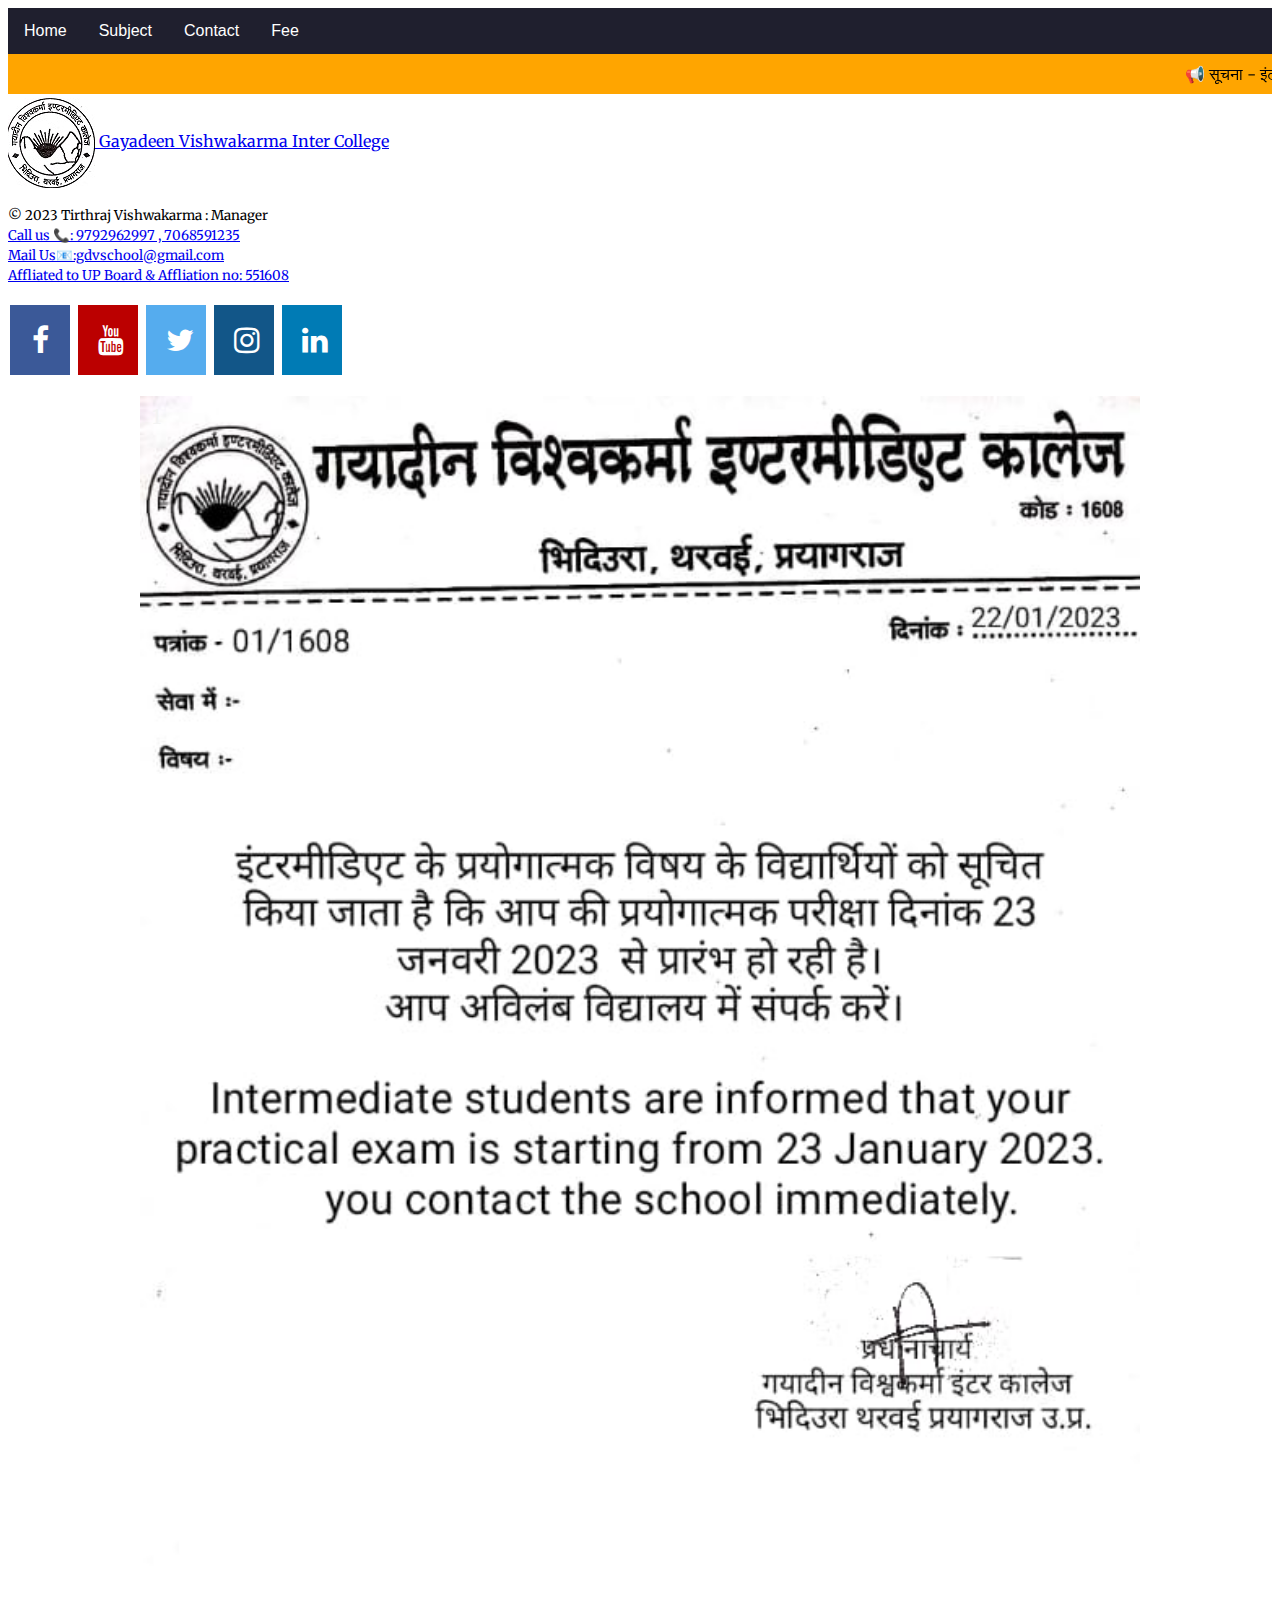
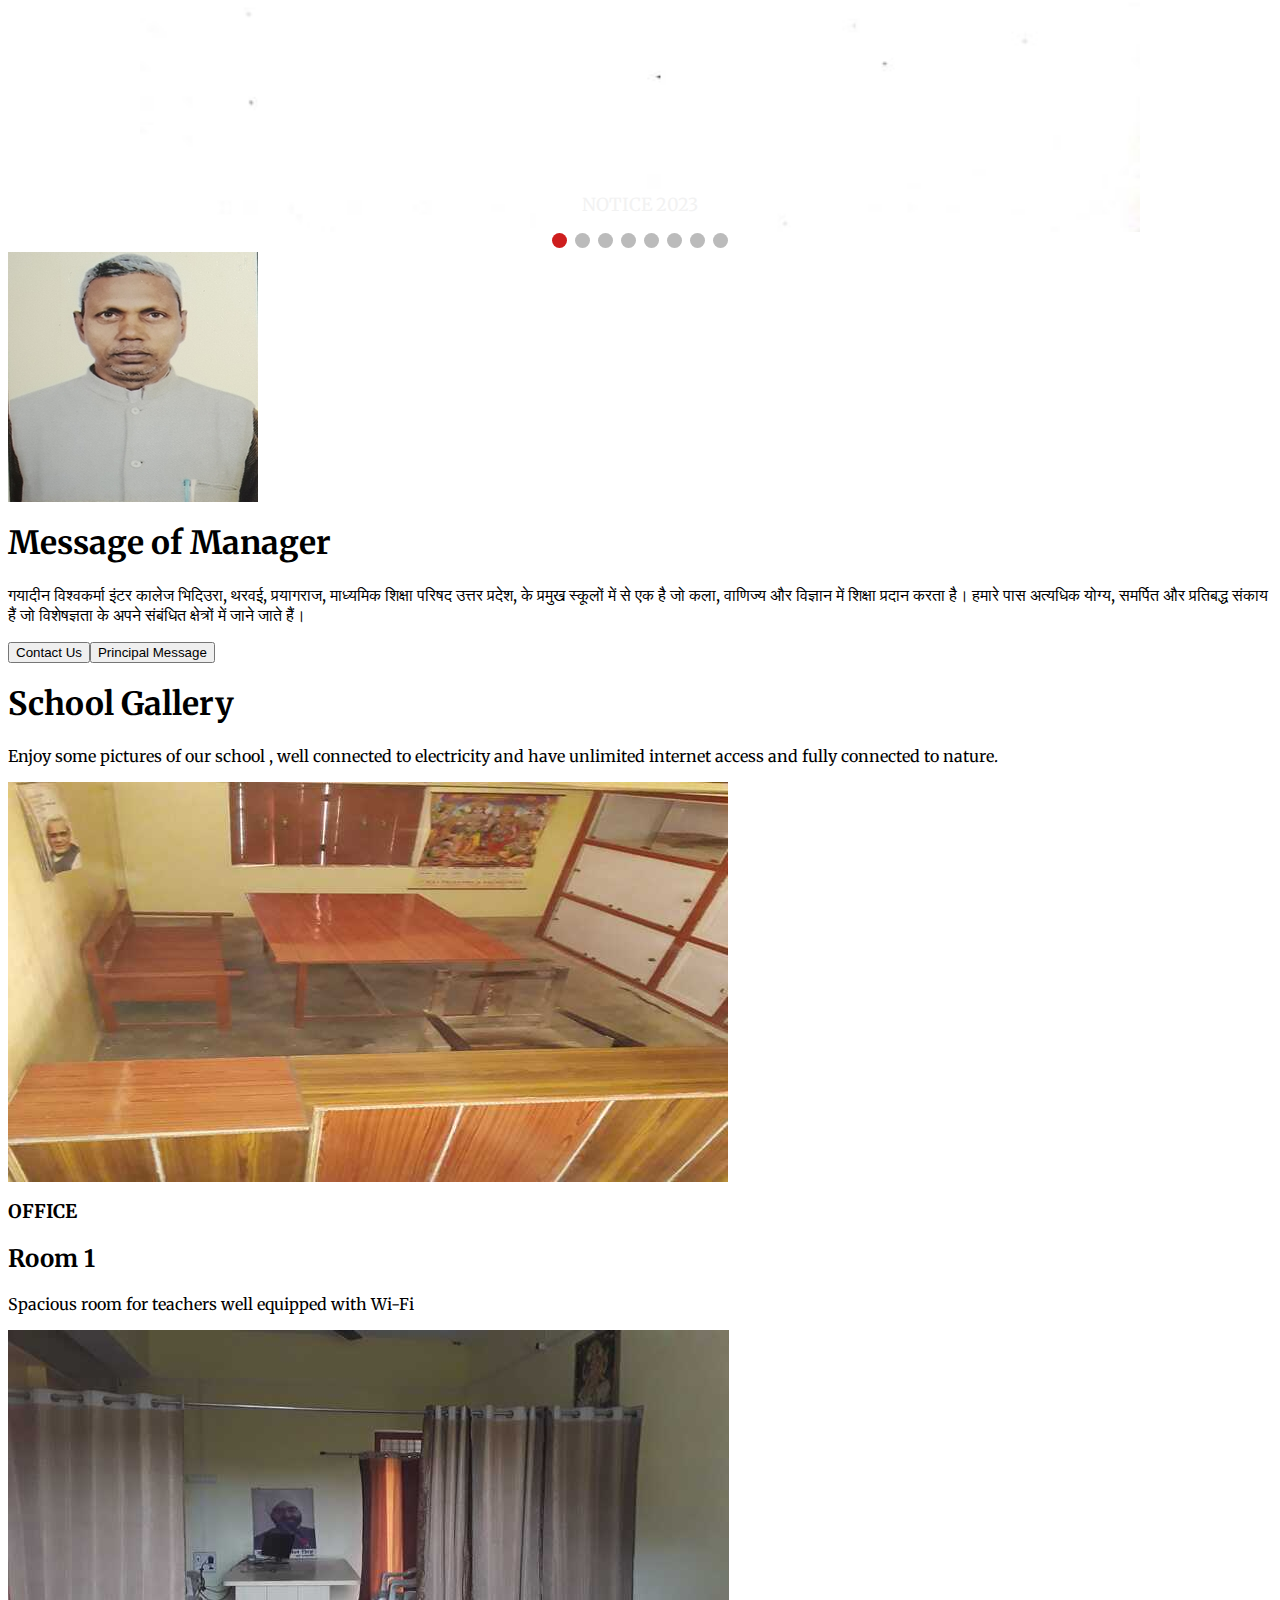
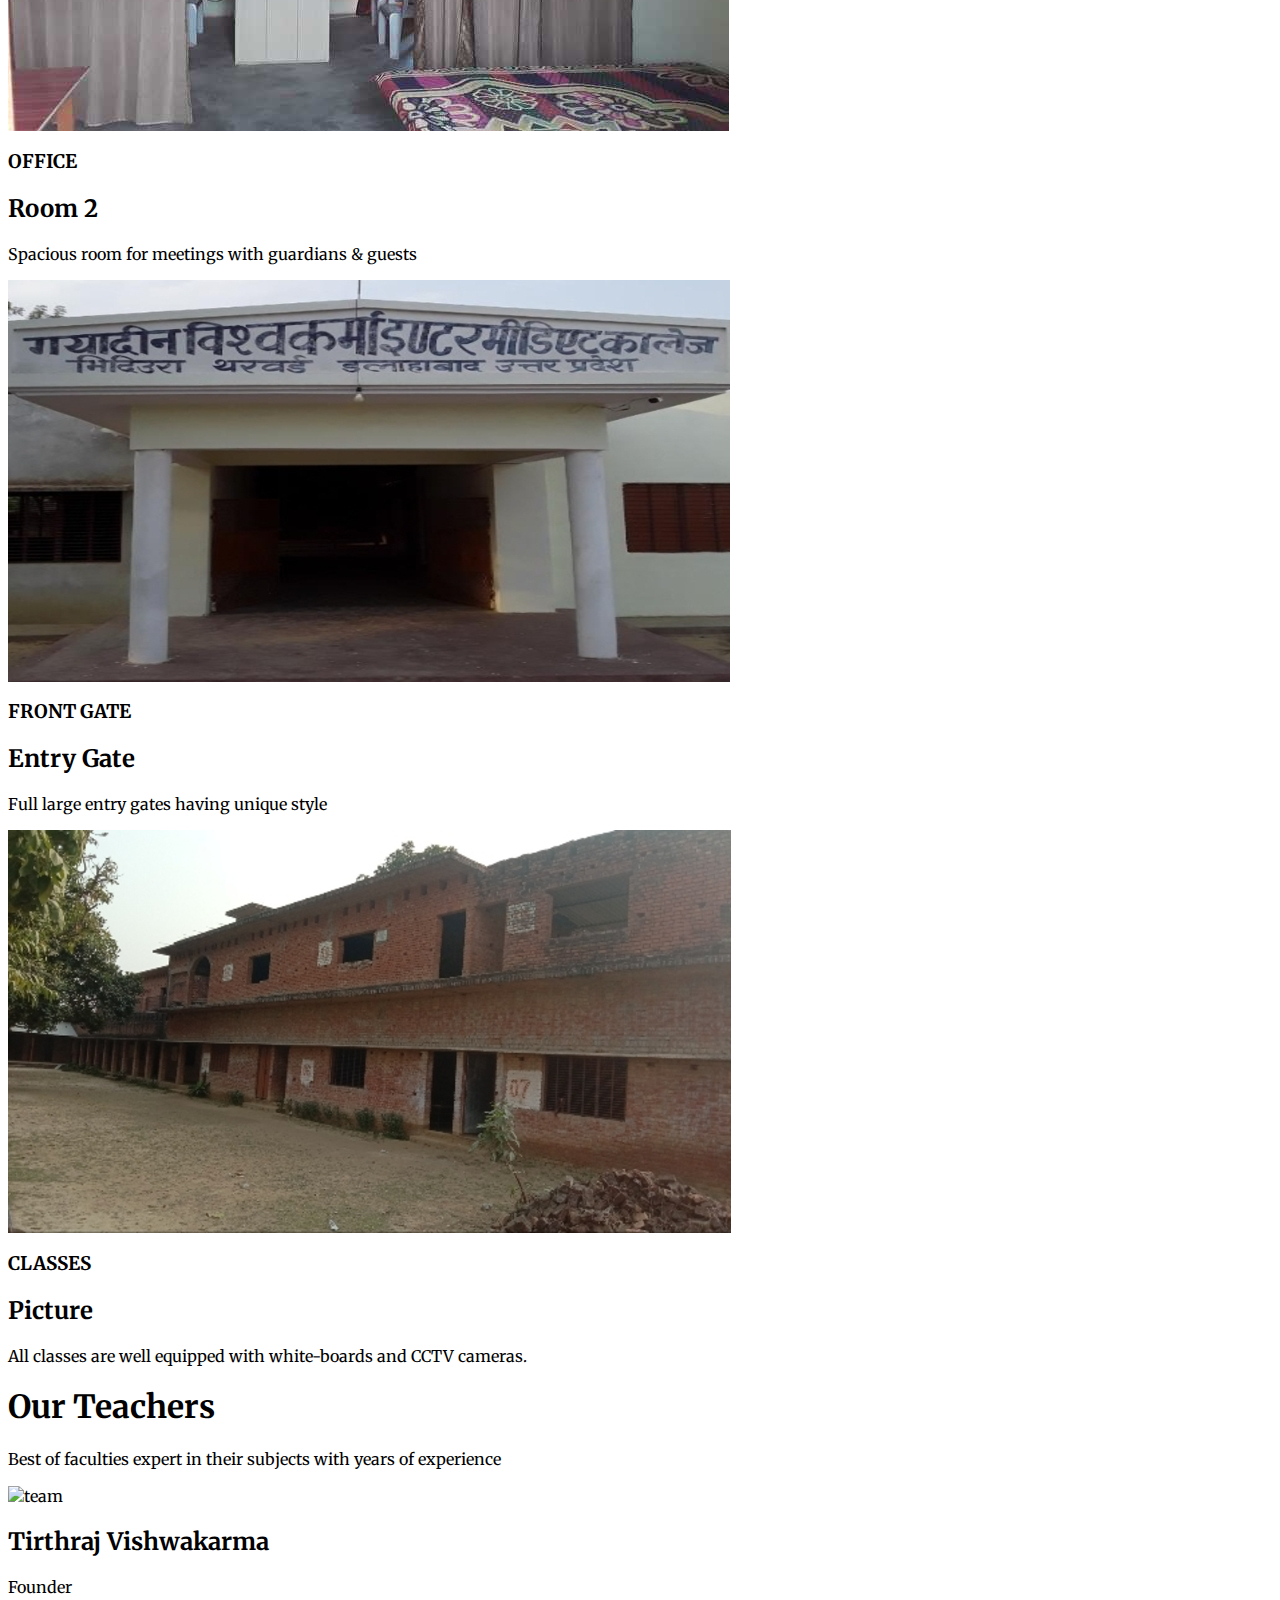
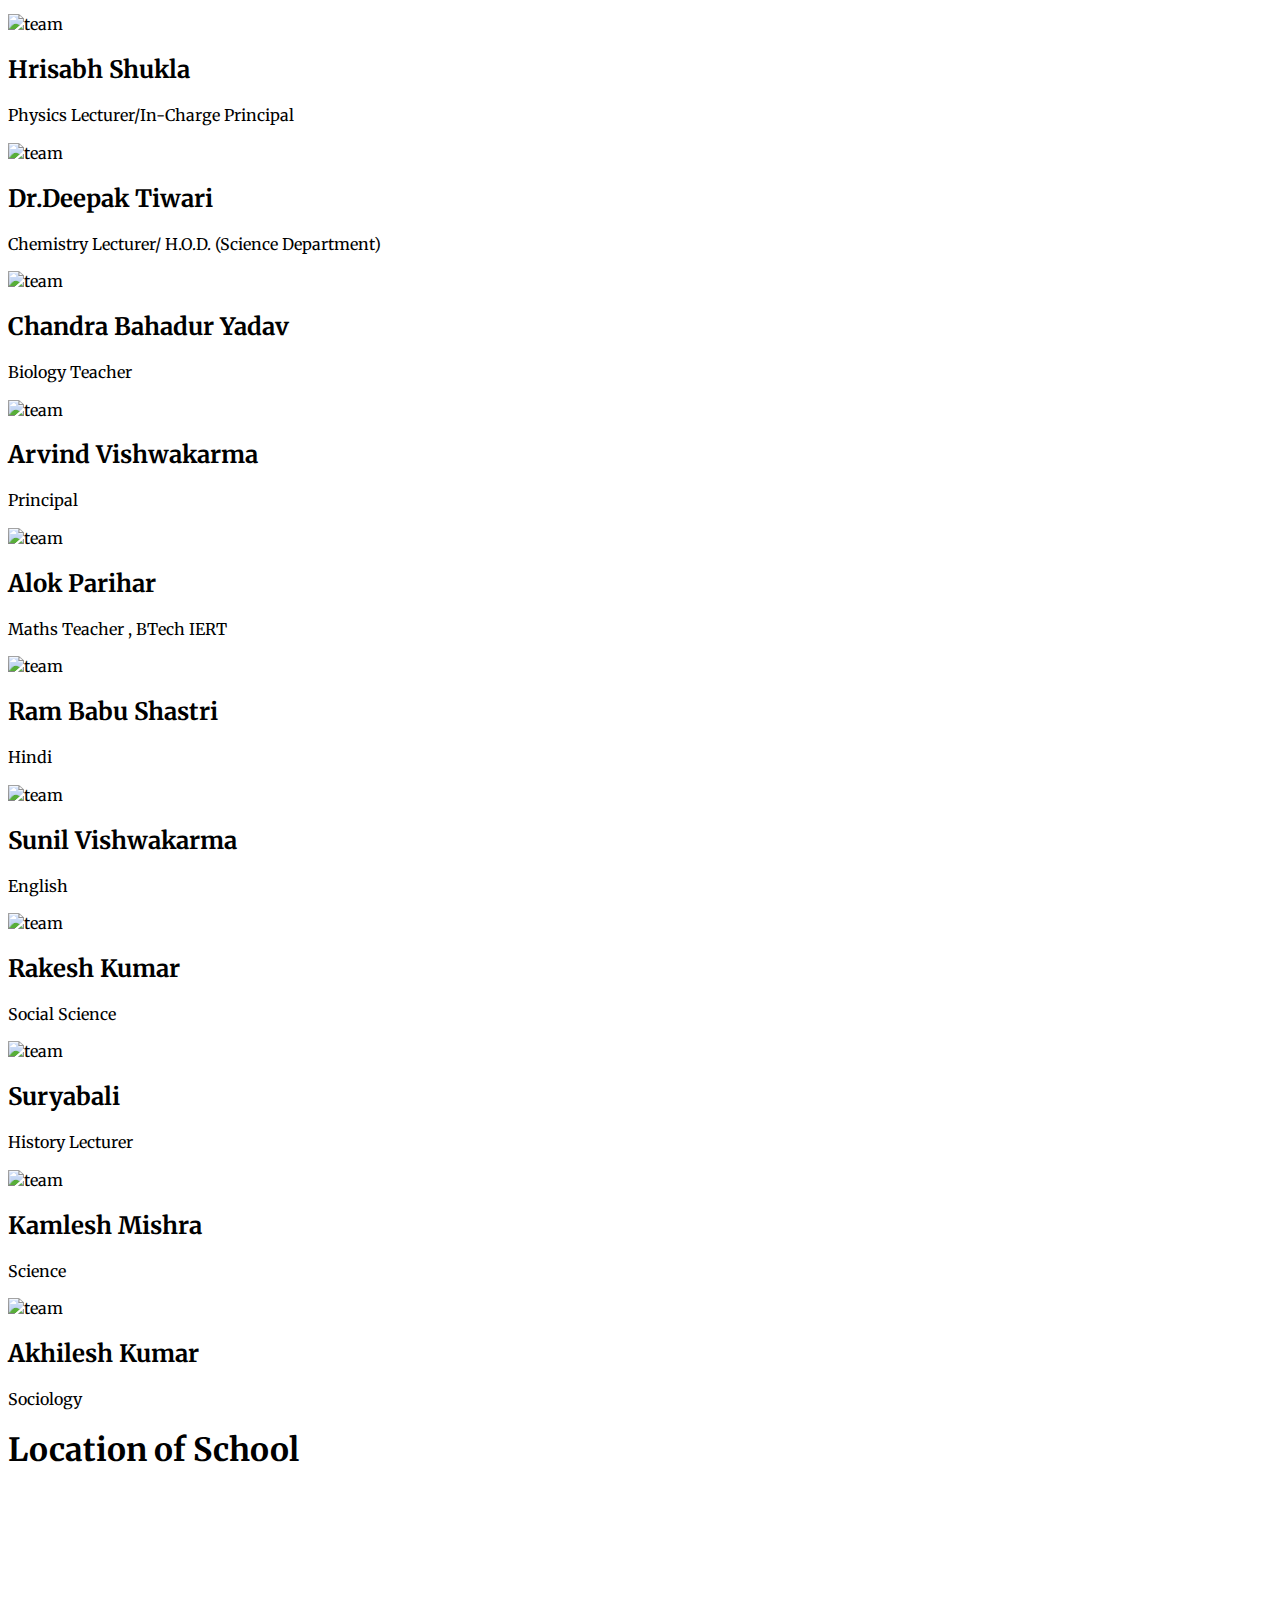
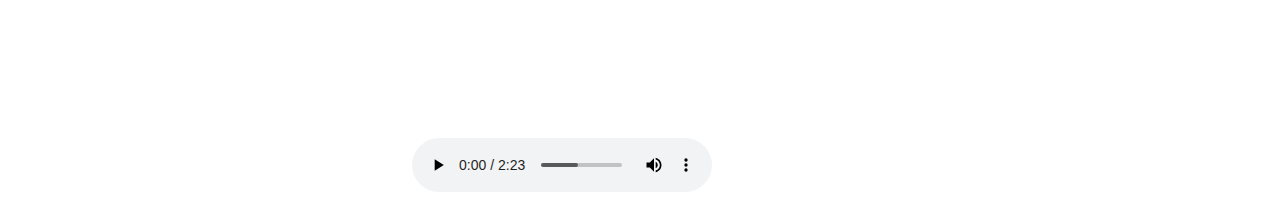
==== index.html @ 6718ec64 "Update index.html" ====
<!DOCTYPE html>
<html lang="en">

<head>
     <!-- ###############################META  TAGS ############################################### -->
    <meta charset="UTF-8">
    <meta http-equiv="X-UA-Compatible" content="IE=edge">
    <meta name="viewport" content="width=device-width,initial-scale=1">
    <meta name="description" content="Gayadeen Vishwakarma Inter College. Best school in Bhidiura, Tharwai , Prayagraj for quality education at an affordable fee">
    <meta name="keywords" content="Gdvic, GDVIC, Gayadeen Vishwakarma Inter College ,gayadeen vishwakarma inter college , Gaya Deen Vishwakarma Inter College, Best school in U.P., Best school of Uttar Pradesh Board,Best School in Tharwai ,Best school in Bhidiura Tharwai,Quality education ,affordable fee">
    <meta name="google-site-verification" content="cajNTY0pA6e6YA0p4LbppTX7vok6RKqb94lAu5A0iak">
    <meta property="og:title" content="Gayadeen Vishwakarma Inter College">
    <meta property="og:description" content="Gayadeen Vishwakarma Inter College. Best school in Bhidiura, Tharwai , Prayagraj for quality education at an affordable fee">
    <meta property="og:type" content="website">
    <meta property="og:image" content="https://gdvic.github.io/static/entrygate.jpg">
    <meta property="og:url" content="https://gdvic.github.io/">
    <meta property="og:site_name" content="Gayadeen Vishwakarma Inter College">
    <meta name="twitter:card" content="summary">
    <meta name="twitter:site" content="@TirthrajVishwa6">
    <meta name="twitter:title" content="Tirthraj Vishwakarma - Manager Gayadeen Vishwakarma Inter College">
    <meta name="twitter:description" content="Gayadeen Vishwakarma Inter College , Tharwai, Bhidiura , Prayagraj. Best school in Bhidhiura,Tharwai, Prayagraj">
    <meta name="twitter:image" content="https://mobile.twitter.com/TirthrajVishwa6/photo">
    <meta name="theme-color" content="#d1d1e0">
    <meta name="robots" content="index, follow">
    <meta name="language" content="English">
    <!-- ########################FONTS LOADING ######################################-->
    <link rel="preconnect" href="https://fonts.googleapis.com">
    <link rel="preconnect" href="https://fonts.gstatic.com" crossorigin>
    <link href="https://fonts.googleapis.com/css2?family=Merriweather:ital,wght@1,300&display=swap" rel="stylesheet">
    
    <!-- ###############################LOADING############################################### -->
    <link rel="icon" type="image/x-icon" href="/fav.ico">
    <link rel="shortcut icon" type="image/png" href="/fav.png">
    <link rel="canonical" href="https://gdvic.github.io/">
    <link rel="stylesheet" href="https://cdnjs.cloudflare.com/ajax/libs/font-awesome/4.7.0/css/font-awesome.min.css">
    <link href="https://unpkg.com/tailwindcss@^1.0/dist/tailwind.min.css" rel="stylesheet">
    <script type="text/javascript" src="jquery-3.3.1.min.js"></script>
    <link rel="stylesheet" href="floating-wpp.min.css">
    <script type="text/javascript" src="floating-wpp.min.js"></script>
</head>

<head>
    <title>Gayadeen Vishwakarma Inter College - Best School in Tharwai, Bhidiura</title>



  <!--########################################### NAVBAR css #########################################################  -->

    <style>
        .navbar {
            overflow: hidden;
            background-color: #1f1f2e;
            font-family: Arial, Helvetica, sans-serif
        }

        .navbar a {
            float: left;
            font-size: 16px;
            color: #fff;
            text-align: center;
            padding: 14px 16px;
            text-decoration: none
        }

        .navbar a:hover {
            background-color: red
        }
    </style>
</head>

<body>
    <div class="navbar"><a href="#">Home</a><a href="/subjects-available.html">Subject</a><a href="/contact-us.html">Contact</a><a href="#">Fee</a></div>
    <style>
        body {
            font-family: Arial, Helvetica, sans-serif
        }
    </style>
<!--########################################################### NAVBAR CSS ENDING ########################################## -->
    <body>
        <div id="myButton"></div>
    </body>

    <!-- ################################W   WHATSAPP BOT JS   ########################################## -->
    <script type="text/javascript">
        $(function() {
            $("#myButton").floatingWhatsApp({
                phone: "919792962997",
                popupMessage: "नमस्ते , हम आपकी मदद कैसे  कर सकते हैं 😄?",
                message: "मैं स्कूल में प्रवेश प्रक्रिया के बारे में  जानना चाहता हूँ 😄 !",
                showPopup: !0,
                showOnIE: !1,
                headerTitle: "Namaskar!",
                headerColor: "green",
                backgroundColor: "green",
                buttonImage: '<img src="whatsapp.svg" />'
            })
        })

    </script>
<!--  ################################W   WHATSAPP BOT JS END   ##########################################   -->
    <style>
       /* ######################################Marque CSS  IMPORTANT NOTICE ###############*/
        marquee {
            width: 100%;
            padding: 10px 0;
            background-color: orange
        }
    </style>
    <marquee direction="scroll"> 📢 सूचना - इंटरमीडिएट प्रायोगिक परीक्षा 2023
 : <a href="https://gdvic.github.io/notice.pdf"> 👉🏻 डाउनलोड करें / Download Here !   </a>  📢  Intermediate Practical Examinations 2023  </marquee>
    <style>

        table,
        td,
        th {
            border: 1px solid #fff;
            border-collapse: collapse;
            background-color: #a7a8a3
        }


        .fa {
            padding: 20px;
            font-size: 30px;
            width: 60px;
            text-align: center;
            text-decoration: none;
            margin: 5px 2px
        }

        .fa:hover {
            opacity: .7
        }

        .fa-facebook {
            background: #3b5998;
            color: #fff
        }

        .fa-linkedin {
            background: #007bb5;
            color: #fff
        }

        .fa-whatsapp {
            background: #05d340c8;
            color: #fff
        }

        .fa-youtube {
            background: #b00;
            color: #fff
        }

        .fa-instagram {
            background: #125688;
            color: #fff
        }

        .fa-twitter {
            background: #55acee;
            color: #fff
        }
    </style>

    <body>
        <footer class="text-white-400 bg-gray-900 body-font">
            <div class="container px-5 py-8 mx-auto flex items-center sm:flex-row flex-col">
                <a href="#" class="flex title-font font-medium items-center md:justify-start justify-center text-white">
                <img src="static/logo2.jpeg" loading="eager" alt="School logo">
                <span class="ml-3 text-xl">Gayadeen Vishwakarma Inter College</span></a>

                <p class="text-sm text-gray-400 sm:ml-4 sm:pl-4 sm:border-l-2 sm:border-gray-800 sm:py-2 sm:mt-0 mt-4"><small>© 2023 Tirthraj Vishwakarma : Manager</small>
                <a href="#" class=" text-white ml-1" target="_blank" rel="noopener noreferrer">
                <br><small>Call us 📞: 9792962997 , 7068591235</small><br><small>Mail Us📧:gdvschool@gmail.com</small><br><small>
                    Affliated to UP Board & Affliation no: 551608</small>
                
                </a></p>
                <span class="inline-flex sm:ml-auto sm:mt-0 mt-4 justify-center sm:justify-start">
                
                <a href="https://www.facebook.com/tirthraj.vishwakarma.106" class="fa fa-facebook" target="_blank"></a>
                <a href="https://www.youtube.com/channel/UCxcl2-rxL-LgrKRue-M3kOQ" class="fa fa-youtube" target="_blank"></a>
                <a href="https://twitter.com/tirthrajvishwa6" class="fa fa-twitter" target="_blank"></a>
                <a href="https://instagram.com/tirthraj.vishwakarma" class="fa fa-instagram" target="_blank"></a>
                <a href="https://linkedin.com/in/tirthraj-vishwakarma-24abb323b" class="fa fa-linkedin" target="_blank"></a>
                <!-- SOCIAL MEDIA LINKS  -->
                
                </span>
                
            </div>
      
        </p>
        
        </footer>

<!-- TESTINGF SLIDESHOW  -->
<html>
<head>
<meta name="viewport" content="width=device-width, initial-scale=1">

<section class="text-gray-400 bg-gray-900 body-font">
<style>
* {box-sizing: border-box;}
body {font-family:'Merriweather', serif;}
.mySlides {display: none;}
img {vertical-align: middle;}

/* Slideshow container */
.slideshow-container {
  max-width: 1000px;
  position: relative;
  margin: auto;
}

/* Caption text */
.text {
  color: #f2f2f2;
  font-size: 18px;
  padding: 8px 12px;
  position: absolute;
  bottom: 8px;
  width: 100%;
  text-align: center;
}

/* Number text (1/3 etc) */
.numbertext {
  color: #f3f3f3;
  font-size: 20px;
  padding: 8px 12px;
  position: absolute;
  top: 0;
}

/* The dots/bullets/indicators */
.dot {
  height: 15px;
  width: 15px;
  margin: 0 2px;
  background-color: #bbb;
  border-radius: 50%;
  display: inline-block;
  transition: background-color 0.6s ease;
}

.active {
  background-color: #ce1e1e;
}

/* Fading animation */
.fade {
  animation-name: fade;
  animation-duration: 1.5s;
}

@keyframes fade {
  from {opacity: .4} 
  to {opacity: 1}
}

/* On smaller screens, decrease text size */
@media only screen and (max-width: 300px) {
  .text {font-size: 11px}
}
</style>
</head>
<body>

  
<div class="slideshow-container">

    <div class="mySlides fade">
        <div class="numbertext">1</div>
        <img src="static/notice.jpeg" style="width:100%">
        <div class="text">NOTICE  2023</div>
    </div>
     
     
  
    <div class="mySlides fade">
        <div class="numbertext">2 </div>
        <img src="static/tour/t2.jpg" style="width:100%">
        <div class="text">Mangarh Tour</div>
    </div>
    
    <div class="mySlides fade">
        <div class="numbertext">3 </div>
        <img src="static/tour/t3.jpg" style="width:100%">
        <div class="text">Picnic</div>
    </div>

    <div class="mySlides fade">
        <div class="numbertext">4 </div>
        <img src="static/tour/t4.jpg" style="width:100%">
        <div class="text">Tour 2022</div>
    </div>
      
      
    
    <div class="mySlides fade">
        <div class="numbertext">5</div>
        <img src="static/entrygate.jpg" style="width:100%">
        <div class="text">Entry Gate</div>
    </div>

    <div class="mySlides fade">
       <div class="numbertext">6 </div>
       <img src="static/tour/p.jpeg" style="width:100%">
       <div class="Playground/play-park"></div>
    </div>

    <div class="mySlides fade">
      <div class="numbertext">7</div>
      <img src="https://lh5.googleusercontent.com/p/AF1QipPGmBqMcgMQKOxq1hJWHW_Q3Z07_xkCz09b8I9N=s522-k-no" style="width:100%">
      <div class="text">Free Prizes for kids</div>
    </div>


    <div class="mySlides fade">
      <div class="numbertext"> 8 </div>
      <img src="https://lh5.googleusercontent.com/p/AF1QipPjBZfeFggC337LGQ3D7tGfnKuiE7XxXZjPX7aG=s901-k-no" style="width:100%">
      <div class="text">Primary Class Function</div>
    </div>
     
    <!-- <div class="mySlides fade">
      <div class="numbertext">9 </div>
      <img src="https://lh5.googleusercontent.com/p/AF1QipPPtFRK8Hwuw07ul-kmiMB5CAg60IjVRhEXLrBu=s1031-k-no" style="width:100%">
      <div class="text">Playground & Open area for excercise</div>
    </div>

    <div class="mySlides fade">
      <div class="numbertext">10</div>
      <img src="static/office1.jpg" style="width:100%">
      <div class="text">OFFICE</div>
    </div>

    <div class="mySlides fade">
      <div class="numbertext">11</div>
      <img src="static/office2.jpg" style="width:100%">
      <div class="text">OFFICE</div>
    </div>



    <div class="mySlides fade">
      <div class="numbertext">12</div>
      <img src="https://lh5.googleusercontent.com/p/AF1QipPPtFRK8Hwuw07ul-kmiMB5CAg60IjVRhEXLrBu=s1031-k-no" style="width:100%">
      <div class="text">Ample space in nature</div>
    </div>  -->

</div>
<!-- **************************************images added**********************************************************-->
<div style="text-align:center">
 
  <span class="dot"></span>
  <span class="dot"></span>
  <span class="dot"></span>
  <span class="dot"></span> 

  <span class="dot"></span> 
  <span class="dot"></span> 
  <span class="dot"></span>
  <span class="dot"></span>
</div>

<script>
let slideIndex = 0;
showSlides();

function showSlides() {
  let i;
  let slides = document.getElementsByClassName("mySlides");
  let dots = document.getElementsByClassName("dot");

//   while(true) {
  for (i = 0; i < slides.length; i++) {
    slides[i].style.display = "none";  
  }
  slideIndex++;
  if (slideIndex > slides.length) {slideIndex = 1}    
  for (i = 0; i < dots.length; i++) {
    dots[i].className = dots[i].className.replace(" active", "");
  }
  slides[slideIndex-1].style.display = "block";  
  dots[slideIndex-1].className += " active";
  setTimeout(showSlides, 3500); // Change image every 2 seconds
// }
}
</script>

</section>

</body>
</html> 
<!-- TESTINGF SLIDESGHOW ENDING   -->


<!--########### -->
        <section class="text-gray-400 bg-gray-900 body-font">
            <div class="container mx-auto flex px-5 py-24 md:flex-row flex-col items-center">
                <div class="lg:max-w-lg lg:w-full md:w-1/2 w-5/6 md:mb-0 mb-10"><img class="object-cover object-center rounded" alt="Manager photo" src="static/manager.jpg" loading="eager"></div>
                <div class="lg:flex-grow md:w-1/2 lg:pl-24 md:pl-16 flex flex-col md:items-start md:text-left items-center text-center">
                    <h1 class="title-font sm:text-4xl text-3xl mb-4 font-medium text-white">Message of Manager<br class="hidden lg:inline-block"></h1>
                    <p class="mb-8 leading-relaxed">गयादीन विश्वकर्मा इंटर कालेज भिदिउरा, थरवई, प्रयागराज, माध्यमिक शिक्षा परिषद उत्तर प्रदेश, के प्रमुख स्कूलों में से एक है जो कला, वाणिज्य और विज्ञान में शिक्षा प्रदान करता है। हमारे पास अत्यधिक योग्य, समर्पित और प्रतिबद्ध संकाय हैं
                        जो विशेषज्ञता के अपने संबंधित क्षेत्रों में जाने जाते हैं।</p>
                    <div class="flex justify-center"><a href="contact-us.html"><button class="inline-flex text-white bg-red-500 border-0 py-2 px-6 focus:outline-none hover:bg-green-400 rounded text-lg">Contact Us</button></a><a href="/message-from-principal.html"><button class="ml-6 inline-flex text-white bg-red-500 border-0 py-2 px-6 focus:outline-none hover:bg-blue-400 rounded text-lg">Principal Message</button></a></div>
                </div>
            </div>
        </section>


        <!-- #########################SCHOOL GALLERY ################################################################# -->
        <div class="lg:max-w-lg lg:w-full md:w-1/2 w-5/6"></div>
        <section class="text-gray-400 body-font bg-gray-900">
            <div class="container px-5 py-24 mx-auto">
                <div class="flex flex-wrap w-full mb-20">
                    <div class="lg:w-1/2 w-full mb-6 lg:mb-0">
                        <h1 class="sm:text-3xl text-2xl font-medium title-font mb-2 text-white">School Gallery</h1>
                        <div class="h-1 w-20 bg-red-500 rounded"></div>
                    </div>
                    <p class="lg:w-1/2 w-full leading-relaxed text-gray-400 text-opacity-90">Enjoy some pictures of our school , well connected to electricity and have unlimited internet access and fully connected to nature.</p>
                </div>
                <div class="flex flex-wrap -m-4">
                    <div class="xl:w-1/4 md:w-1/2 p-4">
                        <div class="bg-gray-800 bg-opacity-40 p-6 rounded-lg"><img class="h-40 rounded w-full object-cover object-center mb-6" src="static/office1.jpg" alt="content" loading="lazy">
                            <h3 class="tracking-widest text-red-400 text-xs font-medium title-font">OFFICE</h3>
                            <h2 class="text-lg text-white font-medium title-font mb-4">Room 1</h2>
                            <p class="leading-relaxed text-base">Spacious room for teachers well equipped with Wi-Fi</p>
                        </div>
                    </div>
                    <div class="xl:w-1/4 md:w-1/2 p-4">
                        <div class="bg-gray-800 bg-opacity-40 p-6 rounded-lg"><img class="h-40 rounded w-full object-cover object-center mb-6" src="static/office2.jpg" alt="content" loading="lazy">
                            <h3 class="tracking-widest text-red-400 text-xs font-medium title-font">OFFICE</h3>
                            <h2 class="text-lg text-white font-medium title-font mb-4">Room 2</h2>
                            <p class="leading-relaxed text-base">Spacious room for meetings with guardians & guests</p>
                        </div>
                    </div>
                    <div class="xl:w-1/4 md:w-1/2 p-4">
                        <div class="bg-gray-800 bg-opacity-40 p-6 rounded-lg"><img class="h-40 rounded w-full object-cover object-center mb-6" src="static/entrygate.jpg" alt="content" loading="lazy">
                            <h3 class="tracking-widest text-red-400 text-xs font-medium title-font">FRONT GATE</h3>
                            <h2 class="text-lg text-white font-medium title-font mb-4">Entry Gate</h2>
                            <p class="leading-relaxed text-base">Full large entry gates having unique style</p>
                        </div>
                    </div>
                    <div class="xl:w-1/4 md:w-1/2 p-4">
                        <div class="bg-gray-800 bg-opacity-40 p-6 rounded-lg"><img class="h-40 rounded w-full object-cover object-center mb-6" src="static/school.jpg" alt="content" loading="lazy">
                            <h3 class="tracking-widest text-red-400 text-xs font-medium title-font">CLASSES</h3>
                            <h2 class="text-lg text-white font-medium title-font mb-4">Picture</h2>
                            <p class="leading-relaxed text-base">All classes are well equipped with white-boards and CCTV cameras.</p>
                        </div>
                    </div>
                </div>
            </div>
        </section>
        <!-- ######################################SCHOOL GALLERY ENDING ###################################################### -->
        <!-- #########################SECTION FOR TEAM @################################################# -->
        <section class="text-gray-400 bg-gray-900 body-font">
            <div class="container px-5 py-24 mx-auto">
                <div class="flex flex-col text-center w-full mb-20">
                    <h1 class="sm:text-3xl text-2xl font-medium title-font mb-4 text-white">Our Teachers</h1>
                    <p class="lg:w-2/3 mx-auto leading-relaxed text-base">Best of faculties expert in their subjects with years of experience</p>
                </div>
                <div class="flex flex-wrap -m-2">
                    <div class="p-2 lg:w-1/3 md:w-1/2 w-full">
                        <div class="h-full flex items-center border-gray-800 border p-4 rounded-lg"><img alt="team" class="w-16 h-16 bg-gray-100 object-cover object-center flex-shrink-0 rounded-full mr-4" src="https://dummyimage.com/80x80">
                            <div class="flex-grow">
                                <h2 class="text-white title-font font-medium">Tirthraj Vishwakarma</h2>
                                <p class="text-gray-600">Founder</p>
                            </div>
                        </div>
                    </div>
                    <div class="p-2 lg:w-1/3 md:w-1/2 w-full">
                        <div class="h-full flex items-center border-gray-800 border p-4 rounded-lg"><img alt="team" class="w-16 h-16 bg-gray-100 object-cover object-center flex-shrink-0 rounded-full mr-4" src="https://dummyimage.com/84x84">
                            <div class="flex-grow">
                                <h2 class="text-white title-font font-medium">Hrisabh Shukla</h2>
                                <p class="text-gray-600">Physics Lecturer/In-Charge Principal</p>
                            </div>
                        </div>
                    </div>
                    <div class="p-2 lg:w-1/3 md:w-1/2 w-full">
                        <div class="h-full flex items-center border-gray-800 border p-4 rounded-lg"><img alt="team" class="w-16 h-16 bg-gray-100 object-cover object-center flex-shrink-0 rounded-full mr-4" src="https://dummyimage.com/88x88">
                            <div class="flex-grow">
                                <h2 class="text-white title-font font-medium">Dr.Deepak Tiwari</h2>
                                <p class="text-gray-600">Chemistry Lecturer/ H.O.D. (Science Department)</p>
                            </div>
                        </div>
                    </div>
                     
                    <div class="p-2 lg:w-1/3 md:w-1/2 w-full">
                        <div class="h-full flex items-center border-gray-800 border p-4 rounded-lg"><img alt="team" class="w-16 h-16 bg-gray-100 object-cover object-center flex-shrink-0 rounded-full mr-4" src="https://dummyimage.com/90x90">
                            <div class="flex-grow">
                                <h2 class="text-white title-font font-medium">Chandra Bahadur Yadav</h2>
                                <p class="text-gray-600">Biology Teacher</p>
                            </div>
                        </div>
                    </div>
                    <div class="p-2 lg:w-1/3 md:w-1/2 w-full">
                        <div class="h-full flex items-center border-gray-800 border p-4 rounded-lg"><img alt="team" class="w-16 h-16 bg-gray-100 object-cover object-center flex-shrink-0 rounded-full mr-4" src="https://dummyimage.com/88x88">
                            <div class="flex-grow">
                                <h2 class="text-white title-font font-medium">Arvind Vishwakarma</h2>
                                <p class="text-gray-600">Principal</p>
                            </div>
                        </div>
                    </div>
                    <div class="p-2 lg:w-1/3 md:w-1/2 w-full">
                        <div class="h-full flex items-center border-gray-800 border p-4 rounded-lg"><img alt="team" class="w-16 h-16 bg-gray-100 object-cover object-center flex-shrink-0 rounded-full mr-4" src="https://dummyimage.com/88x88">
                            <div class="flex-grow">
                                <h2 class="text-white title-font font-medium">Alok Parihar</h2>
                                <p class="text-gray-600">Maths Teacher , BTech IERT </p>
                            </div>
                        </div>
                    </div>
                    <div class="p-2 lg:w-1/3 md:w-1/2 w-full">
                        <div class="h-full flex items-center border-gray-800 border p-4 rounded-lg"><img alt="team" class="w-16 h-16 bg-gray-100 object-cover object-center flex-shrink-0 rounded-full mr-4" src="https://dummyimage.com/88x88">
                            <div class="flex-grow">
                                <h2 class="text-white title-font font-medium">Ram Babu Shastri</h2>
                                <p class="text-gray-600">Hindi</p>
                            </div>
                        </div>
                    </div>
                    <div class="p-2 lg:w-1/3 md:w-1/2 w-full">
                        <div class="h-full flex items-center border-gray-800 border p-4 rounded-lg"><img alt="team" class="w-16 h-16 bg-gray-100 object-cover object-center flex-shrink-0 rounded-full mr-4" src="https://dummyimage.com/94x94">
                            <div class="flex-grow">
                                <h2 class="text-white title-font font-medium">Sunil Vishwakarma</h2>
                                <p class="text-gray-600">English</p>
                            </div>
                        </div>
                    </div>
                    <div class="p-2 lg:w-1/3 md:w-1/2 w-full">
                        <div class="h-full flex items-center border-gray-800 border p-4 rounded-lg"><img alt="team" class="w-16 h-16 bg-gray-100 object-cover object-center flex-shrink-0 rounded-full mr-4" src="https://dummyimage.com/98x98">
                            <div class="flex-grow">
                                <h2 class="text-white title-font font-medium">Rakesh Kumar</h2>
                                <p class="text-gray-600">Social Science</p>
                            </div>
                        </div>
                    </div>
                    <div class="p-2 lg:w-1/3 md:w-1/2 w-full">
                        <div class="h-full flex items-center border-gray-800 border p-4 rounded-lg"><img alt="team" class="w-16 h-16 bg-gray-100 object-cover object-center flex-shrink-0 rounded-full mr-4" src="https://dummyimage.com/100x90">
                            <div class="flex-grow">
                                <h2 class="text-white title-font font-medium">Suryabali</h2>
                                <p class="text-gray-600">History Lecturer</p>
                            </div>
                        </div>
                    </div>
                    <div class="p-2 lg:w-1/3 md:w-1/2 w-full">
                        <div class="h-full flex items-center border-gray-800 border p-4 rounded-lg"><img alt="team" class="w-16 h-16 bg-gray-100 object-cover object-center flex-shrink-0 rounded-full mr-4" src="https://dummyimage.com/104x94">
                            <div class="flex-grow">
                                <h2 class="text-white title-font font-medium">Kamlesh Mishra</h2>
                                <p class="text-gray-600">Science</p>
                            </div>
                        </div>
                    </div>
                    <div class="p-2 lg:w-1/3 md:w-1/2 w-full">
                        <div class="h-full flex items-center border-gray-800 border p-4 rounded-lg"><img alt="team" class="w-16 h-16 bg-gray-100 object-cover object-center flex-shrink-0 rounded-full mr-4" src="https://dummyimage.com/108x98">
                            <div class="flex-grow">
                                <h2 class="text-white title-font font-medium">Akhilesh Kumar</h2>
                                <p class="text-gray-600">Sociology</p>
                            </div>
                        </div>
                    </div>
                </div>
            </div>
        </section>

        <!-- ###########################################SECTION FOR TEAM CLOSED#################################### -->
       
       
      
      
      
                        <!--LOCATION  -->


    <section class="text-gray-400 body-font bg-gray-900">
        <div class="container px-5 py-24 mx-auto">
            <div class="flex flex-wrap w-full mb-20">
                <div class="lg:w-1/2 w-full mb-6 lg:mb-0">
                    <h1 class="sm:text-3xl text-2xl font-medium title-font mb-2 text-white">Location of School</h1>
                    <div class="h-1 w-20 bg-red-500 rounded">

                    </div>
                </div>
                <iframe src="https://www.google.com/maps/embed?pb=!1m14!1m8!1m3!1d3599.486166782838!2d81.941168!3d25.5554874!3m2!1i1024!2i768!4f13.1!3m3!1m2!1s0x399ab76878a5b8b7%3A0x902ec0325a2a2bff!2sGaya%20Deen%20Vishwakarma%20inter%20college!5e0!3m2!1sen!2sin!4v1653285532095!5m2!1sen!2sin"
                    width="400" height="300" style="border:0" allowfullscreen="" loading="lazy" referrerpolicy="no-referrer-when-downgrade">
                </iframe>



                <!-- song -->
<audio controls autoplay>
  <source src="static/song.ogg" type="audio/ogg">
  <source src="static/song.mp3" type="audio/mpeg">
  Your browser does not support the audio element.
</audio>

    
   
<!-- song -->
    </section>      
    
    <!-- YTTTTTTTTTT VIDEOS -->

   


</body>

</html>
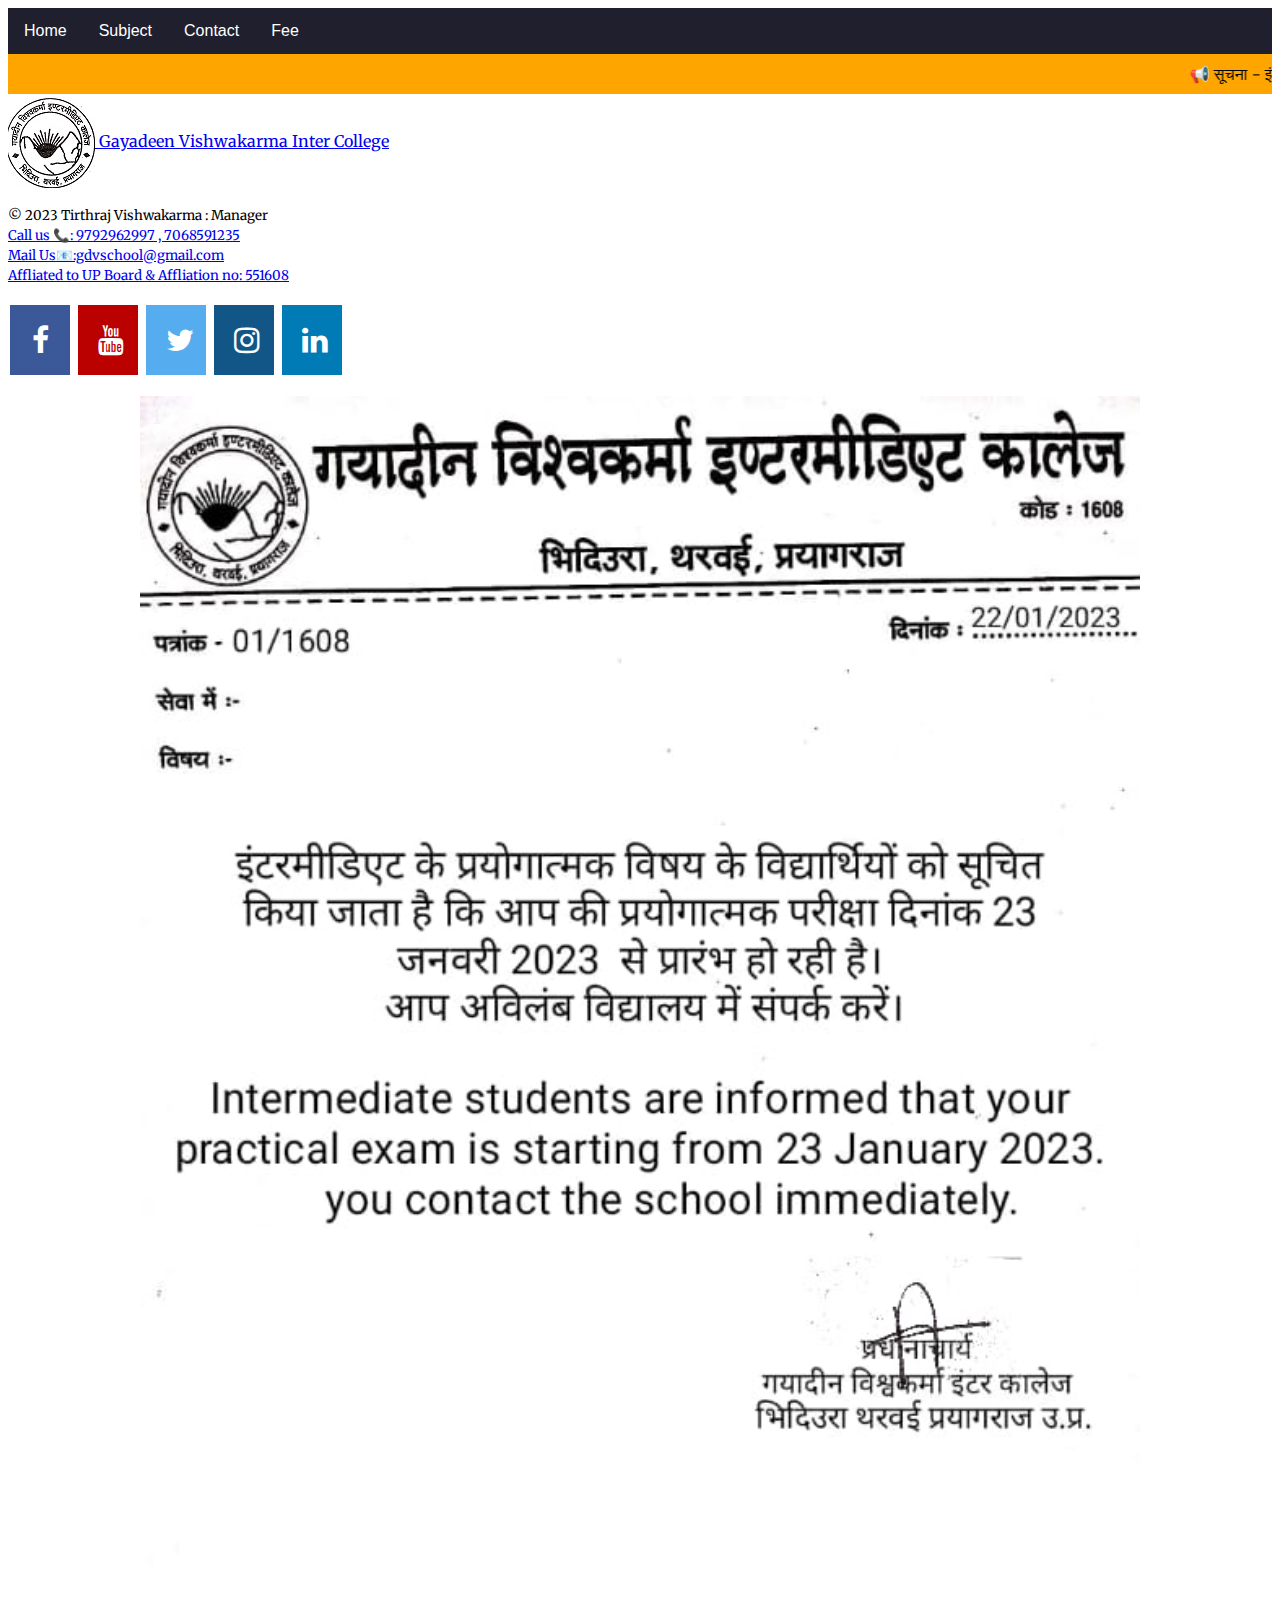
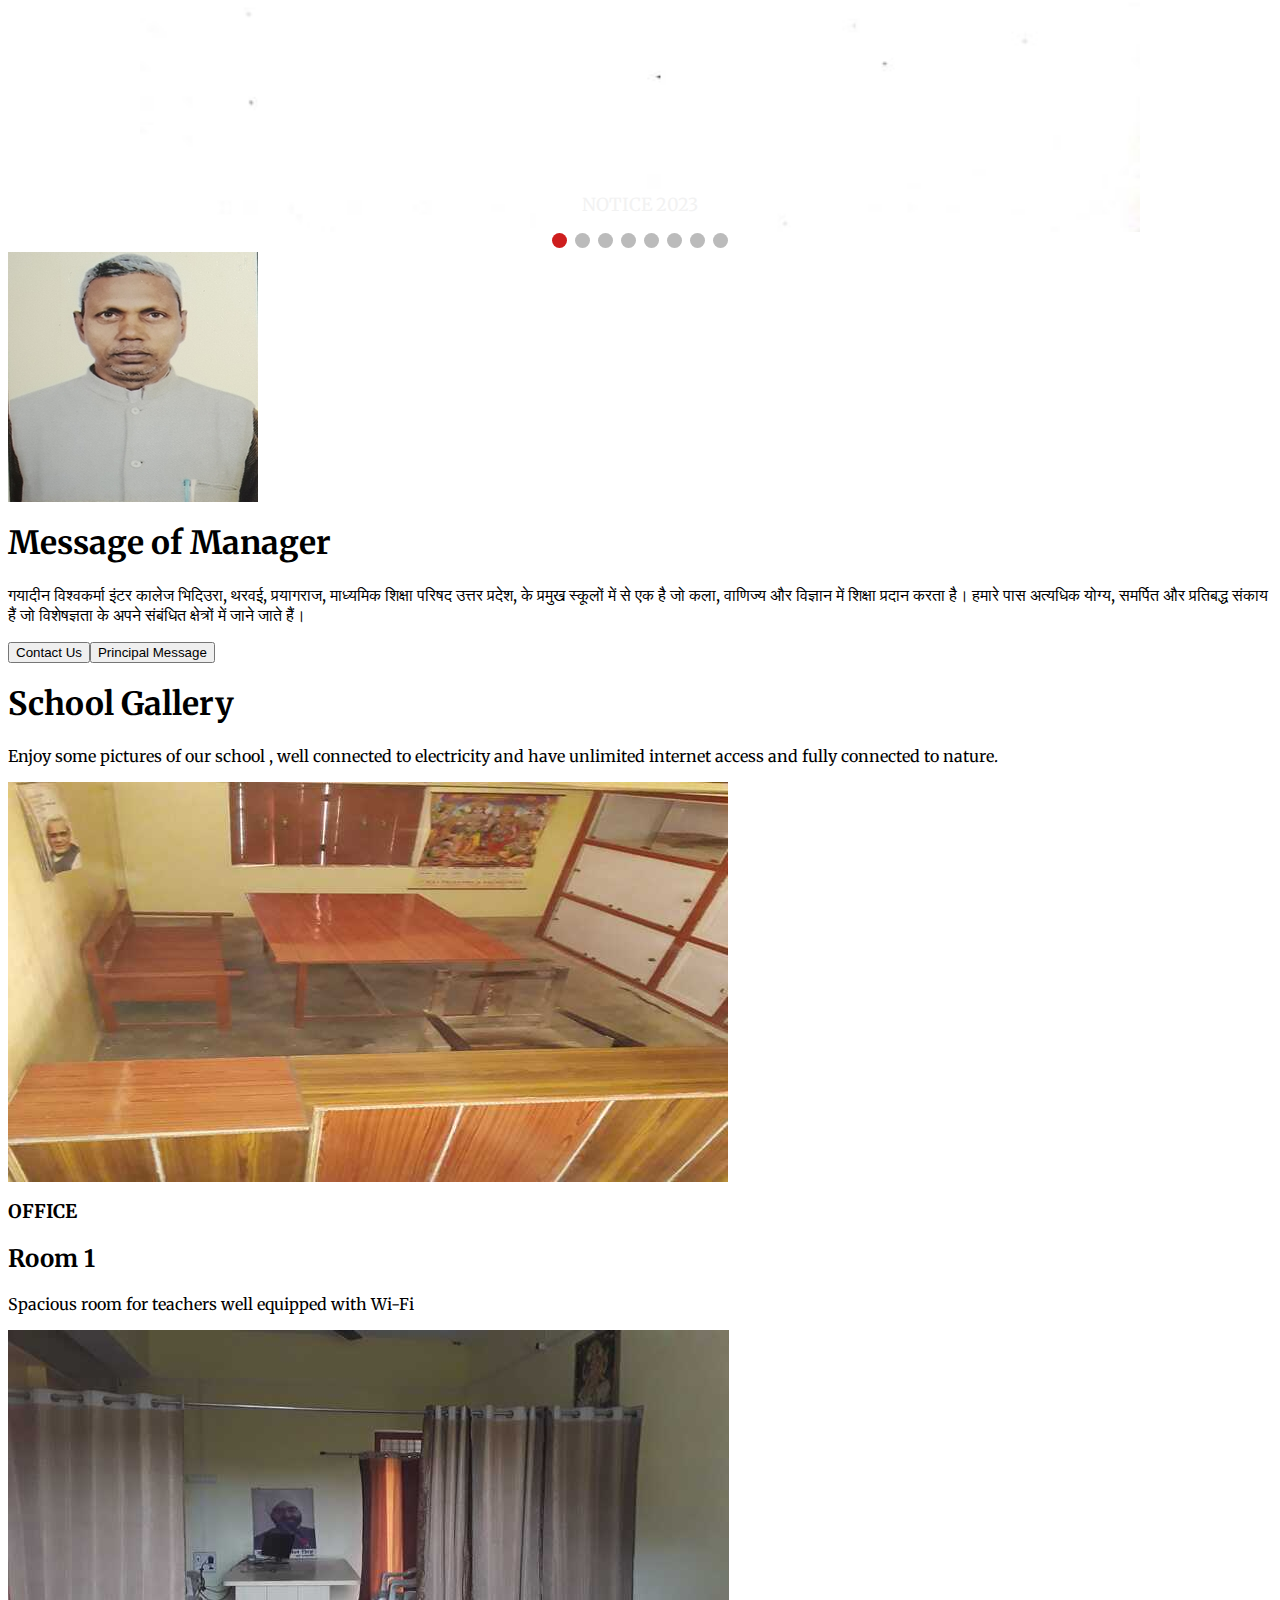
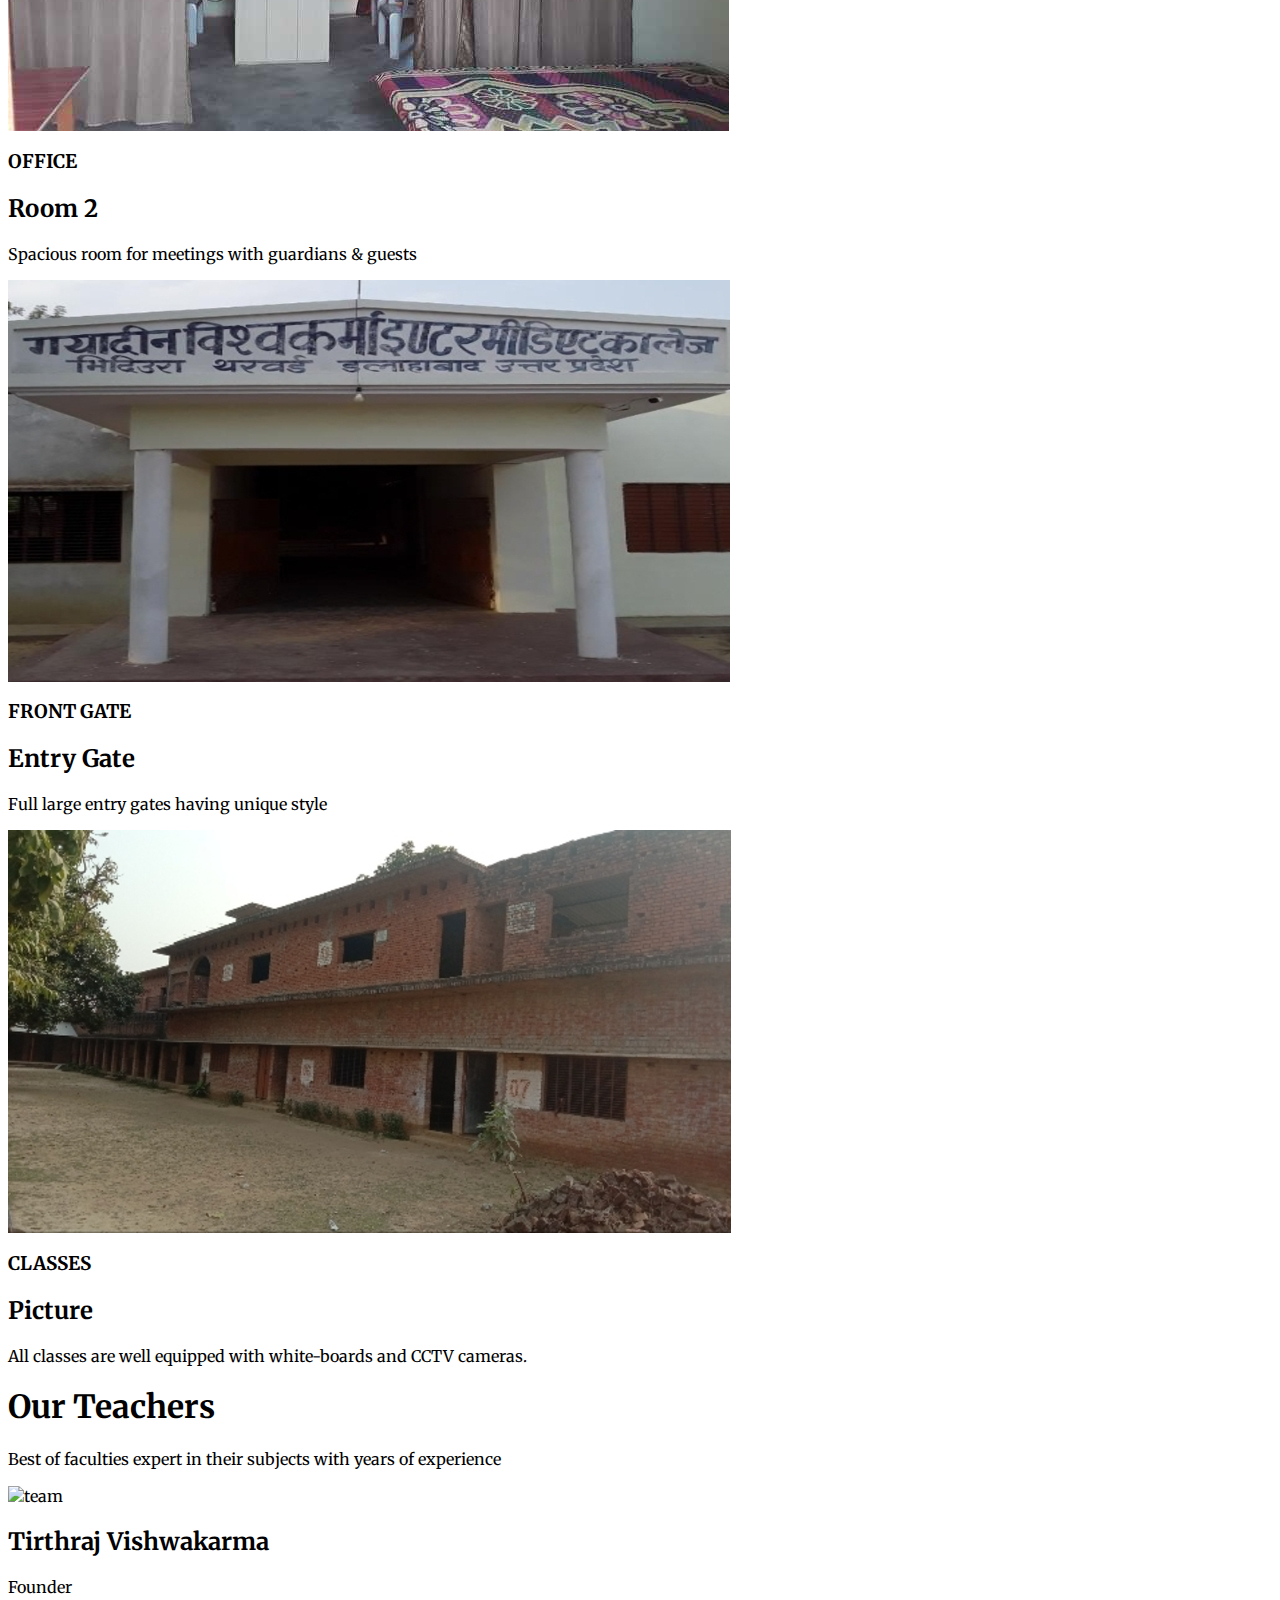
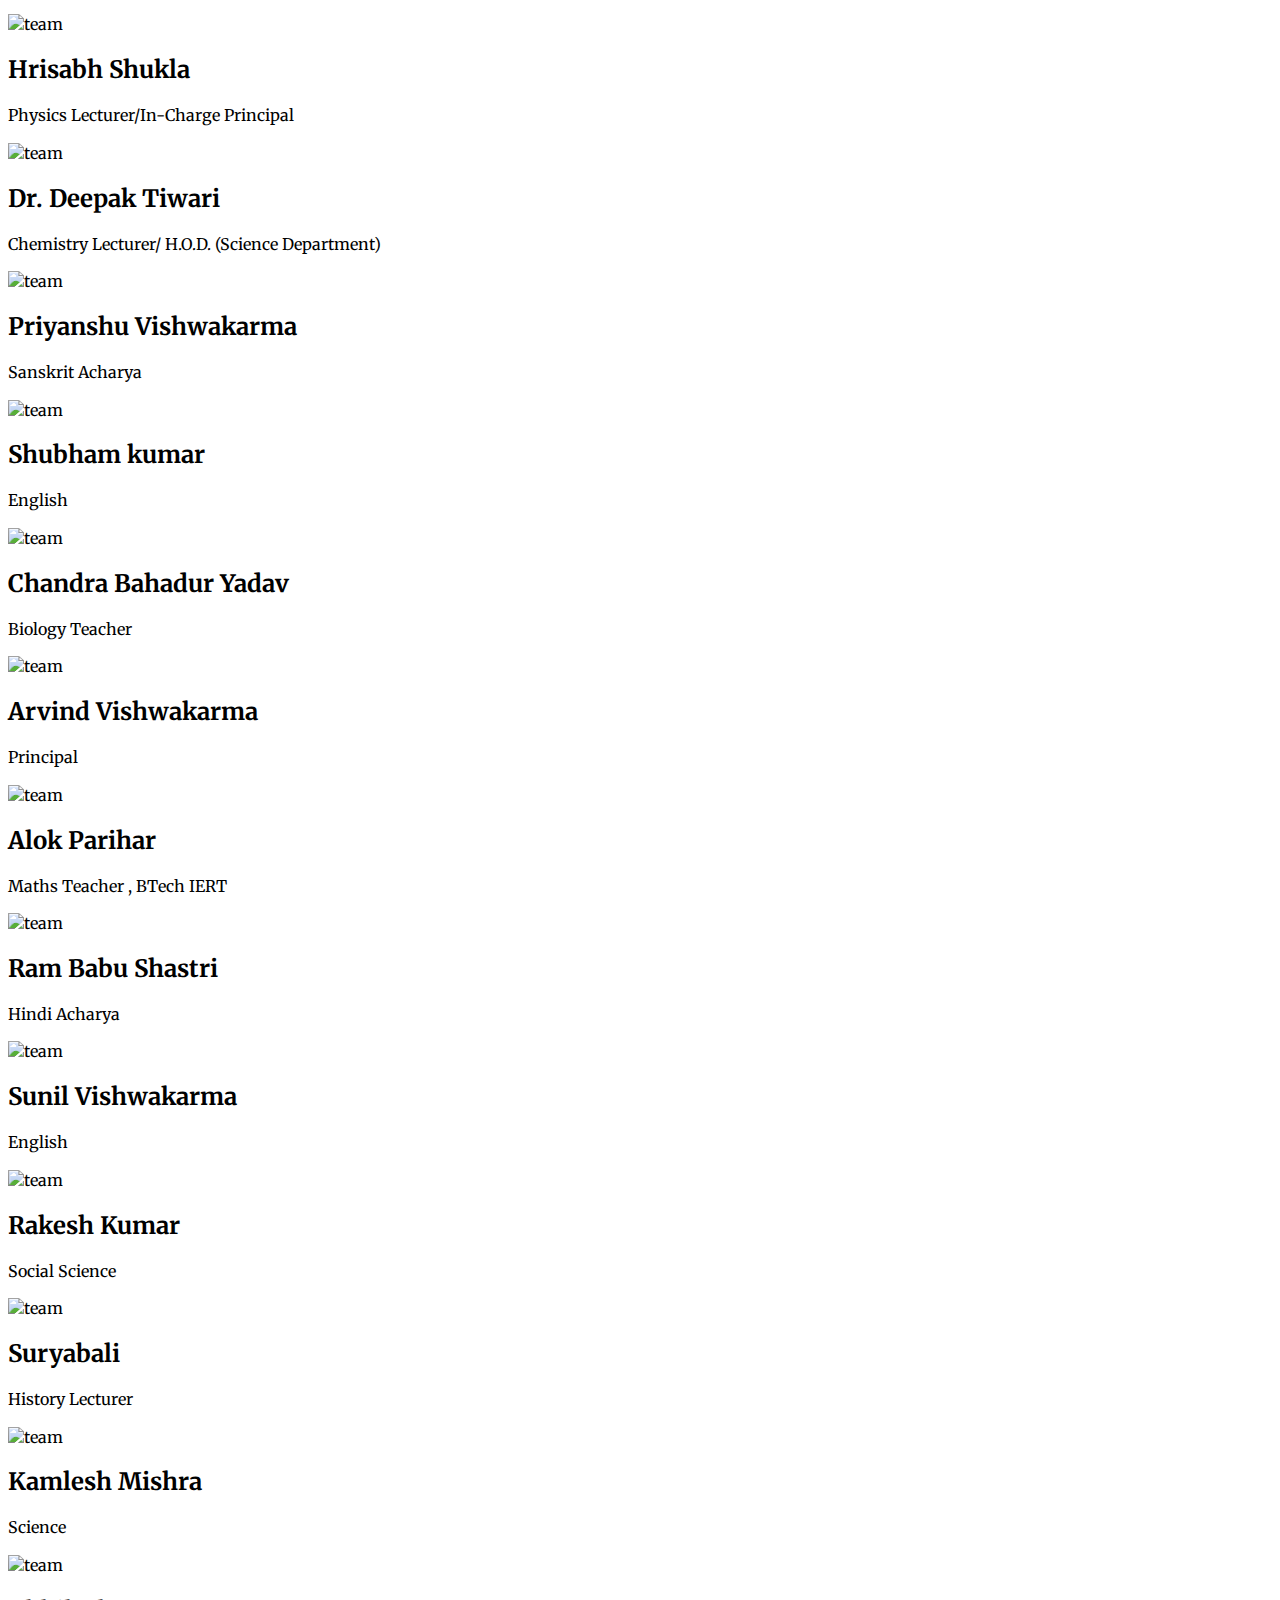
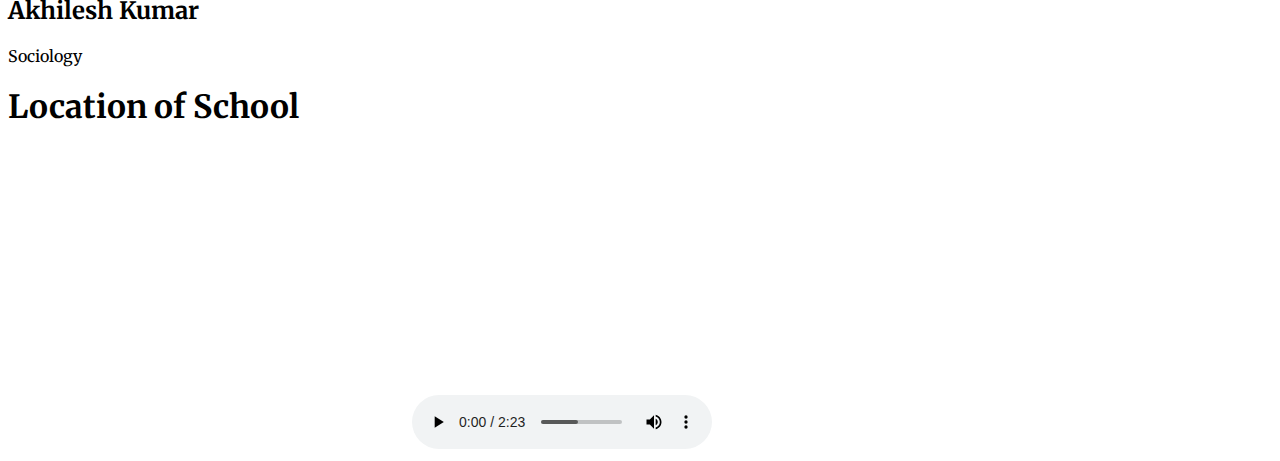
==== commit 4f7931e3: "Update index.html" ====
--- a/index.html
+++ b/index.html
@@ -480,8 +480,26 @@
                     <div class="p-2 lg:w-1/3 md:w-1/2 w-full">
                         <div class="h-full flex items-center border-gray-800 border p-4 rounded-lg"><img alt="team" class="w-16 h-16 bg-gray-100 object-cover object-center flex-shrink-0 rounded-full mr-4" src="https://dummyimage.com/88x88">
                             <div class="flex-grow">
-                                <h2 class="text-white title-font font-medium">Dr.Deepak Tiwari</h2>
+                                <h2 class="text-white title-font font-medium">Dr. Deepak Tiwari</h2>
                                 <p class="text-gray-600">Chemistry Lecturer/ H.O.D. (Science Department)</p>
+                            </div>
+                        </div>
+                    </div>
+                     
+                    <div class="p-2 lg:w-1/3 md:w-1/2 w-full">
+                        <div class="h-full flex items-center border-gray-800 border p-4 rounded-lg"><img alt="team" class="w-16 h-16 bg-gray-100 object-cover object-center flex-shrink-0 rounded-full mr-4" src="https://dummyimage.com/88x88">
+                            <div class="flex-grow">
+                                <h2 class="text-white title-font font-medium">Priyanshu Vishwakarma</h2>
+                                <p class="text-gray-600">Sanskrit Acharya</p>
+                            </div>
+                        </div>
+                    </div>
+                     
+                   <div class="p-2 lg:w-1/3 md:w-1/2 w-full">
+                        <div class="h-full flex items-center border-gray-800 border p-4 rounded-lg"><img alt="team" class="w-16 h-16 bg-gray-100 object-cover object-center flex-shrink-0 rounded-full mr-4" src="https://dummyimage.com/88x88">
+                            <div class="flex-grow">
+                                <h2 class="text-white title-font font-medium">Shubham kumar</h2>
+                                <p class="text-gray-600">English</p>
                             </div>
                         </div>
                     </div>
@@ -514,10 +532,11 @@
                         <div class="h-full flex items-center border-gray-800 border p-4 rounded-lg"><img alt="team" class="w-16 h-16 bg-gray-100 object-cover object-center flex-shrink-0 rounded-full mr-4" src="https://dummyimage.com/88x88">
                             <div class="flex-grow">
                                 <h2 class="text-white title-font font-medium">Ram Babu Shastri</h2>
-                                <p class="text-gray-600">Hindi</p>
-                            </div>
-                        </div>
-                    </div>
+                                <p class="text-gray-600">Hindi Acharya</p>
+                            </div>
+                        </div>
+                    </div>
+                    
                     <div class="p-2 lg:w-1/3 md:w-1/2 w-full">
                         <div class="h-full flex items-center border-gray-800 border p-4 rounded-lg"><img alt="team" class="w-16 h-16 bg-gray-100 object-cover object-center flex-shrink-0 rounded-full mr-4" src="https://dummyimage.com/94x94">
                             <div class="flex-grow">
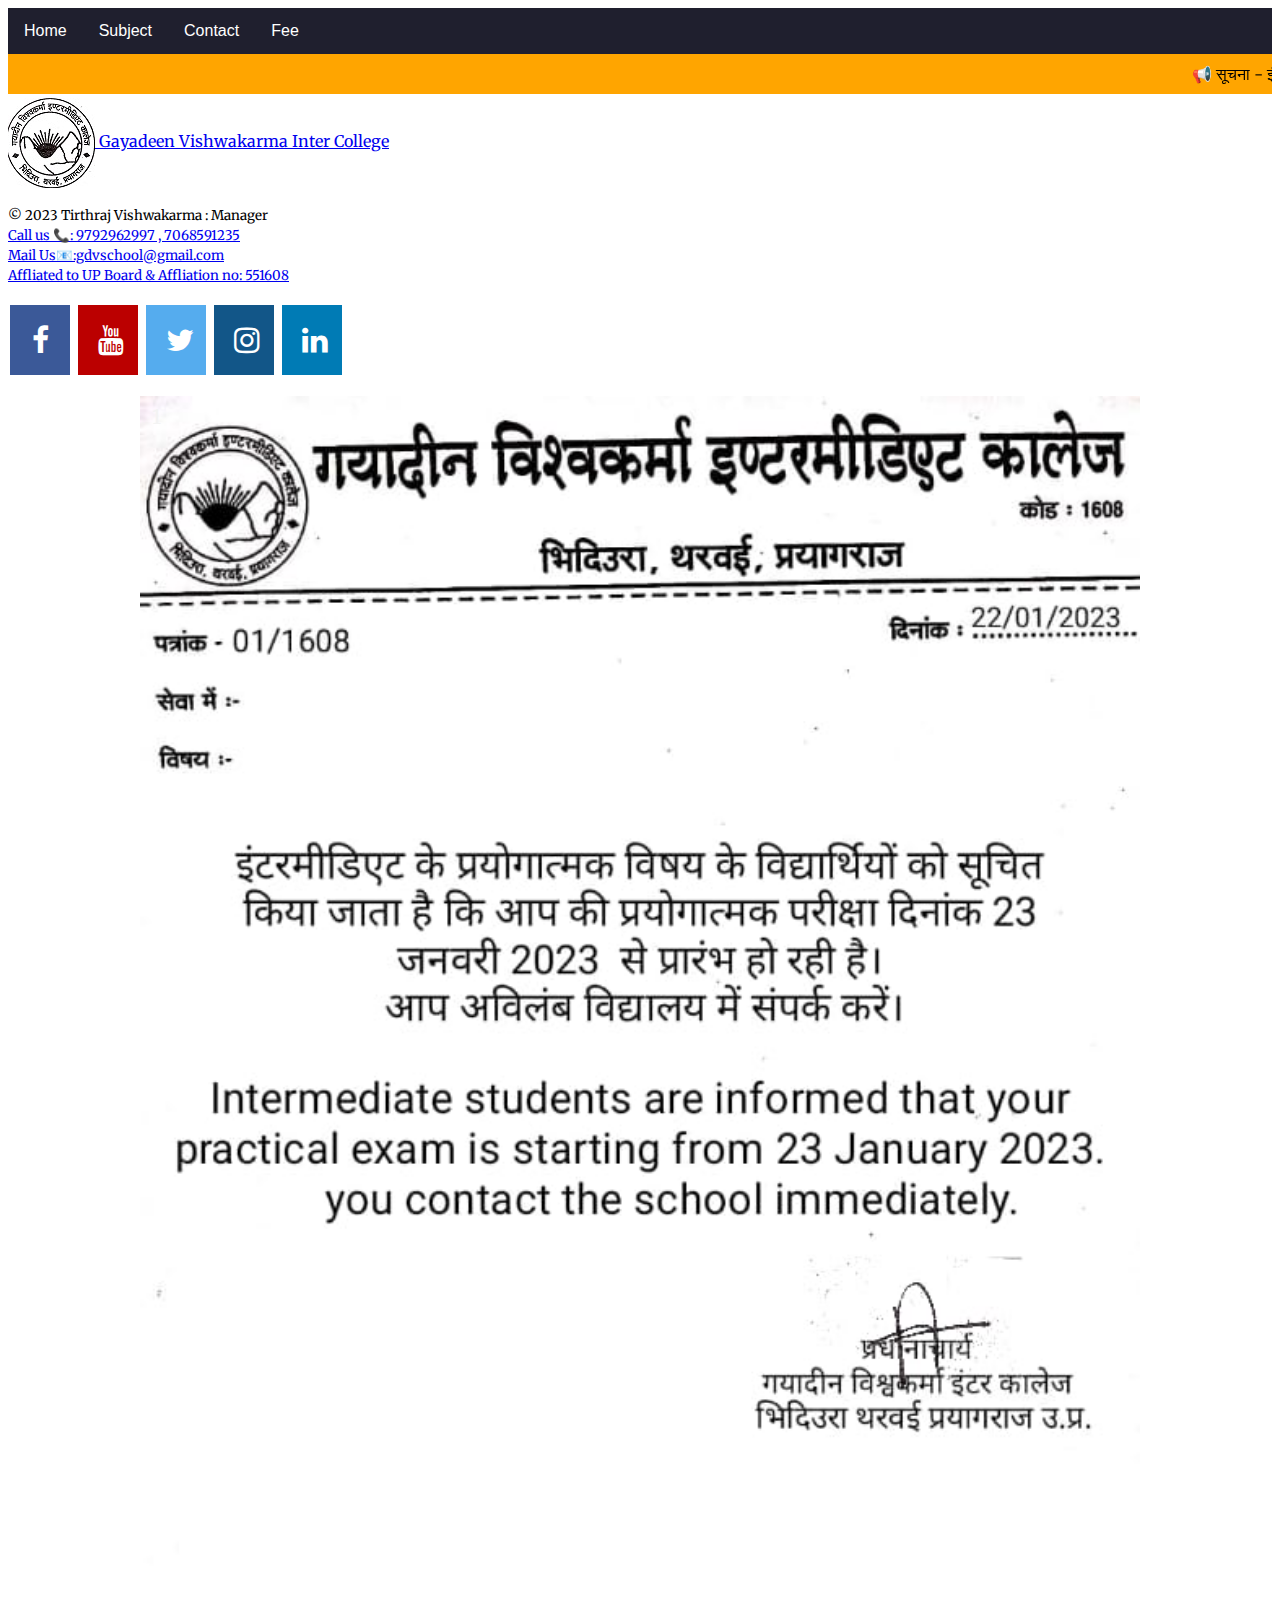
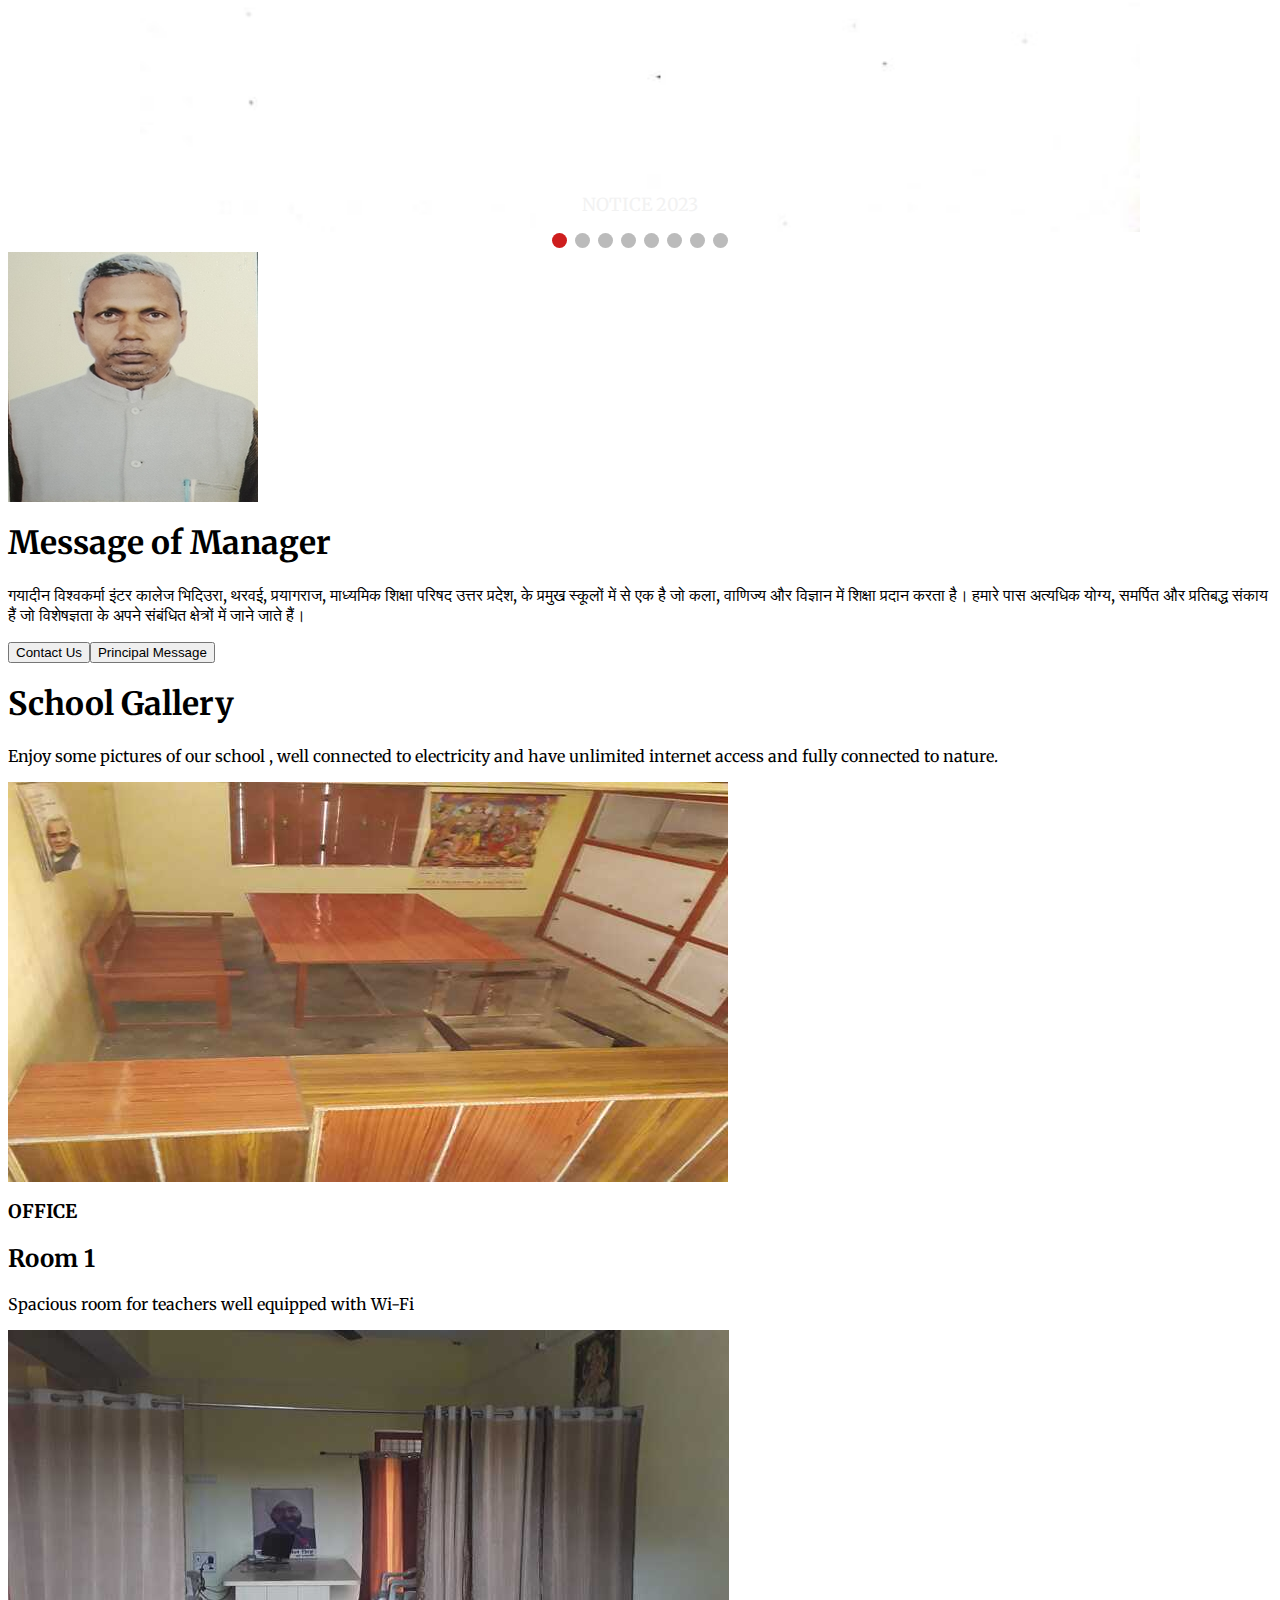
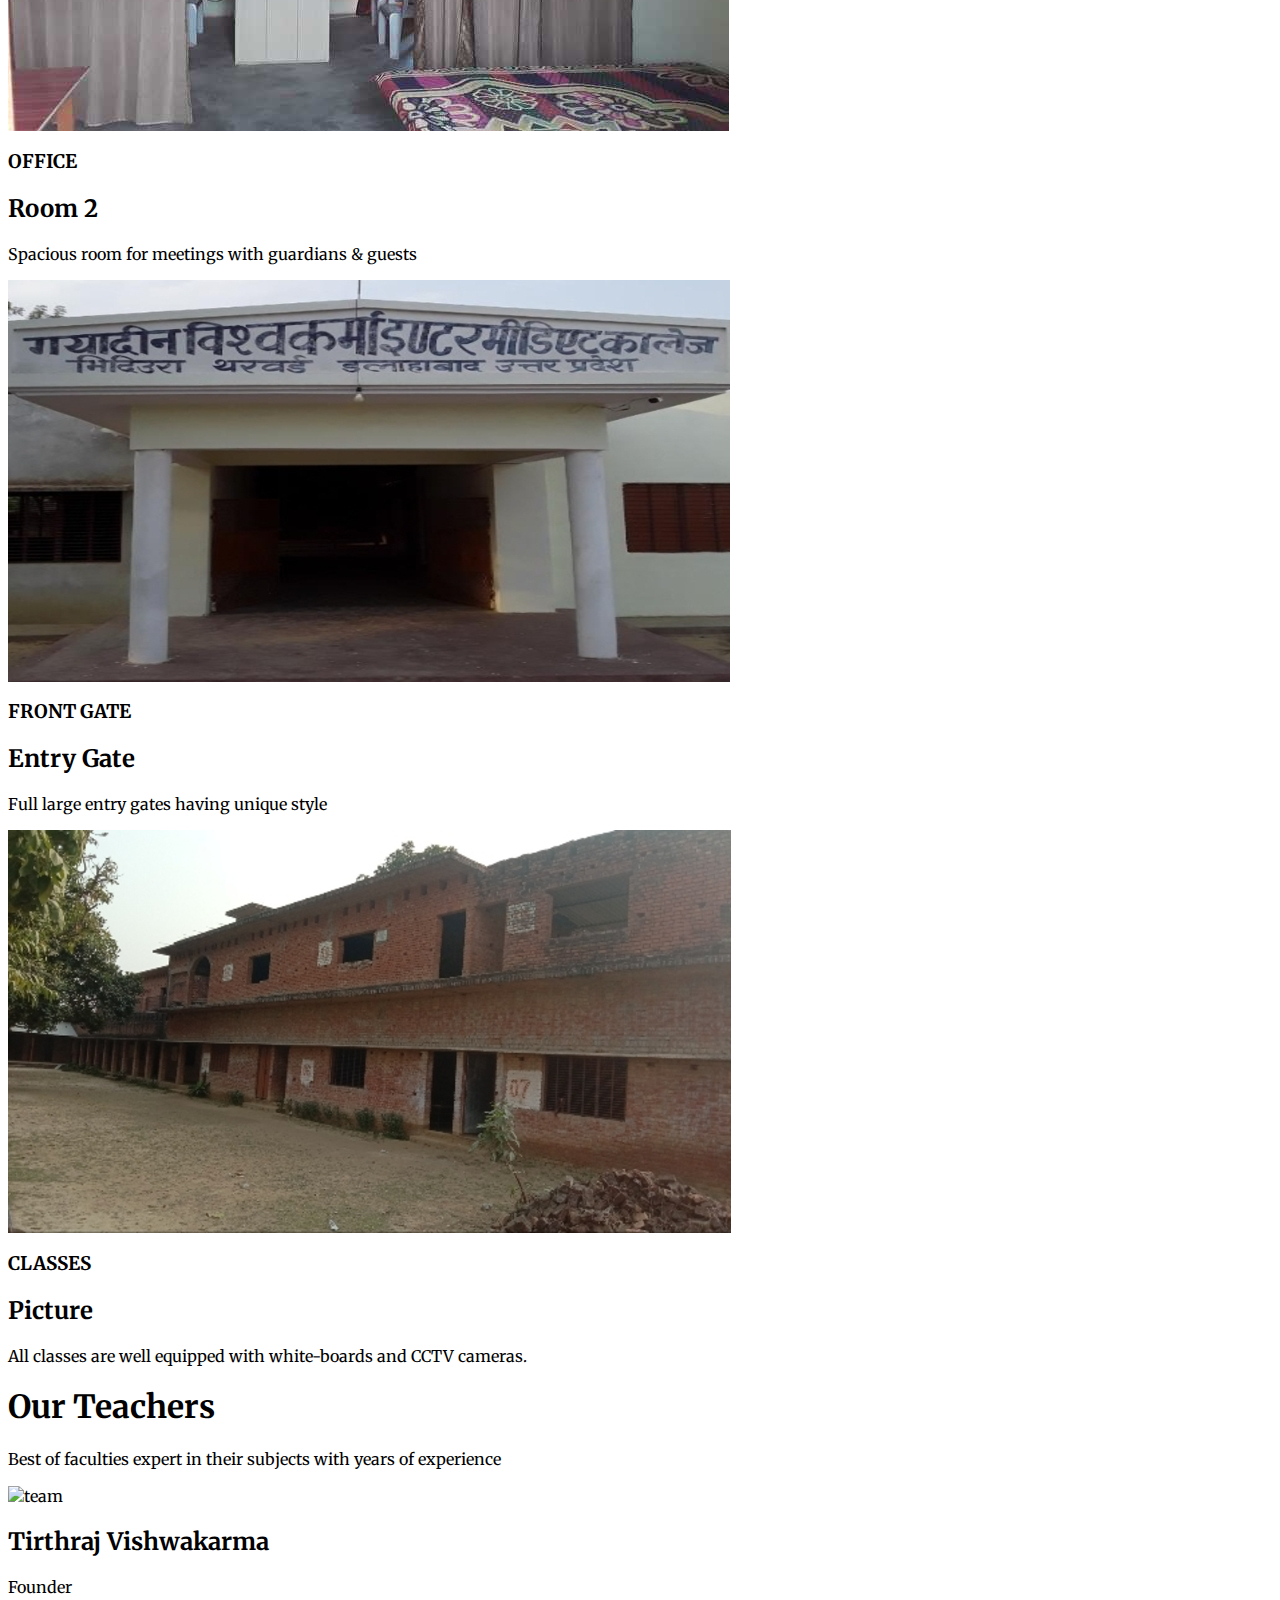
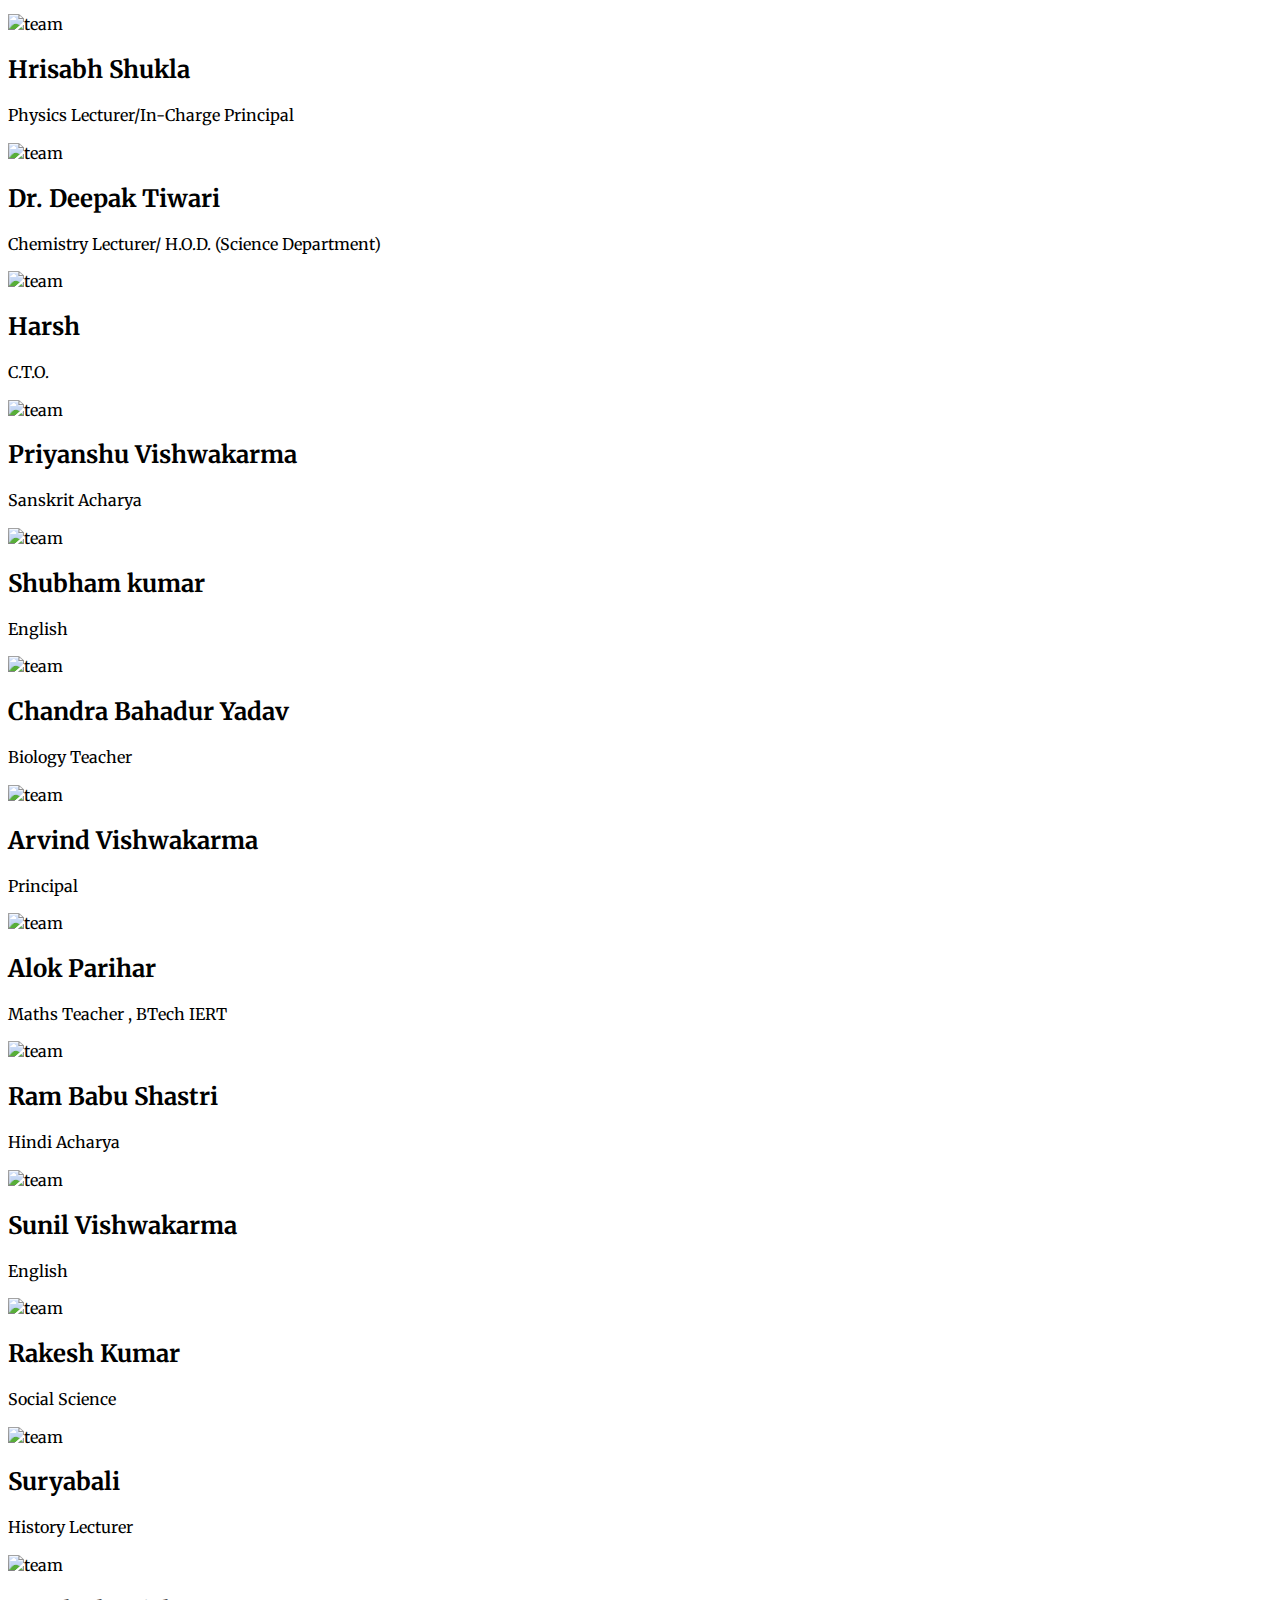
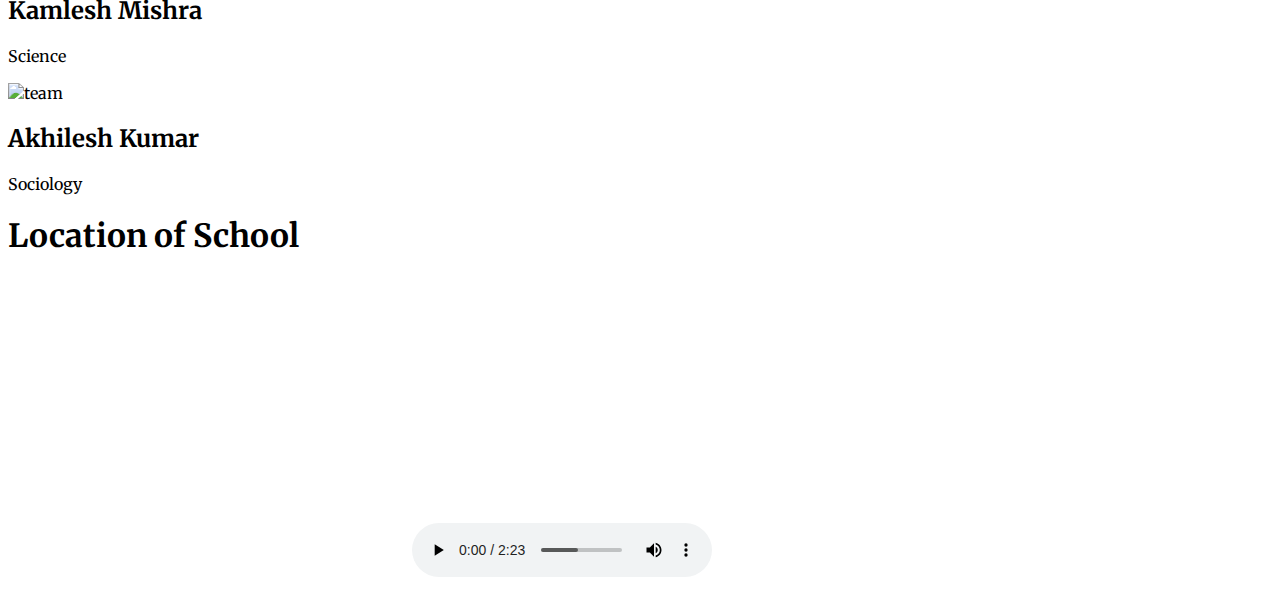
==== commit c4dc6e3e: "Update index.html" ====
--- a/index.html
+++ b/index.html
@@ -477,11 +477,20 @@
                             </div>
                         </div>
                     </div>
+                   
                     <div class="p-2 lg:w-1/3 md:w-1/2 w-full">
                         <div class="h-full flex items-center border-gray-800 border p-4 rounded-lg"><img alt="team" class="w-16 h-16 bg-gray-100 object-cover object-center flex-shrink-0 rounded-full mr-4" src="https://dummyimage.com/88x88">
                             <div class="flex-grow">
                                 <h2 class="text-white title-font font-medium">Dr. Deepak Tiwari</h2>
                                 <p class="text-gray-600">Chemistry Lecturer/ H.O.D. (Science Department)</p>
+                            </div>
+                        </div>
+                         
+                    <div class="p-2 lg:w-1/3 md:w-1/2 w-full">
+                        <div class="h-full flex items-center border-gray-800 border p-4 rounded-lg"><img alt="team" class="w-16 h-16 bg-gray-100 object-cover object-center flex-shrink-0 rounded-full mr-4" src="https://dummyimage.com/88x88">
+                            <div class="flex-grow">
+                                <h2 class="text-white title-font font-medium">Harsh </h2>
+                                <p class="text-gray-600">C.T.O.</p>
                             </div>
                         </div>
                     </div>
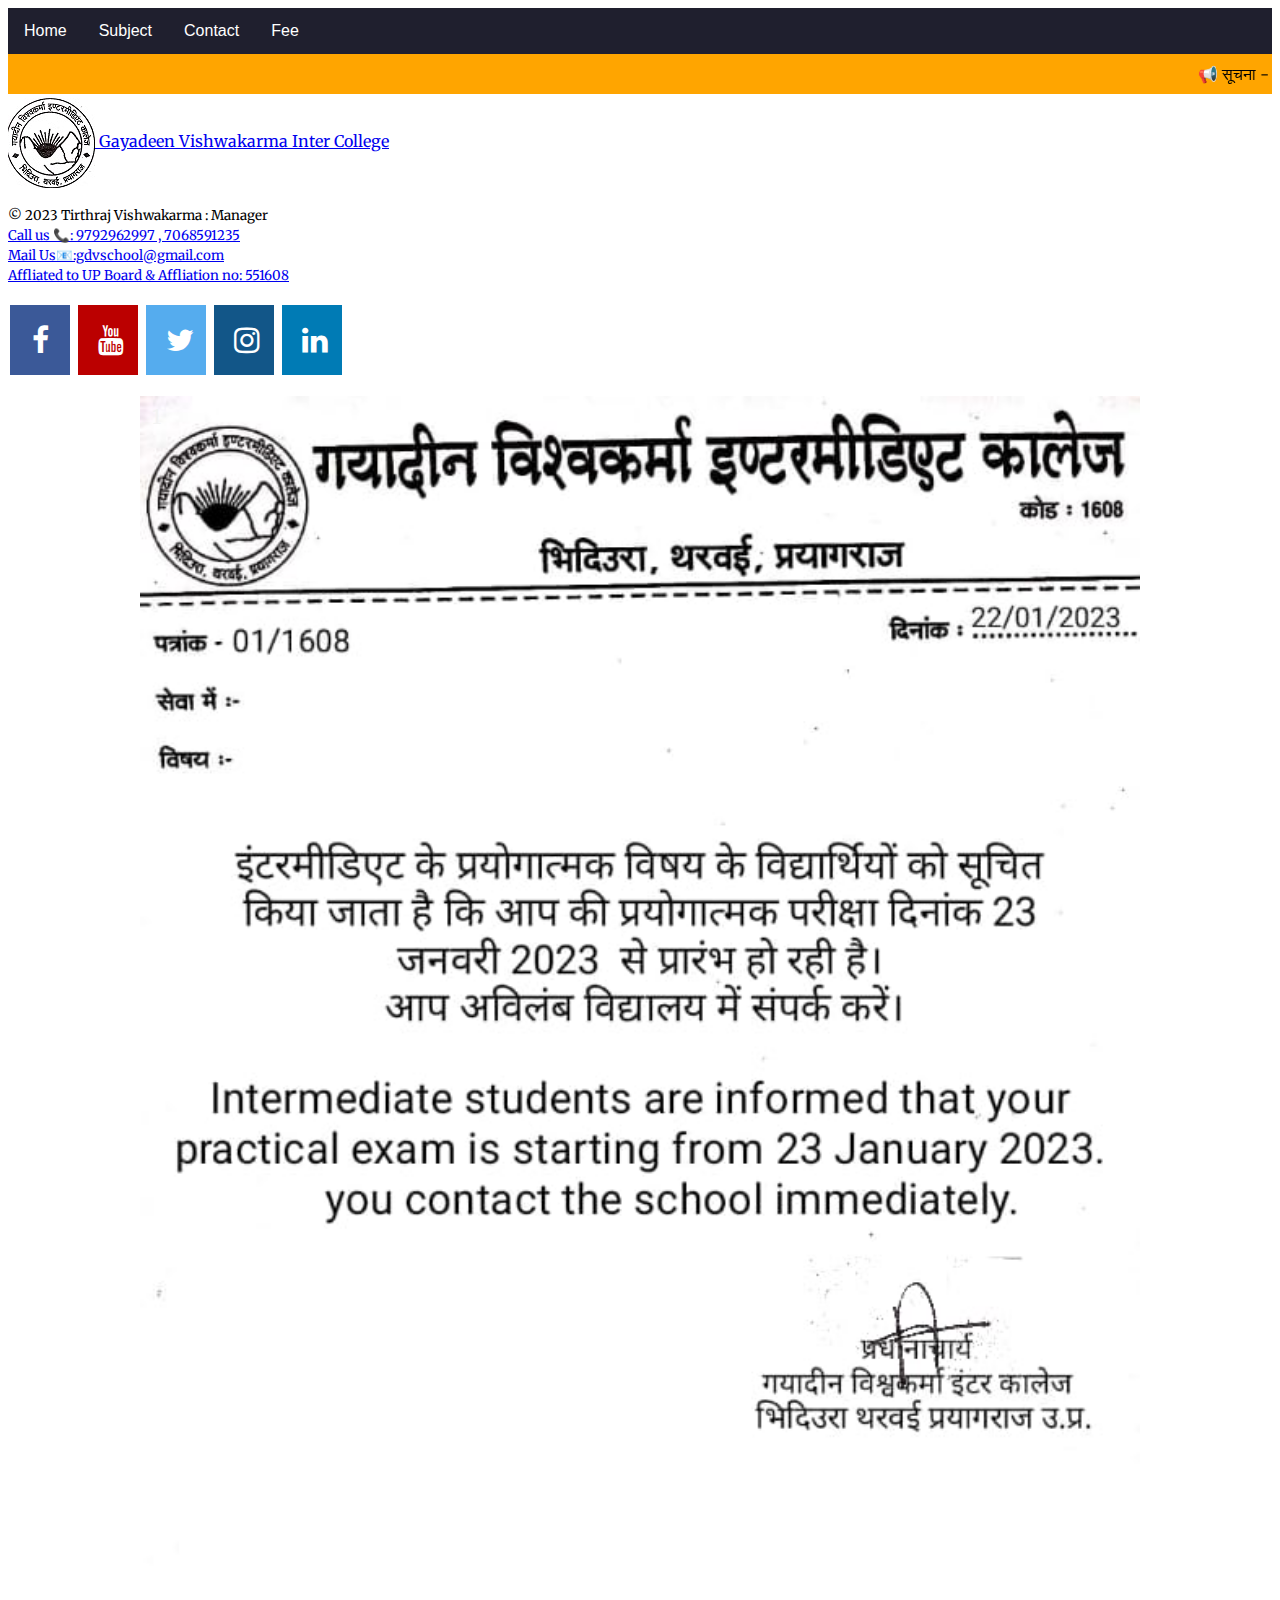
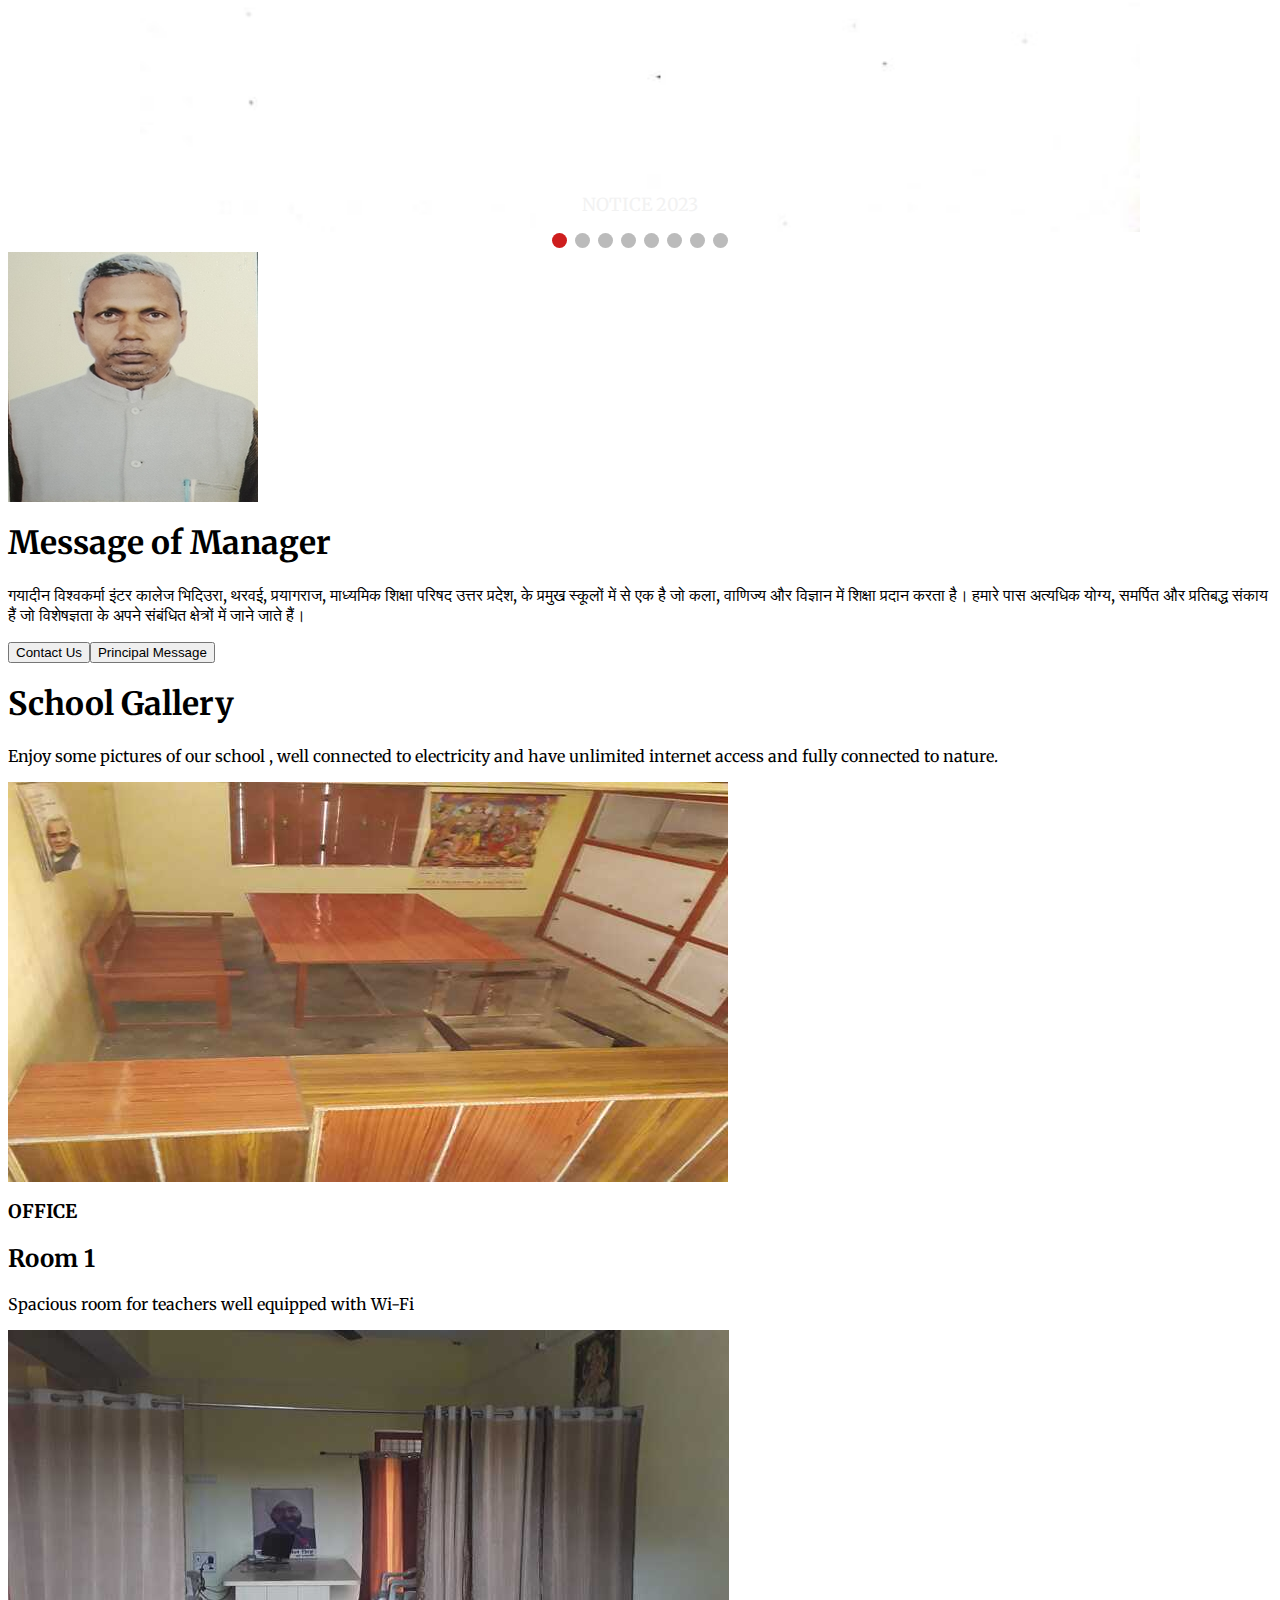
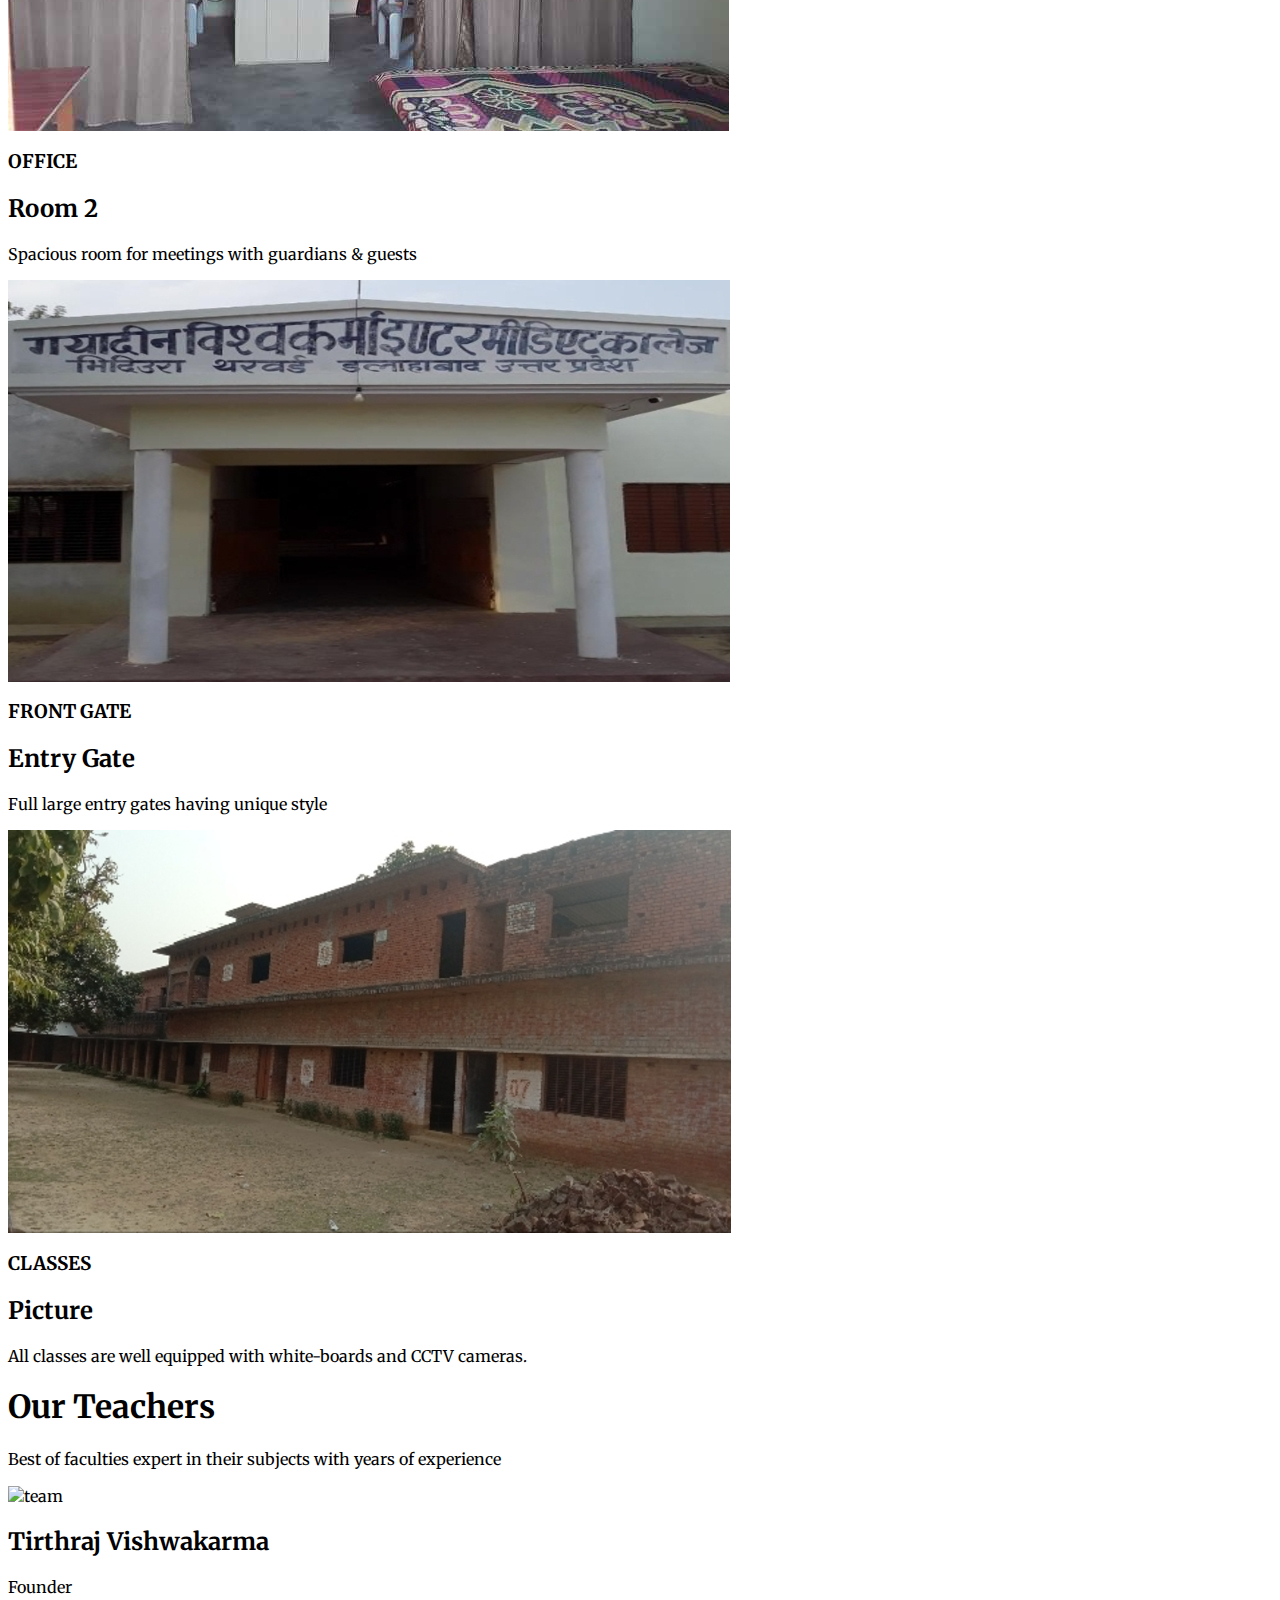
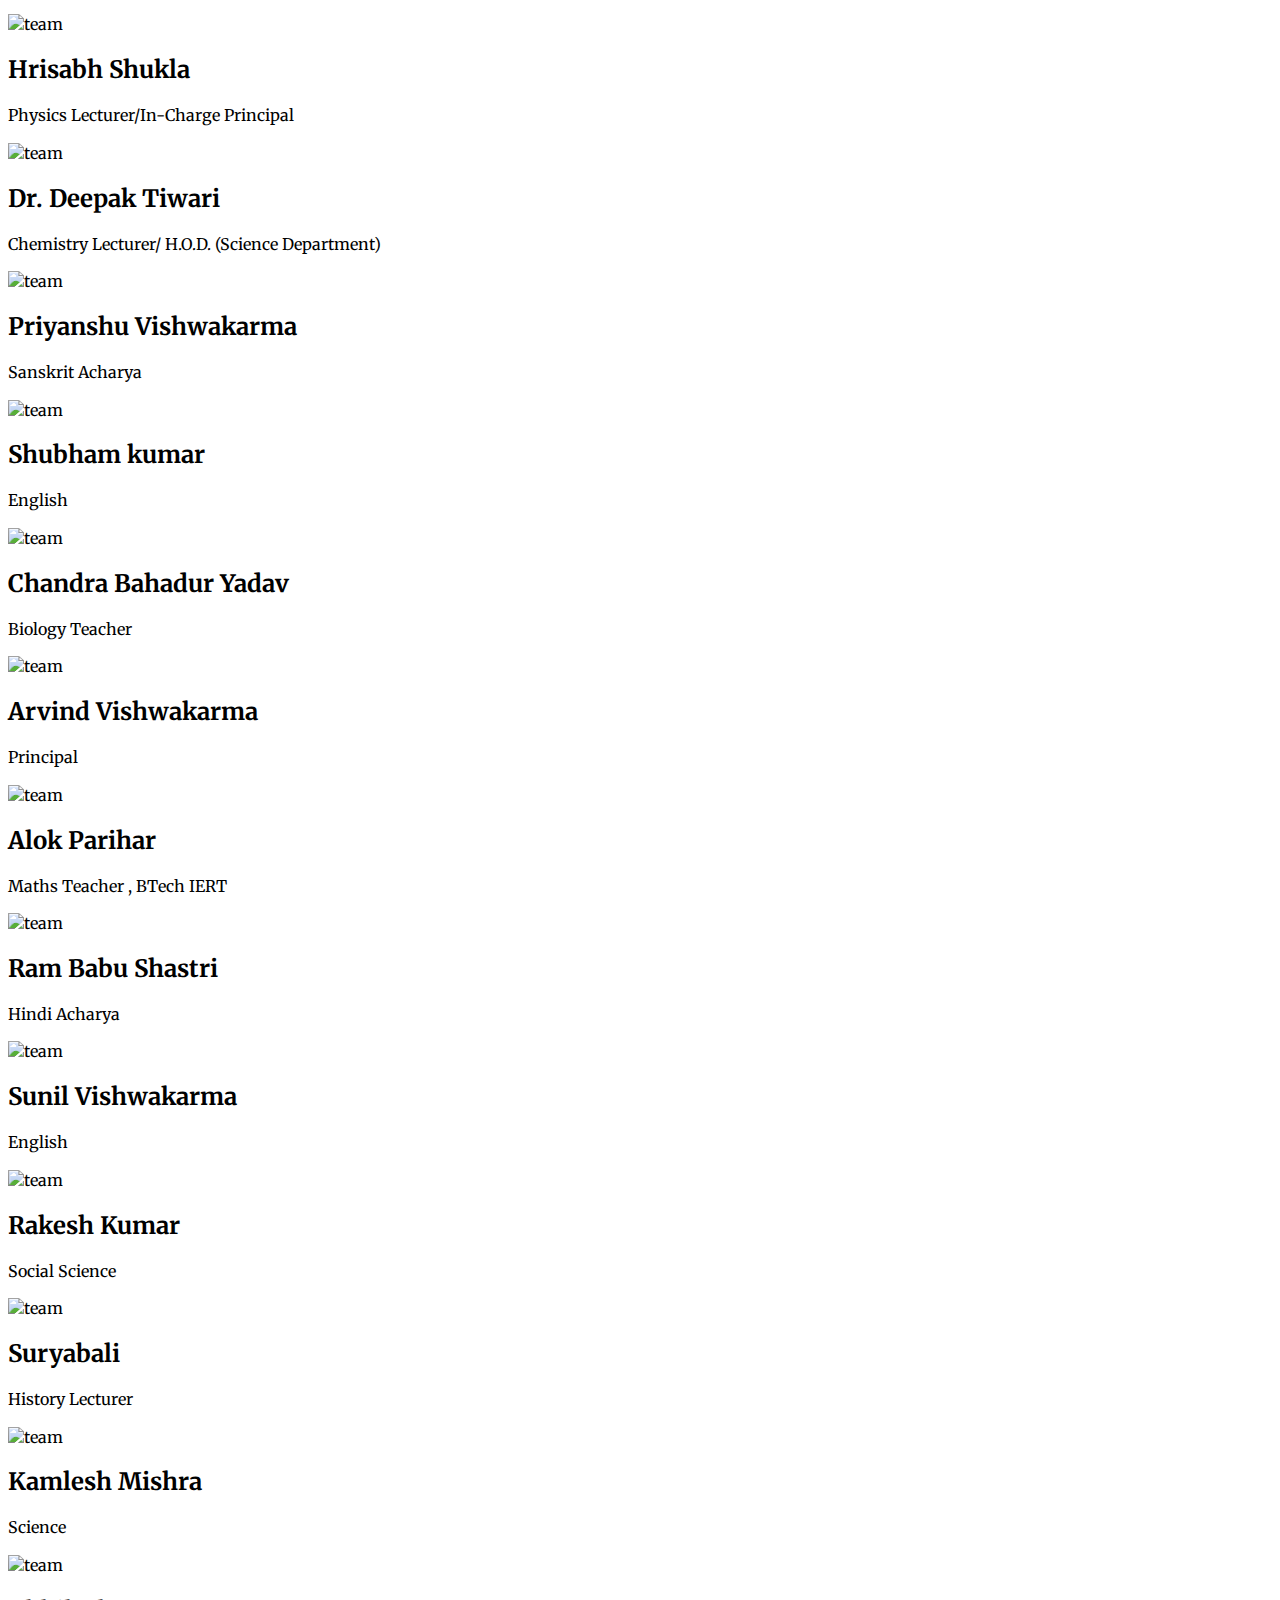
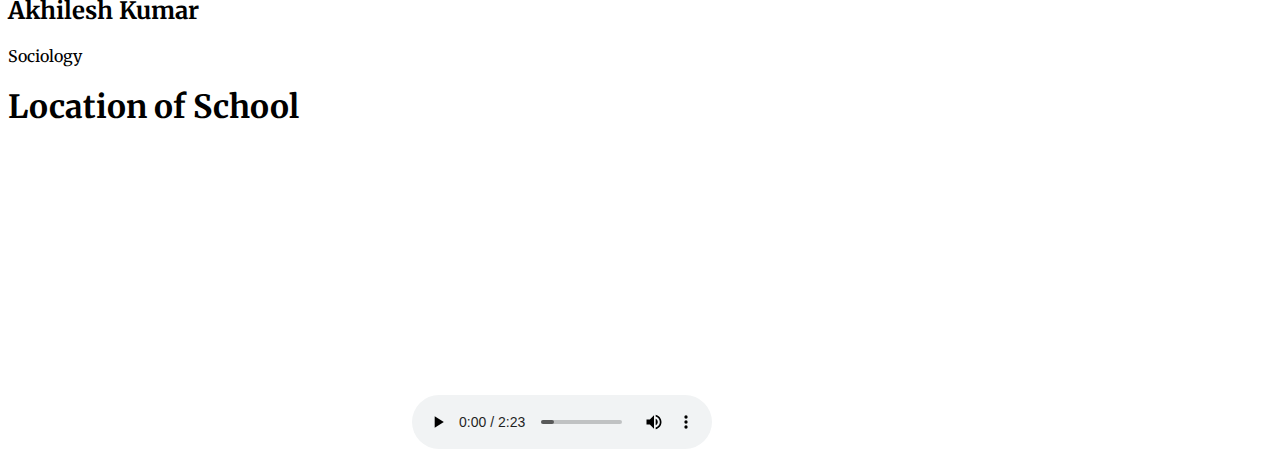
==== commit 960bc976: "Update index.html" ====
--- a/index.html
+++ b/index.html
@@ -484,16 +484,8 @@
                                 <h2 class="text-white title-font font-medium">Dr. Deepak Tiwari</h2>
                                 <p class="text-gray-600">Chemistry Lecturer/ H.O.D. (Science Department)</p>
                             </div>
-                        </div>
-                         
-                    <div class="p-2 lg:w-1/3 md:w-1/2 w-full">
-                        <div class="h-full flex items-center border-gray-800 border p-4 rounded-lg"><img alt="team" class="w-16 h-16 bg-gray-100 object-cover object-center flex-shrink-0 rounded-full mr-4" src="https://dummyimage.com/88x88">
-                            <div class="flex-grow">
-                                <h2 class="text-white title-font font-medium">Harsh </h2>
-                                <p class="text-gray-600">C.T.O.</p>
-                            </div>
-                        </div>
-                    </div>
+                    </div>
+                         
                      
                     <div class="p-2 lg:w-1/3 md:w-1/2 w-full">
                         <div class="h-full flex items-center border-gray-800 border p-4 rounded-lg"><img alt="team" class="w-16 h-16 bg-gray-100 object-cover object-center flex-shrink-0 rounded-full mr-4" src="https://dummyimage.com/88x88">
@@ -521,6 +513,7 @@
                             </div>
                         </div>
                     </div>
+                         
                     <div class="p-2 lg:w-1/3 md:w-1/2 w-full">
                         <div class="h-full flex items-center border-gray-800 border p-4 rounded-lg"><img alt="team" class="w-16 h-16 bg-gray-100 object-cover object-center flex-shrink-0 rounded-full mr-4" src="https://dummyimage.com/88x88">
                             <div class="flex-grow">
@@ -529,6 +522,7 @@
                             </div>
                         </div>
                     </div>
+                         
                     <div class="p-2 lg:w-1/3 md:w-1/2 w-full">
                         <div class="h-full flex items-center border-gray-800 border p-4 rounded-lg"><img alt="team" class="w-16 h-16 bg-gray-100 object-cover object-center flex-shrink-0 rounded-full mr-4" src="https://dummyimage.com/88x88">
                             <div class="flex-grow">
@@ -537,6 +531,7 @@
                             </div>
                         </div>
                     </div>
+                         
                     <div class="p-2 lg:w-1/3 md:w-1/2 w-full">
                         <div class="h-full flex items-center border-gray-800 border p-4 rounded-lg"><img alt="team" class="w-16 h-16 bg-gray-100 object-cover object-center flex-shrink-0 rounded-full mr-4" src="https://dummyimage.com/88x88">
                             <div class="flex-grow">
@@ -554,6 +549,7 @@
                             </div>
                         </div>
                     </div>
+                         
                     <div class="p-2 lg:w-1/3 md:w-1/2 w-full">
                         <div class="h-full flex items-center border-gray-800 border p-4 rounded-lg"><img alt="team" class="w-16 h-16 bg-gray-100 object-cover object-center flex-shrink-0 rounded-full mr-4" src="https://dummyimage.com/98x98">
                             <div class="flex-grow">
@@ -562,6 +558,7 @@
                             </div>
                         </div>
                     </div>
+                         
                     <div class="p-2 lg:w-1/3 md:w-1/2 w-full">
                         <div class="h-full flex items-center border-gray-800 border p-4 rounded-lg"><img alt="team" class="w-16 h-16 bg-gray-100 object-cover object-center flex-shrink-0 rounded-full mr-4" src="https://dummyimage.com/100x90">
                             <div class="flex-grow">
@@ -570,6 +567,7 @@
                             </div>
                         </div>
                     </div>
+                         
                     <div class="p-2 lg:w-1/3 md:w-1/2 w-full">
                         <div class="h-full flex items-center border-gray-800 border p-4 rounded-lg"><img alt="team" class="w-16 h-16 bg-gray-100 object-cover object-center flex-shrink-0 rounded-full mr-4" src="https://dummyimage.com/104x94">
                             <div class="flex-grow">
@@ -578,6 +576,7 @@
                             </div>
                         </div>
                     </div>
+                         
                     <div class="p-2 lg:w-1/3 md:w-1/2 w-full">
                         <div class="h-full flex items-center border-gray-800 border p-4 rounded-lg"><img alt="team" class="w-16 h-16 bg-gray-100 object-cover object-center flex-shrink-0 rounded-full mr-4" src="https://dummyimage.com/108x98">
                             <div class="flex-grow">
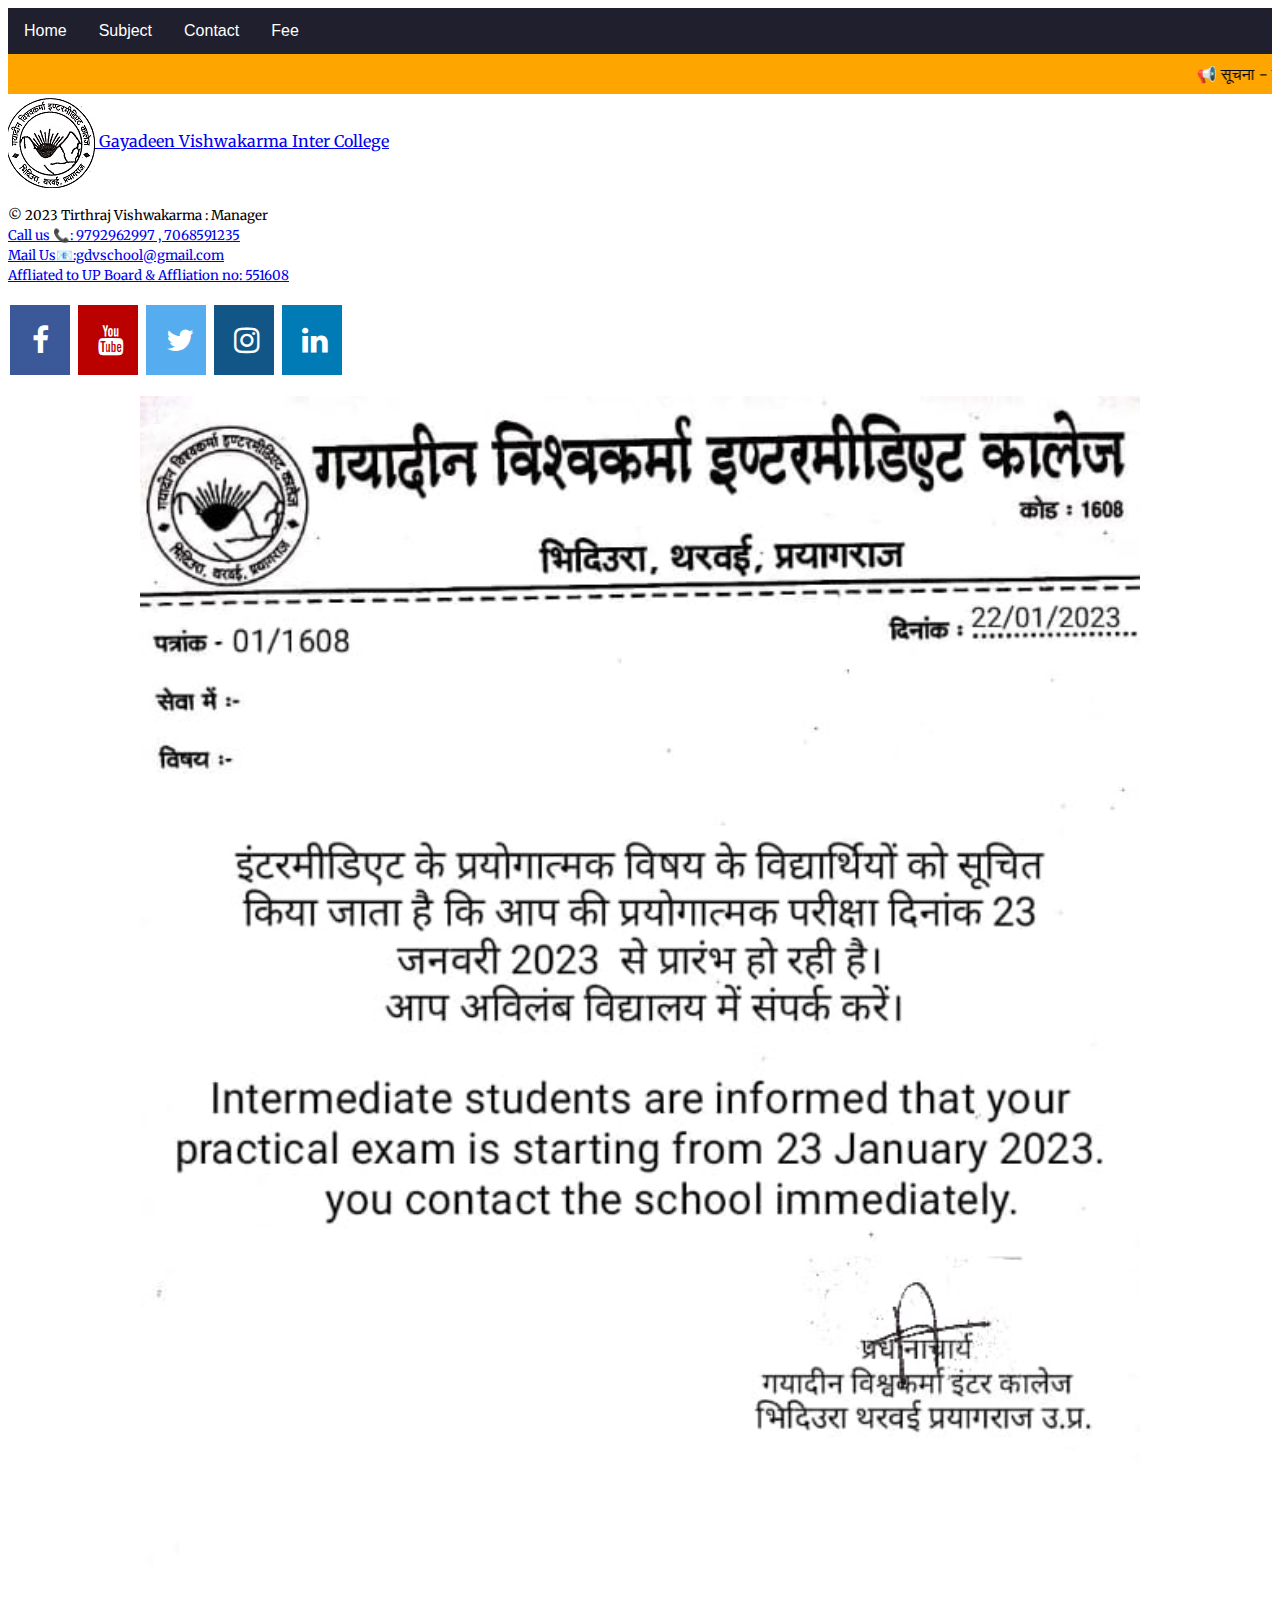
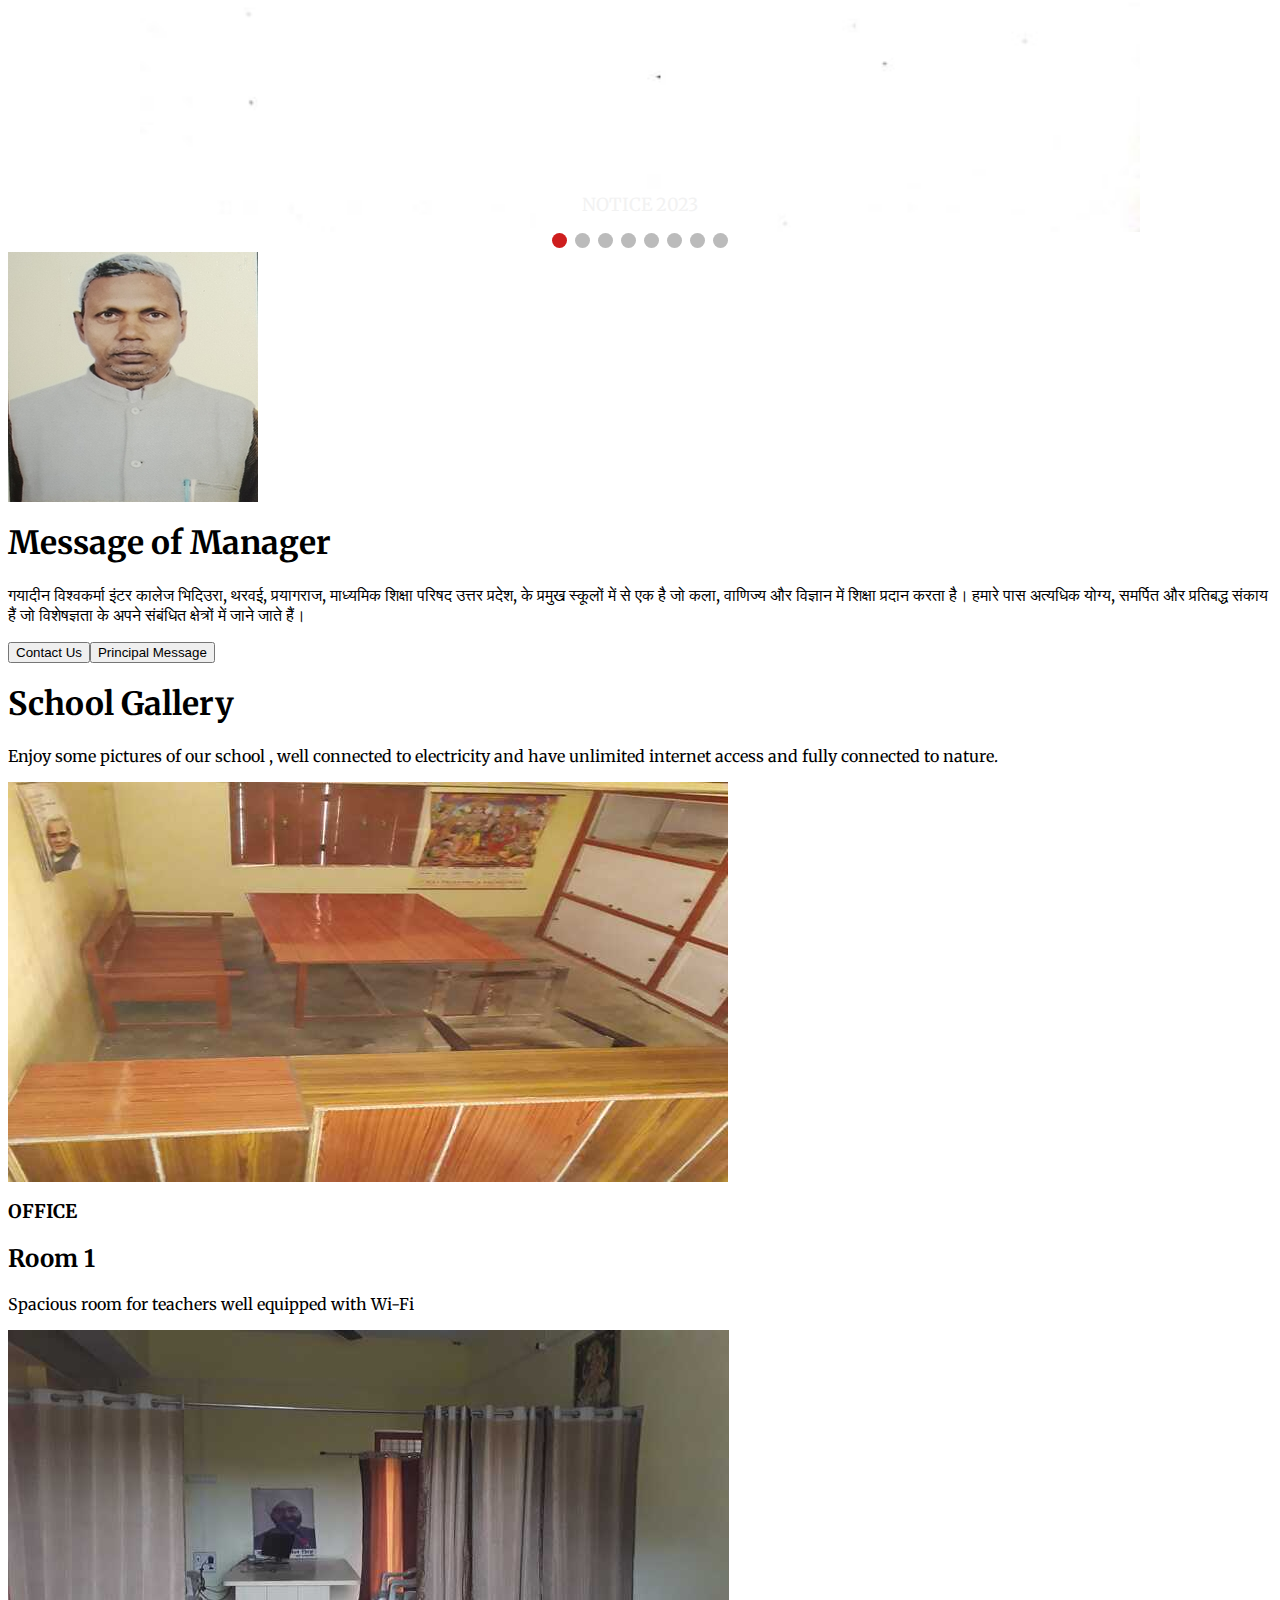
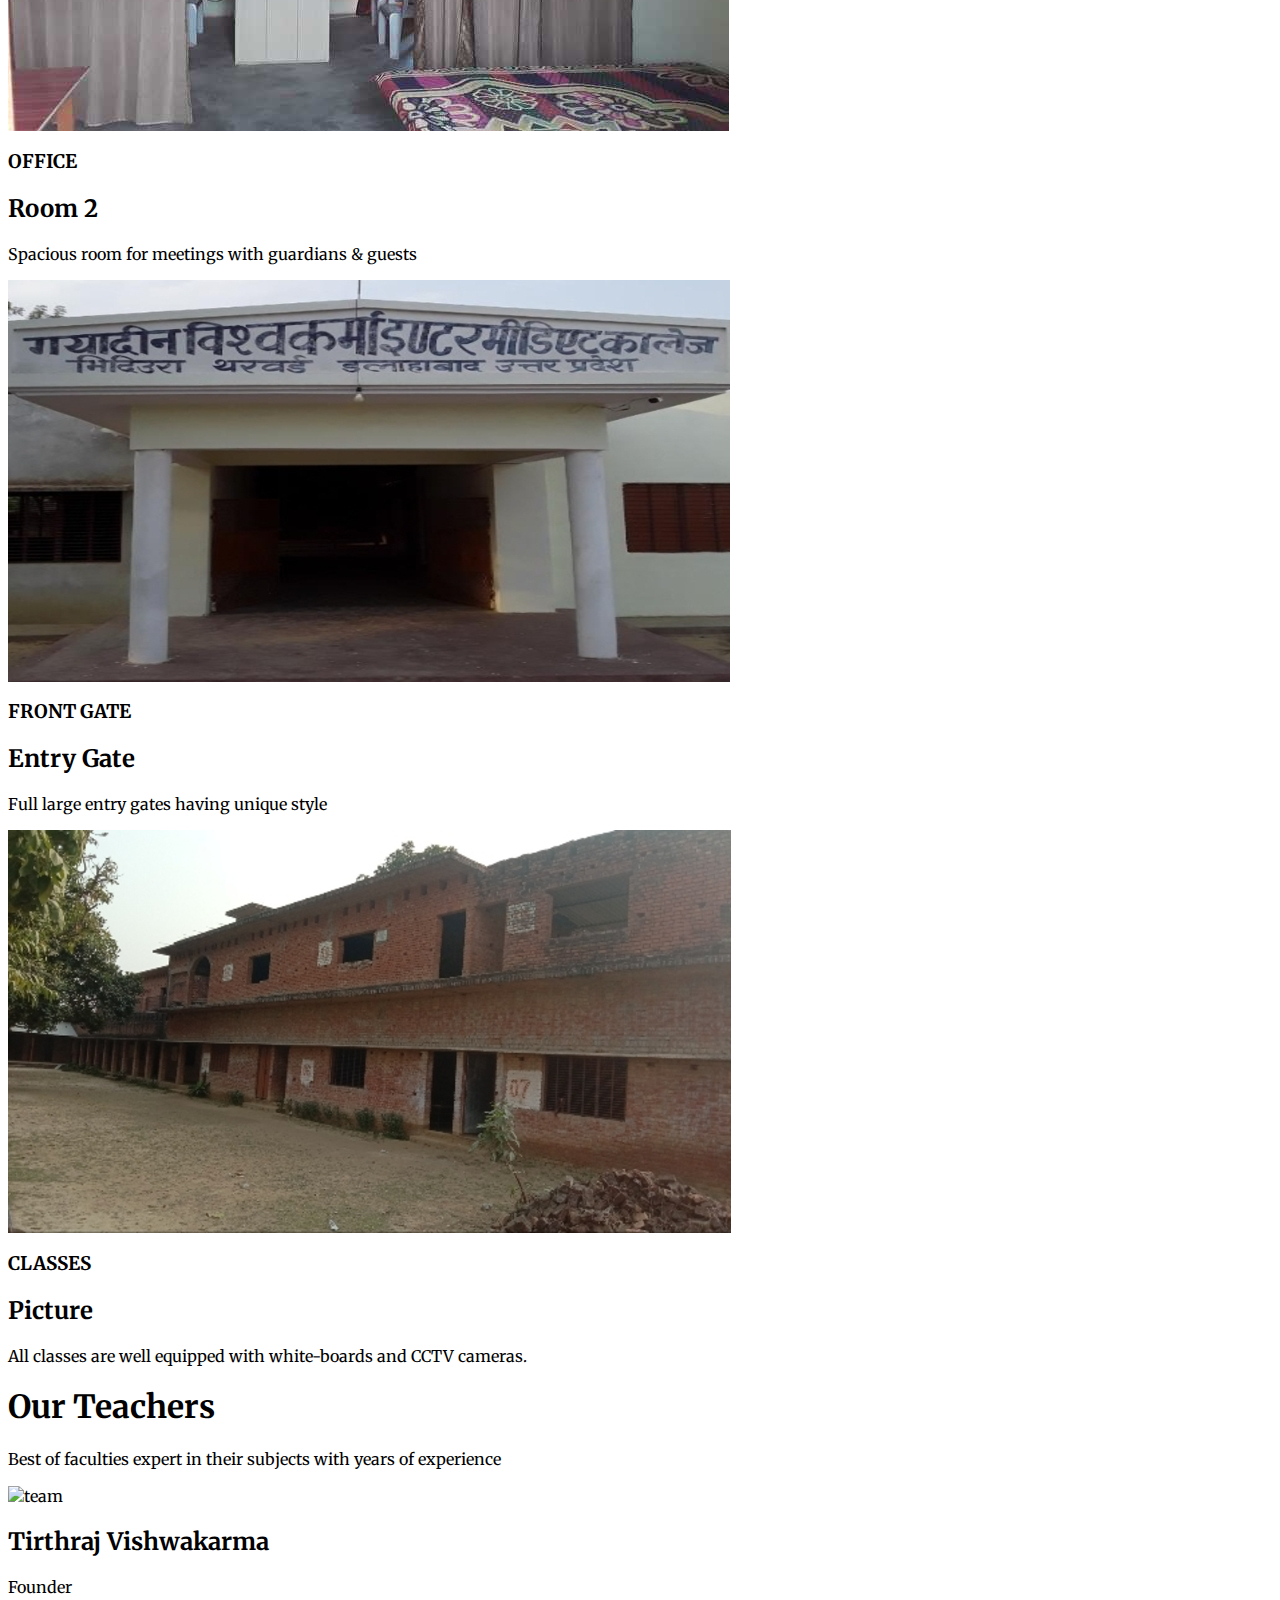
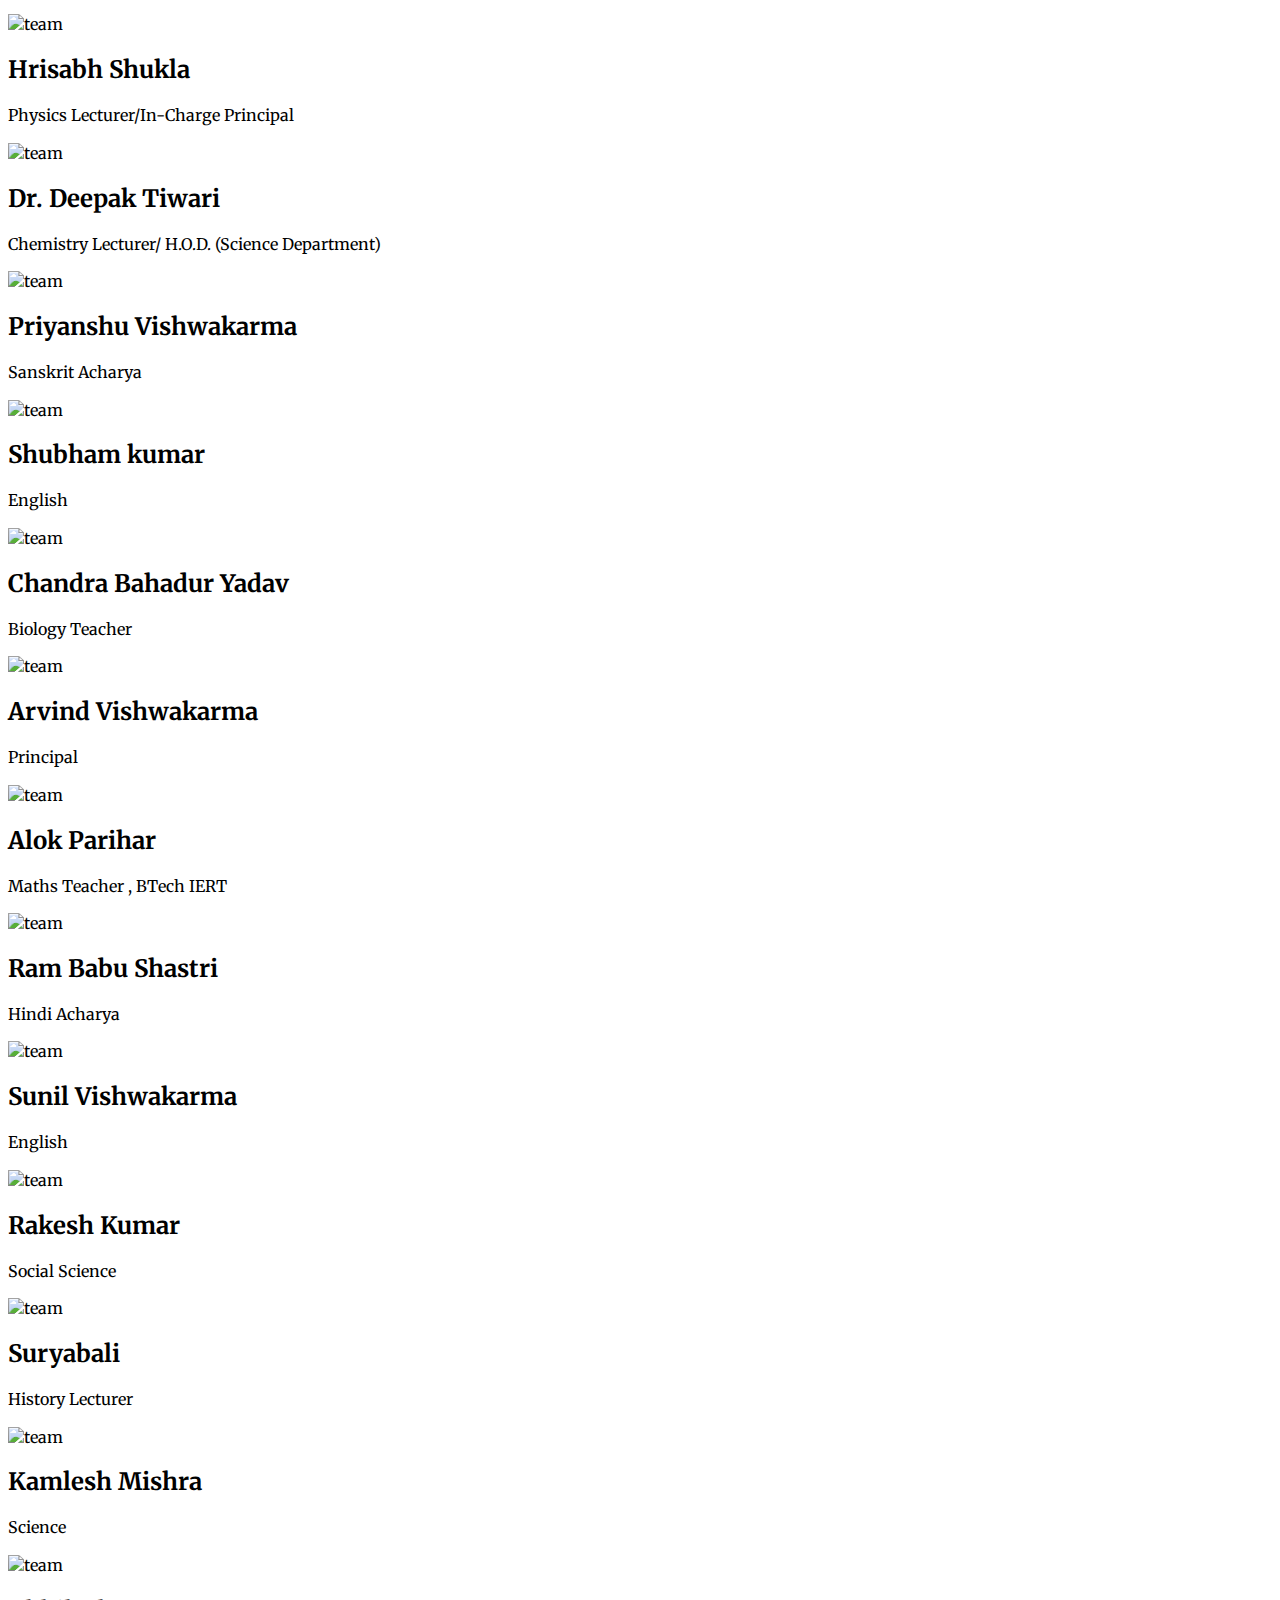
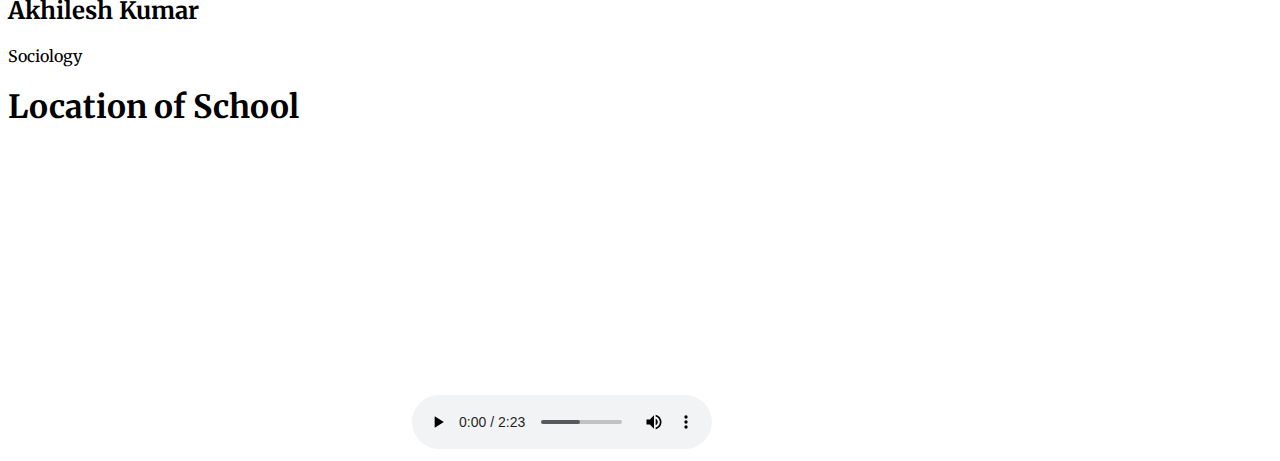
==== commit d1d2828d: "Update index.html" ====
--- a/index.html
+++ b/index.html
@@ -484,6 +484,7 @@
                                 <h2 class="text-white title-font font-medium">Dr. Deepak Tiwari</h2>
                                 <p class="text-gray-600">Chemistry Lecturer/ H.O.D. (Science Department)</p>
                             </div>
+                        </div>
                     </div>
                          
                      
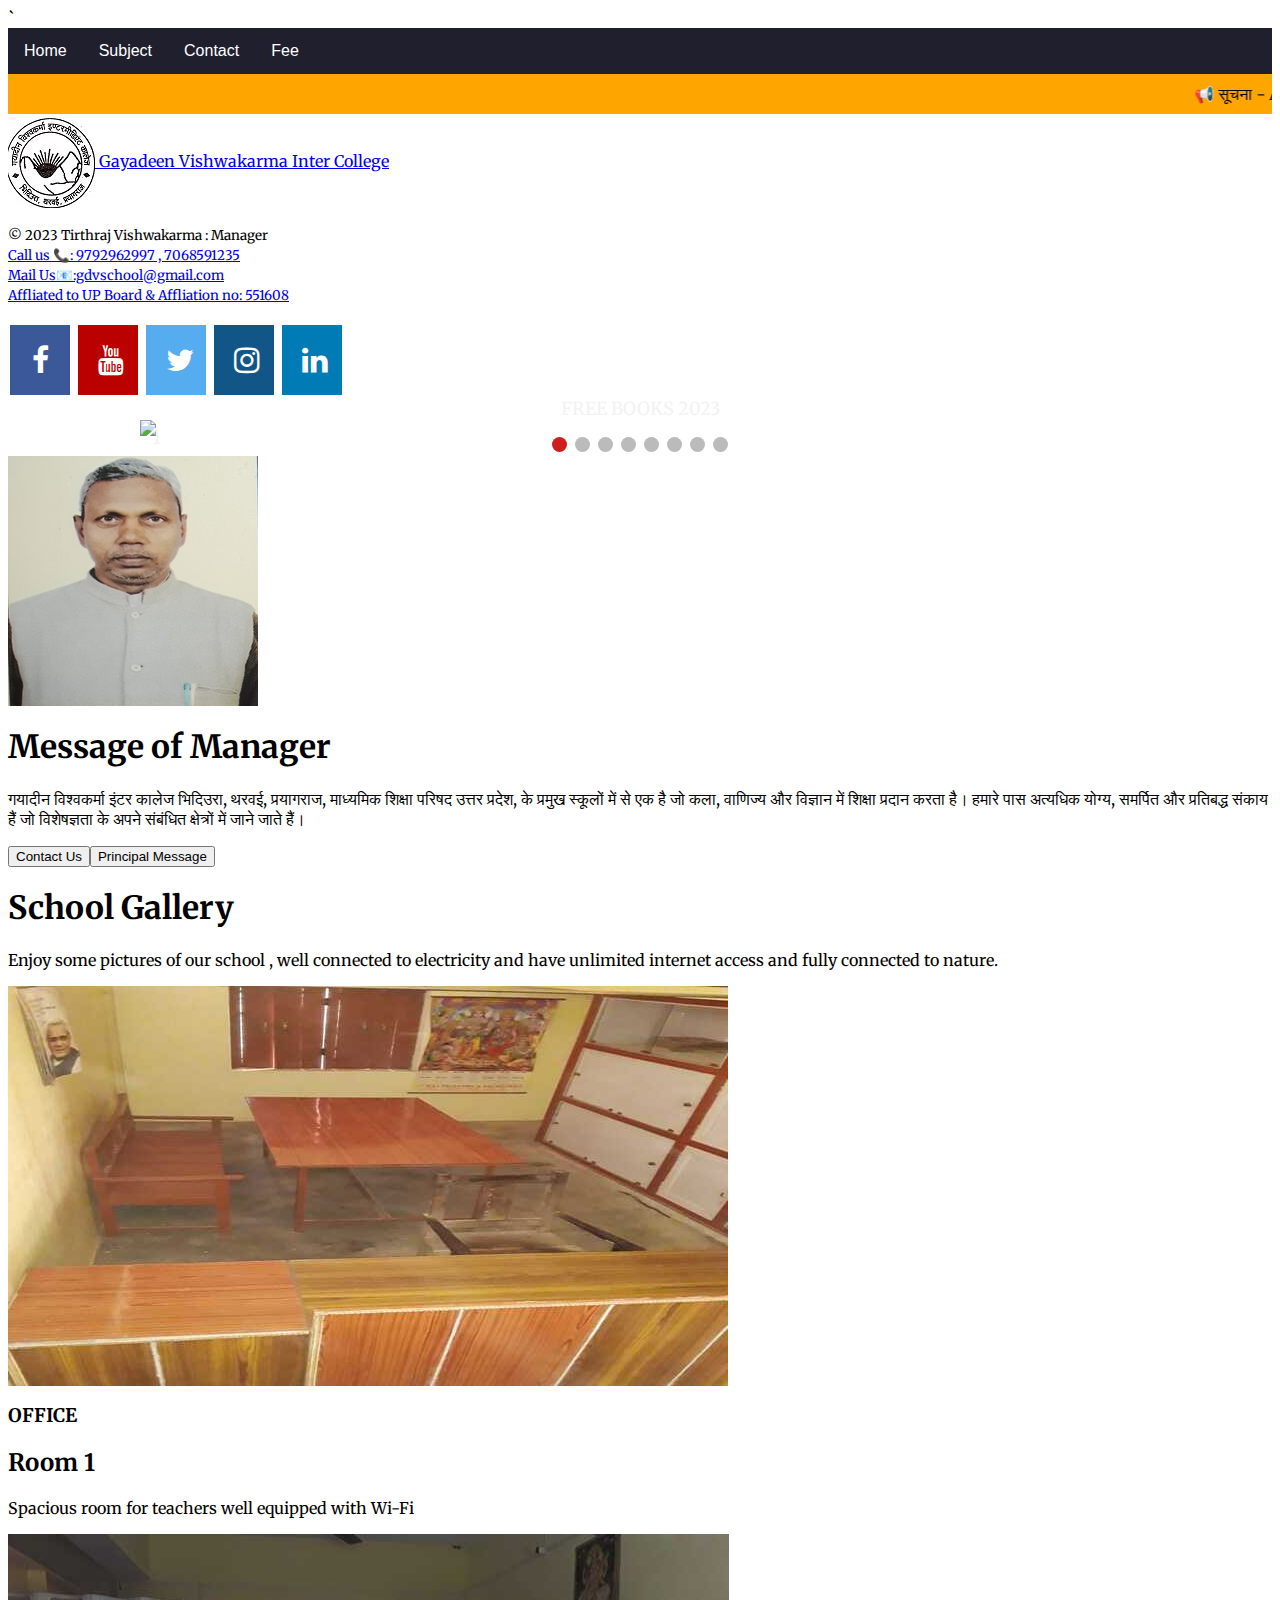
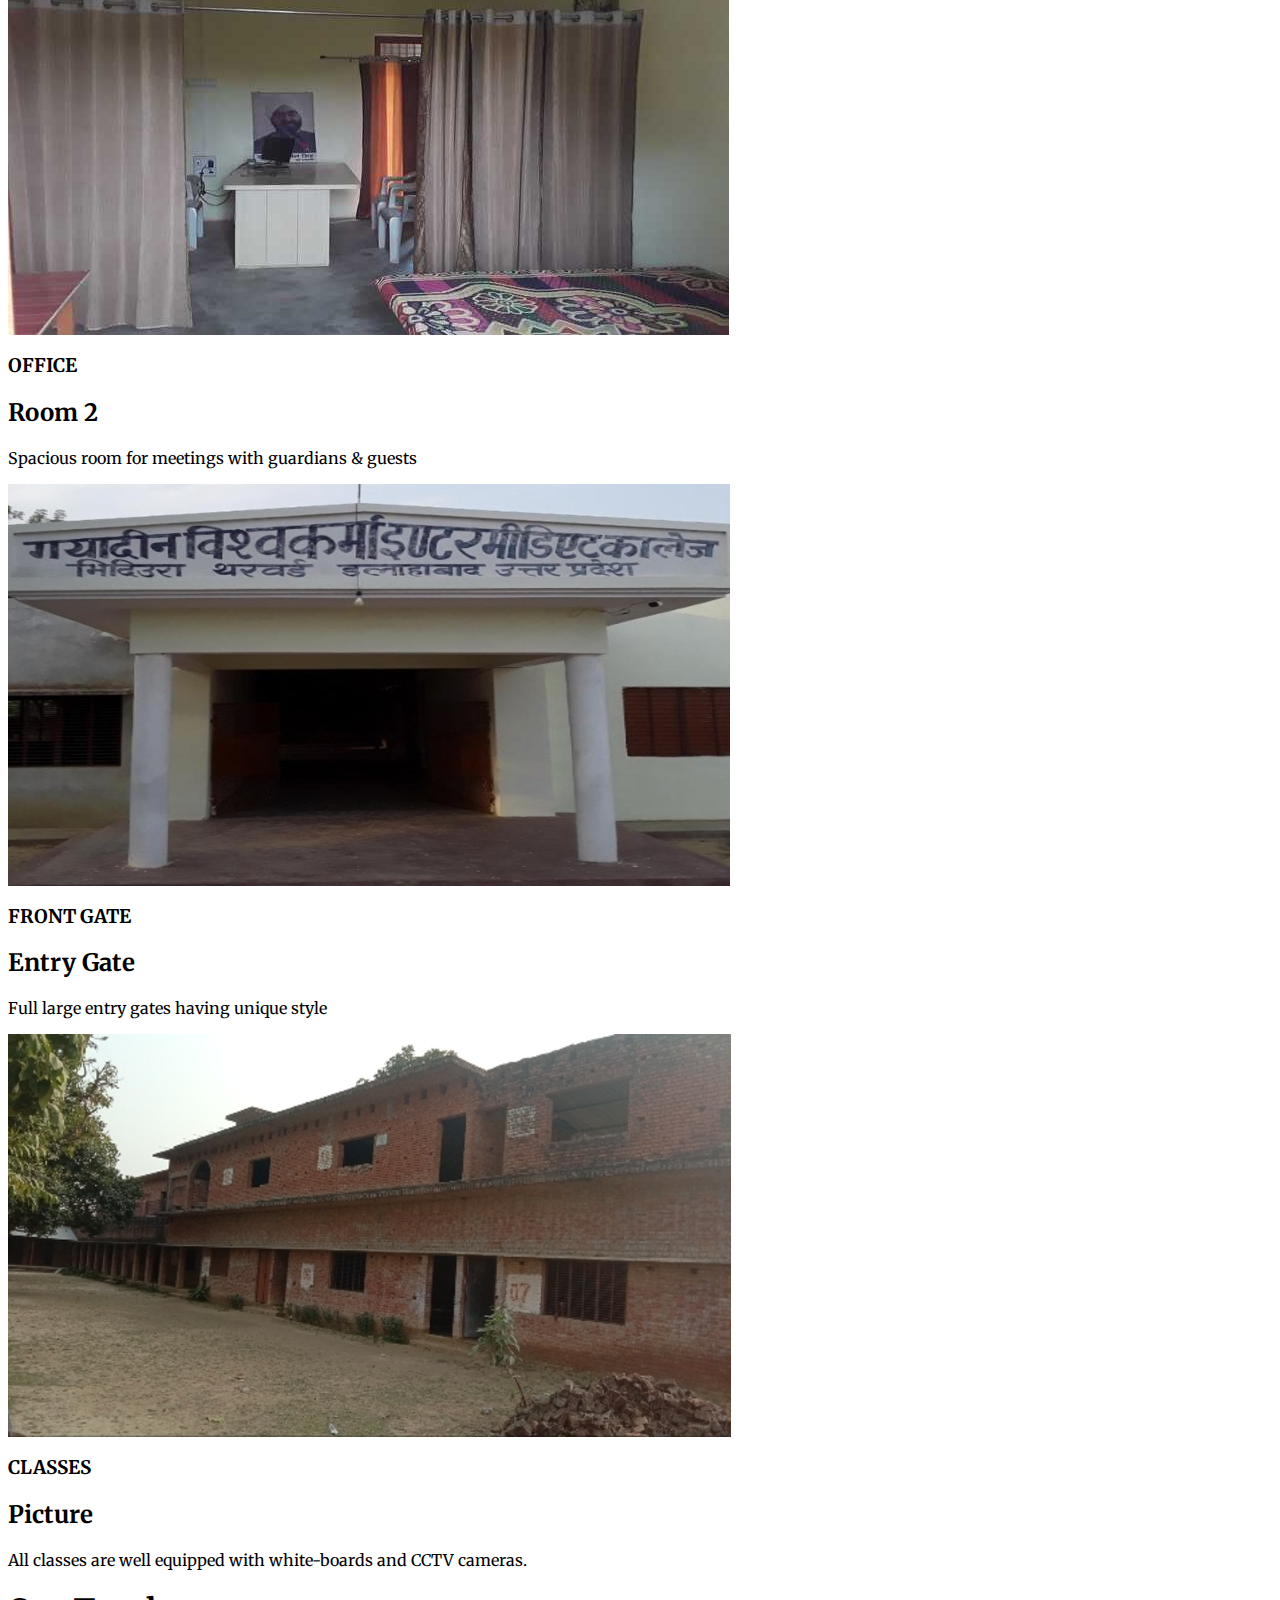
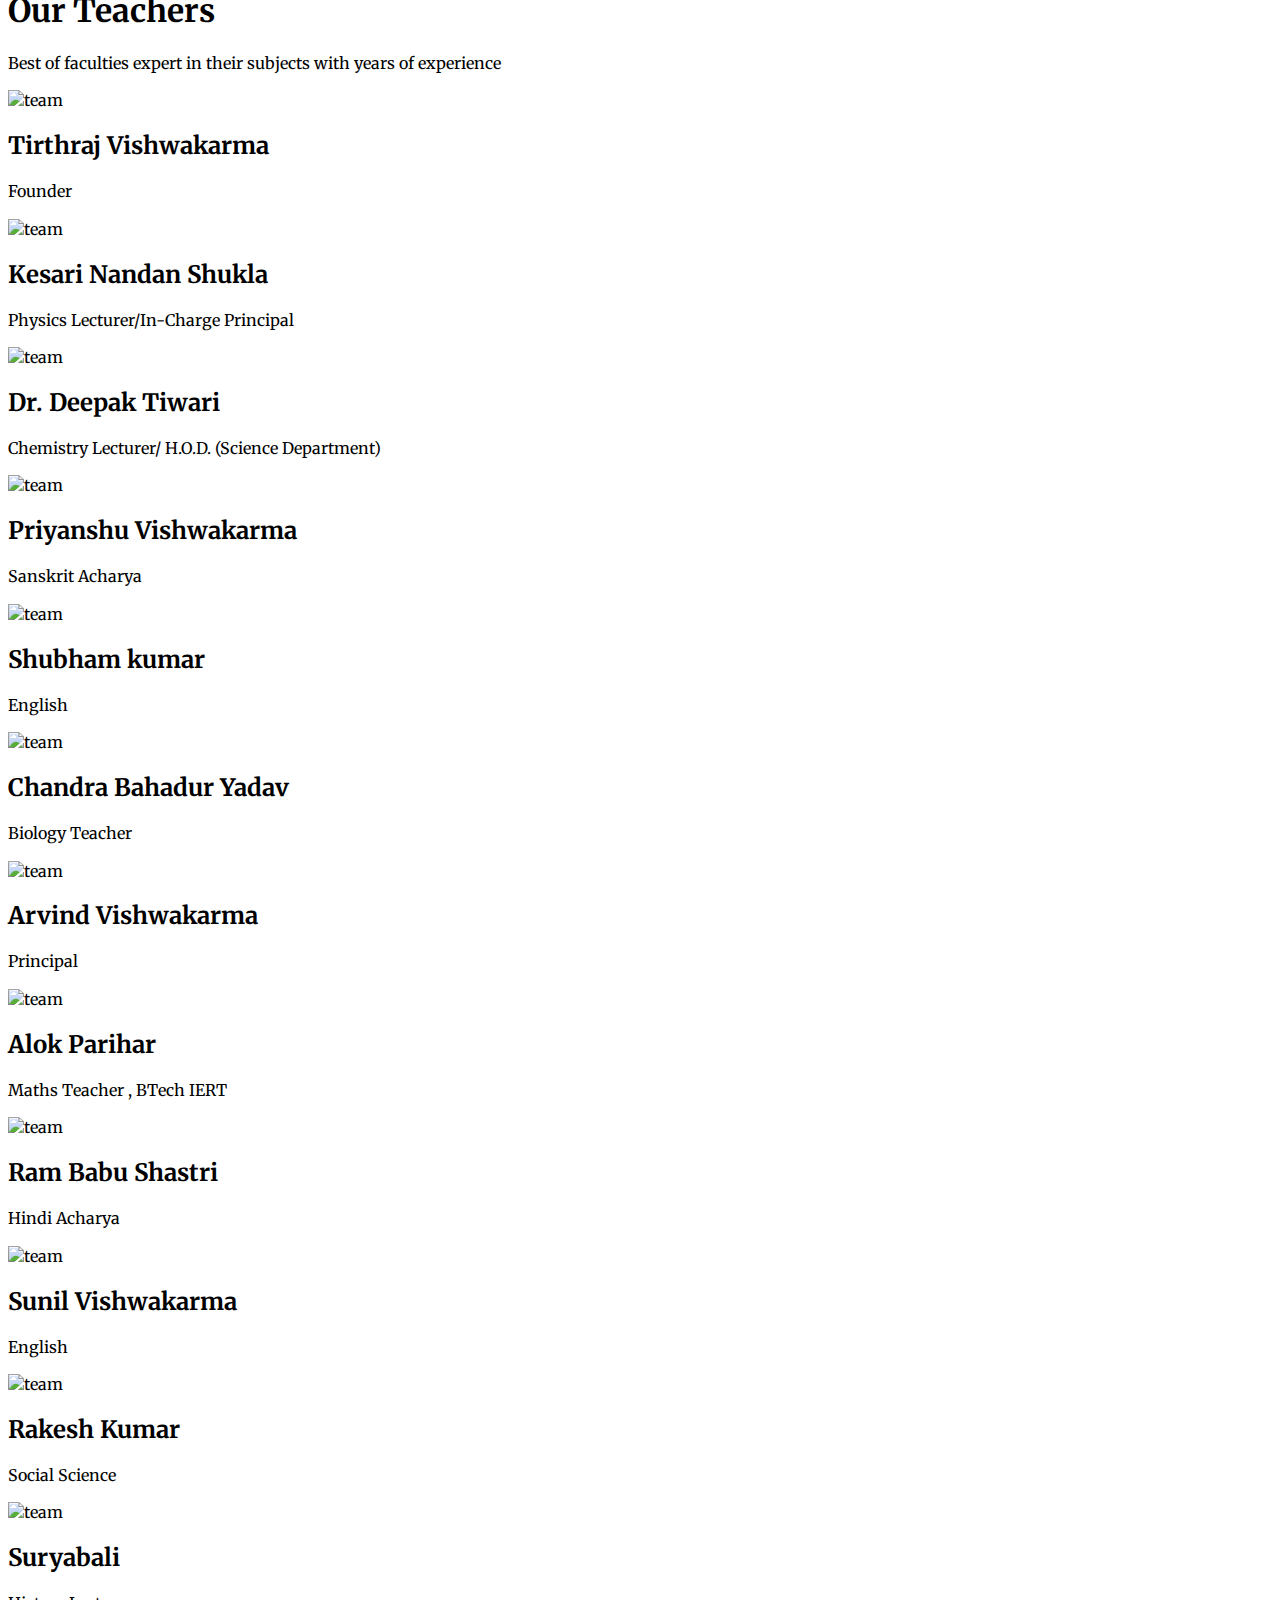
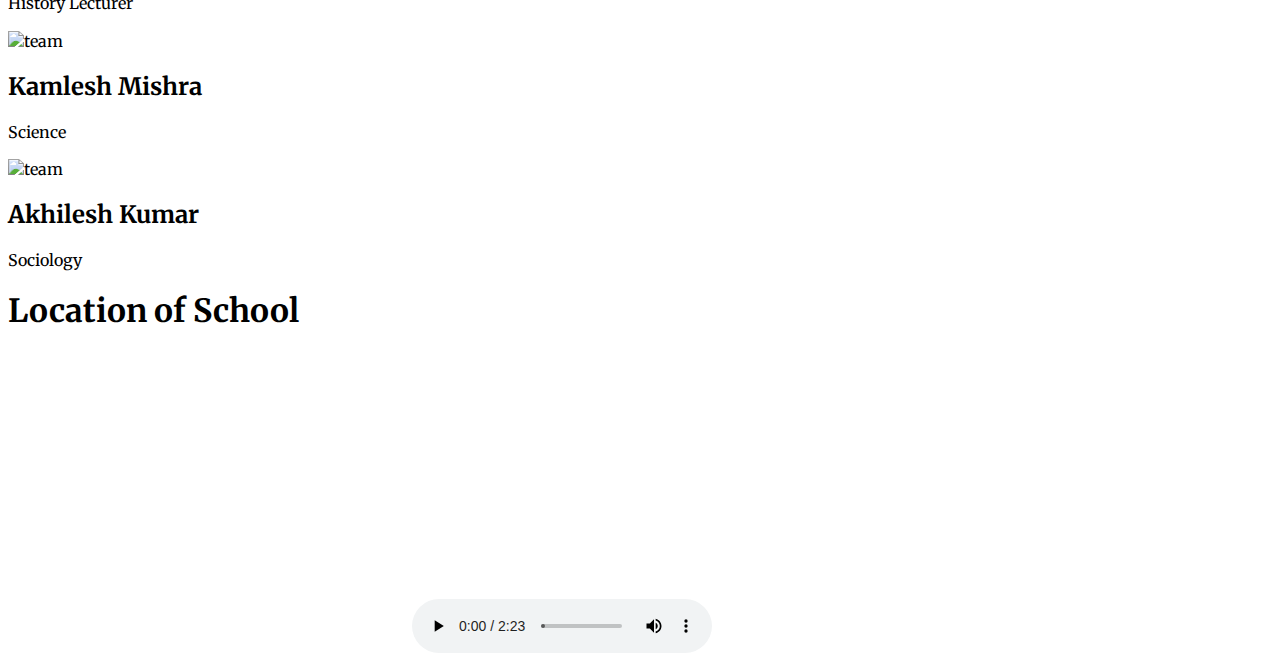
==== commit b0db85e5: "2023 update" ====
--- a/index.html
+++ b/index.html
@@ -11,7 +11,7 @@
     <meta name="google-site-verification" content="cajNTY0pA6e6YA0p4LbppTX7vok6RKqb94lAu5A0iak">
     <meta property="og:title" content="Gayadeen Vishwakarma Inter College">
     <meta property="og:description" content="Gayadeen Vishwakarma Inter College. Best school in Bhidiura, Tharwai , Prayagraj for quality education at an affordable fee">
-    <meta property="og:type" content="website">
+    <meta property="og:type" content="website"> `
     <meta property="og:image" content="https://gdvic.github.io/static/entrygate.jpg">
     <meta property="og:url" content="https://gdvic.github.io/">
     <meta property="og:site_name" content="Gayadeen Vishwakarma Inter College">
@@ -106,8 +106,8 @@
             background-color: orange
         }
     </style>
-    <marquee direction="scroll"> 📢 सूचना - इंटरमीडिएट प्रायोगिक परीक्षा 2023
- : <a href="https://gdvic.github.io/notice.pdf"> 👉🏻 डाउनलोड करें / Download Here !   </a>  📢  Intermediate Practical Examinations 2023  </marquee>
+    <marquee direction="scroll"> 📢 सूचना - Admissions Open 2023 !   Limited Seats Available ! 
+  <a href="tel:+917318077699 "> Click here +917318077699  </a>  </marquee>
     <style>
 
         table,
@@ -271,8 +271,8 @@
 
     <div class="mySlides fade">
         <div class="numbertext">1</div>
-        <img src="static/notice.jpeg" style="width:100%">
-        <div class="text">NOTICE  2023</div>
+        <img src="static/p3.jpg" style="width:100%">
+        <div class="text">FREE BOOKS  2023</div>
     </div>
      
      
@@ -285,8 +285,8 @@
     
     <div class="mySlides fade">
         <div class="numbertext">3 </div>
-        <img src="static/tour/t3.jpg" style="width:100%">
-        <div class="text">Picnic</div>
+        <img src="static/p1.jpg" style="width:100%">
+        <div class="text">Free Books</div>
     </div>
 
     <div class="mySlides fade">
@@ -305,8 +305,8 @@
 
     <div class="mySlides fade">
        <div class="numbertext">6 </div>
-       <img src="static/tour/p.jpeg" style="width:100%">
-       <div class="Playground/play-park"></div>
+       <img src="static/p2.jpg" style="width:100%">
+       <div class="text">Free Books Distributed </div>
     </div>
 
     <div class="mySlides fade">
@@ -472,7 +472,7 @@
                     <div class="p-2 lg:w-1/3 md:w-1/2 w-full">
                         <div class="h-full flex items-center border-gray-800 border p-4 rounded-lg"><img alt="team" class="w-16 h-16 bg-gray-100 object-cover object-center flex-shrink-0 rounded-full mr-4" src="https://dummyimage.com/84x84">
                             <div class="flex-grow">
-                                <h2 class="text-white title-font font-medium">Hrisabh Shukla</h2>
+                                <h2 class="text-white title-font font-medium">Kesari Nandan Shukla</h2>
                                 <p class="text-gray-600">Physics Lecturer/In-Charge Principal</p>
                             </div>
                         </div>
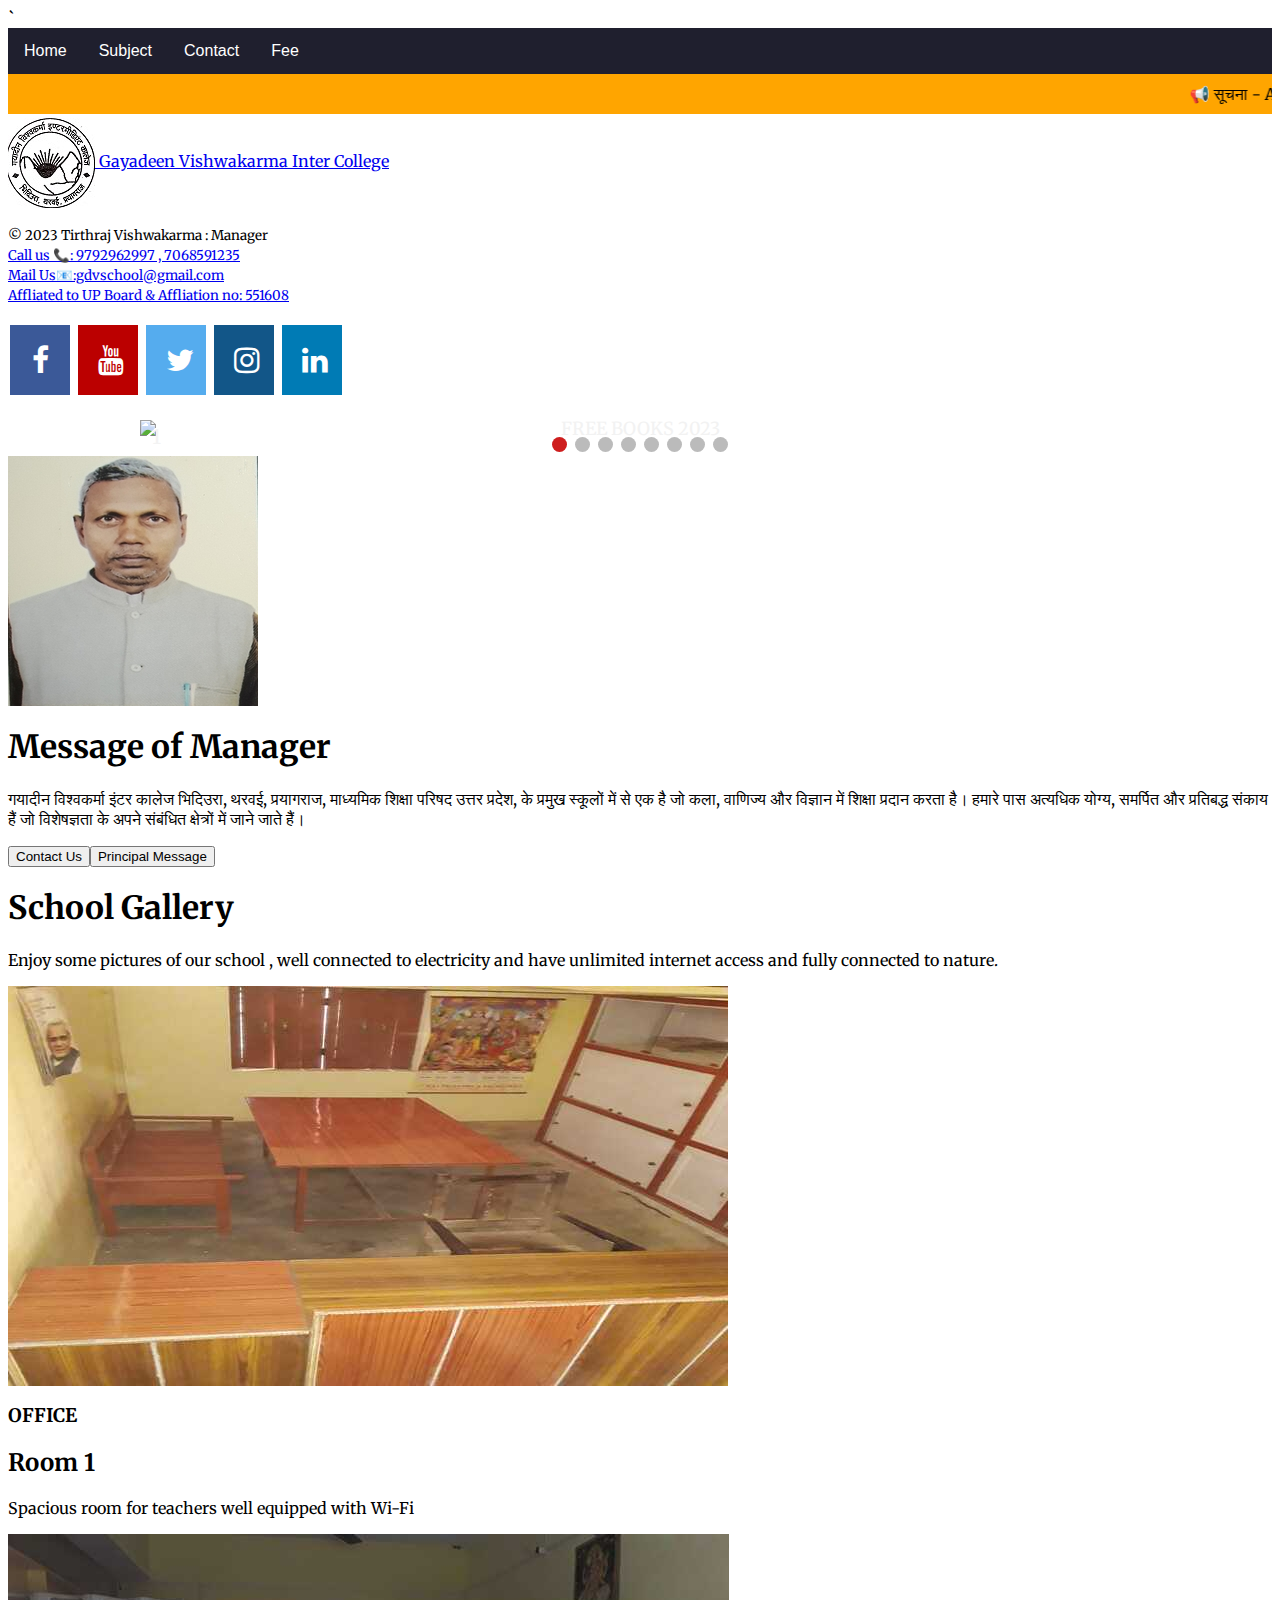
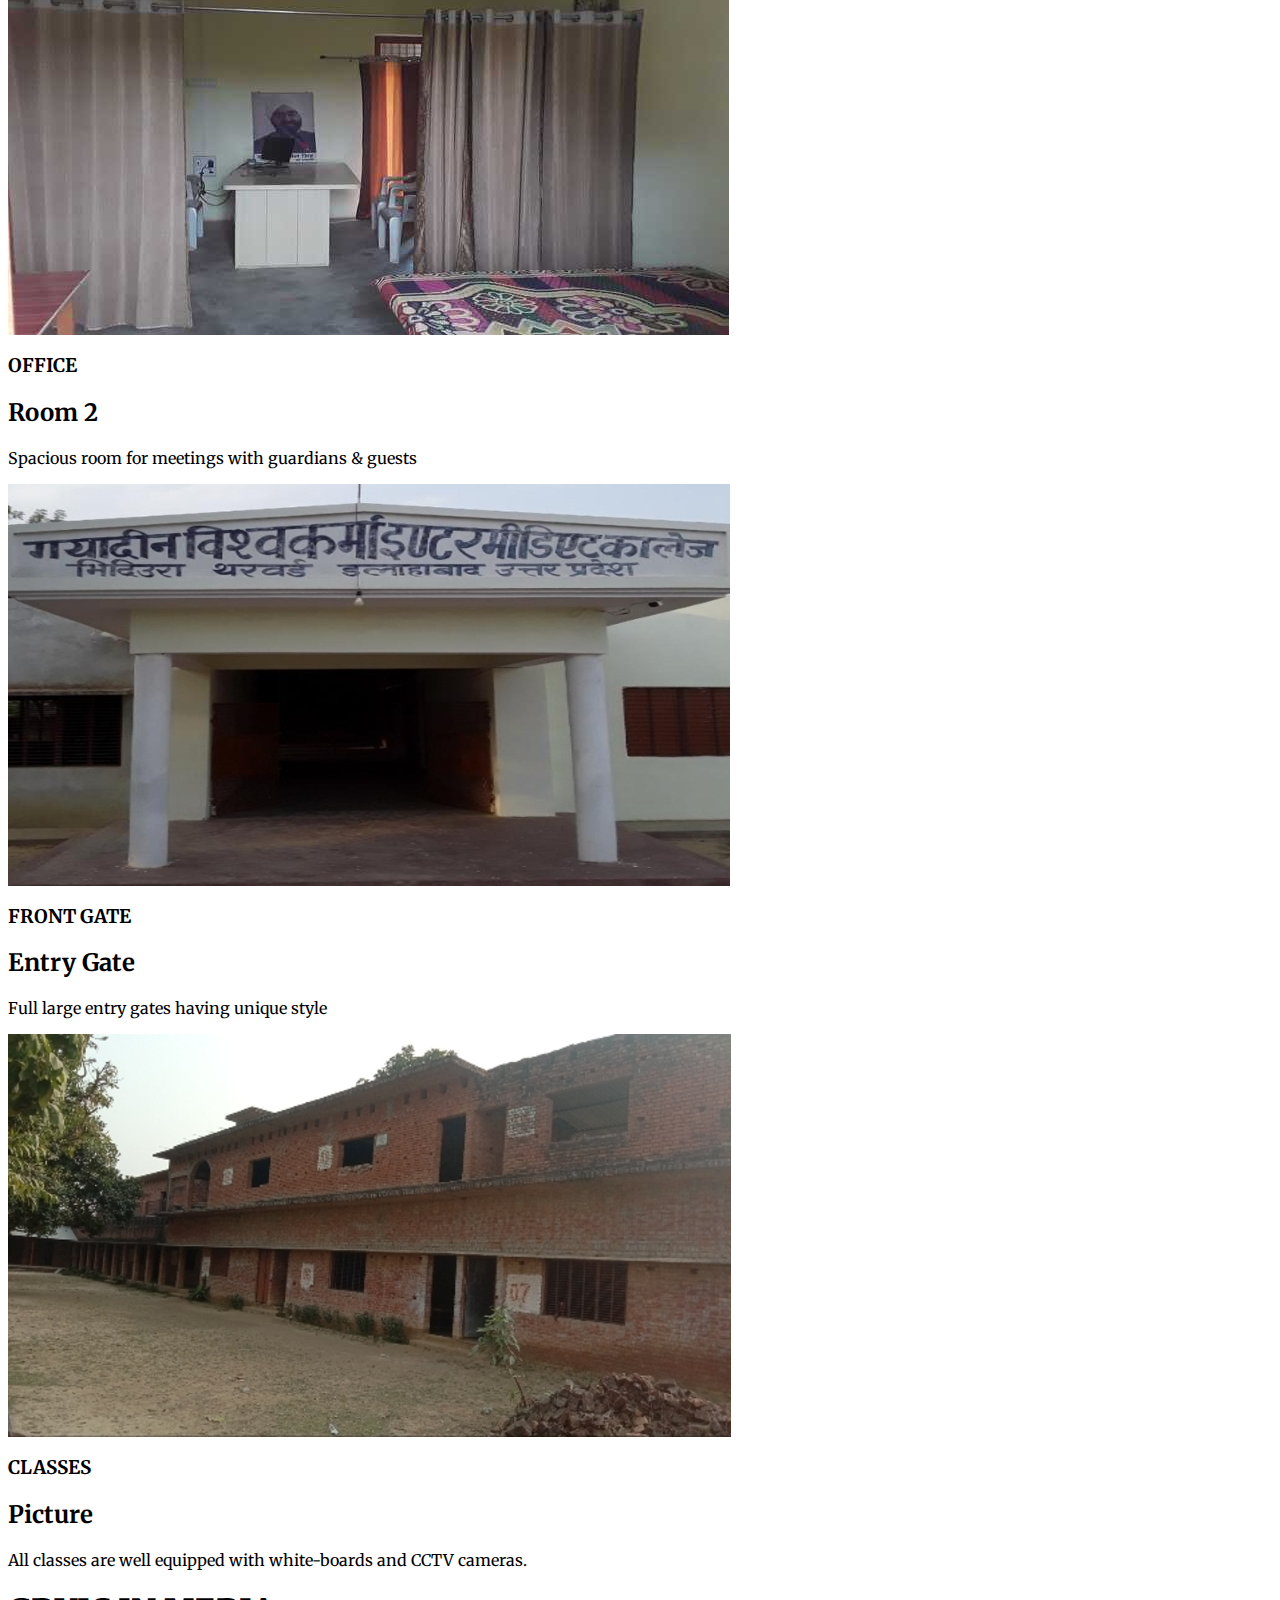
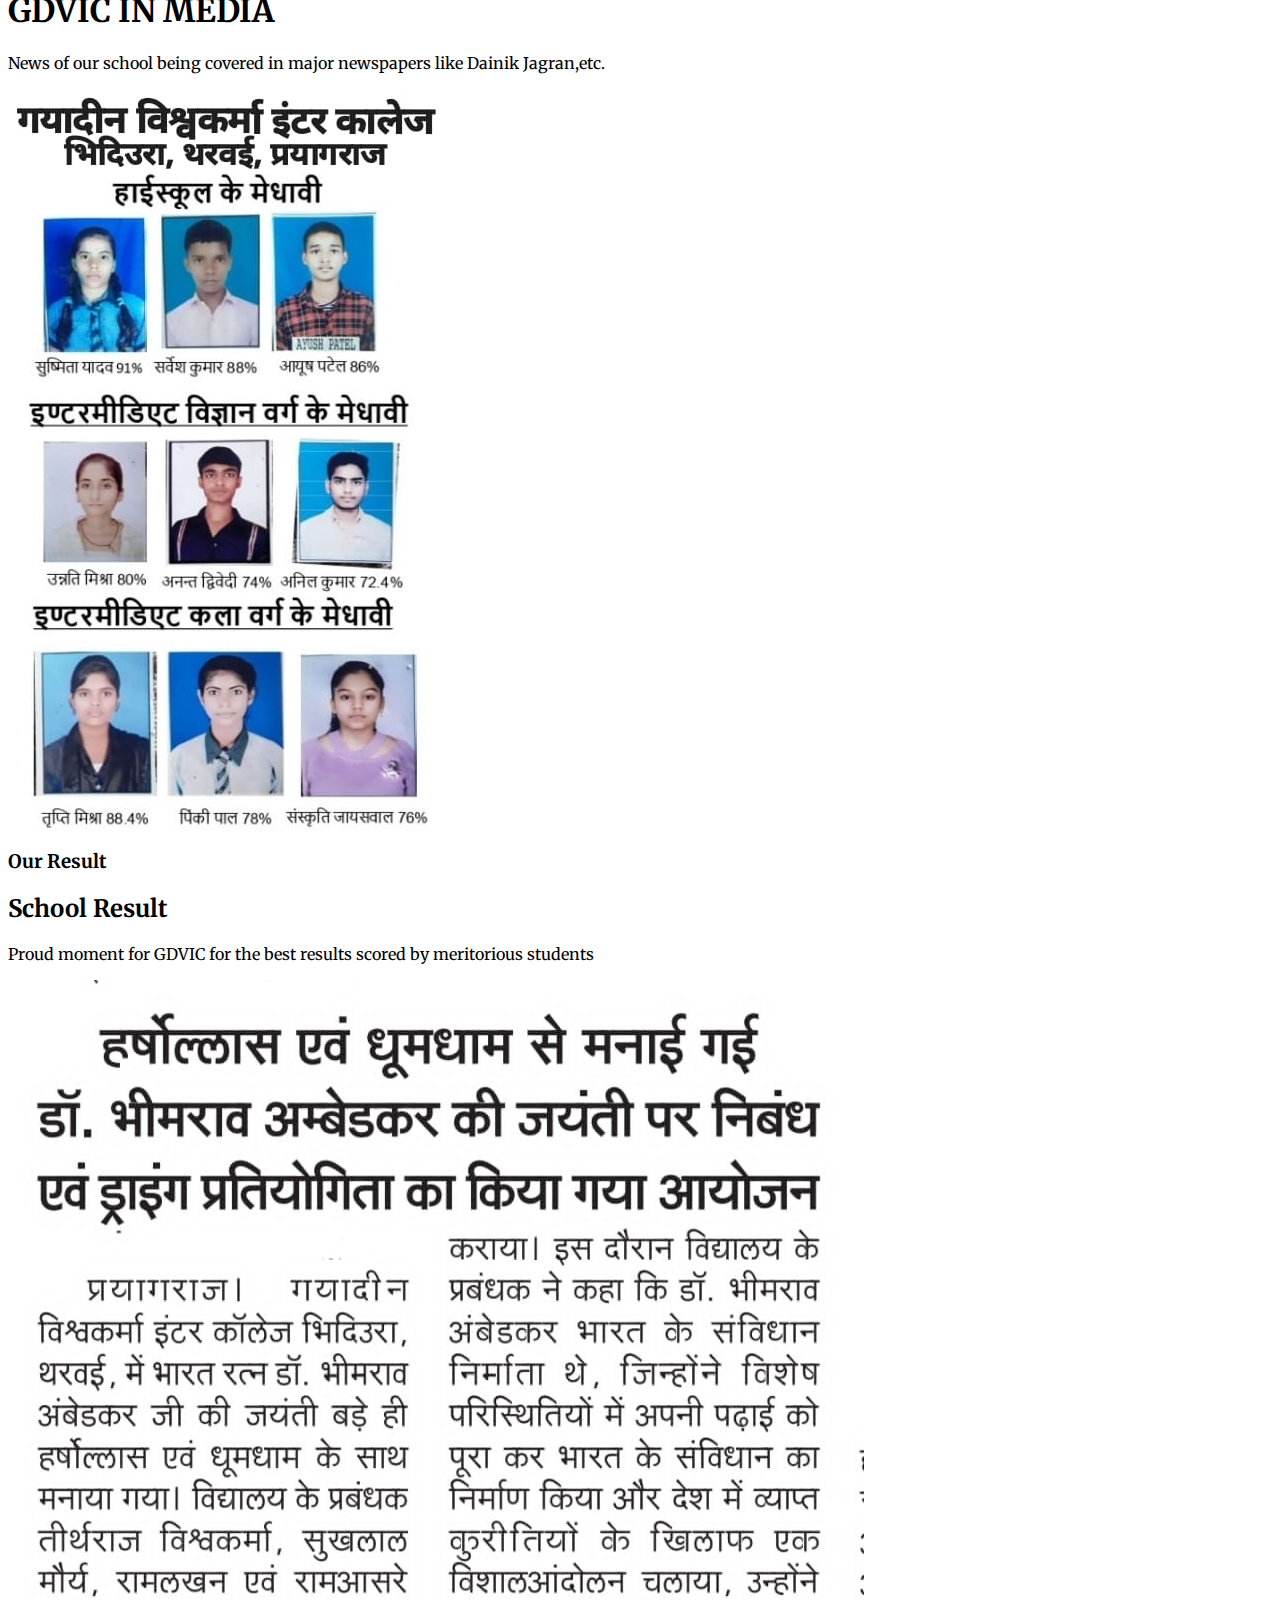
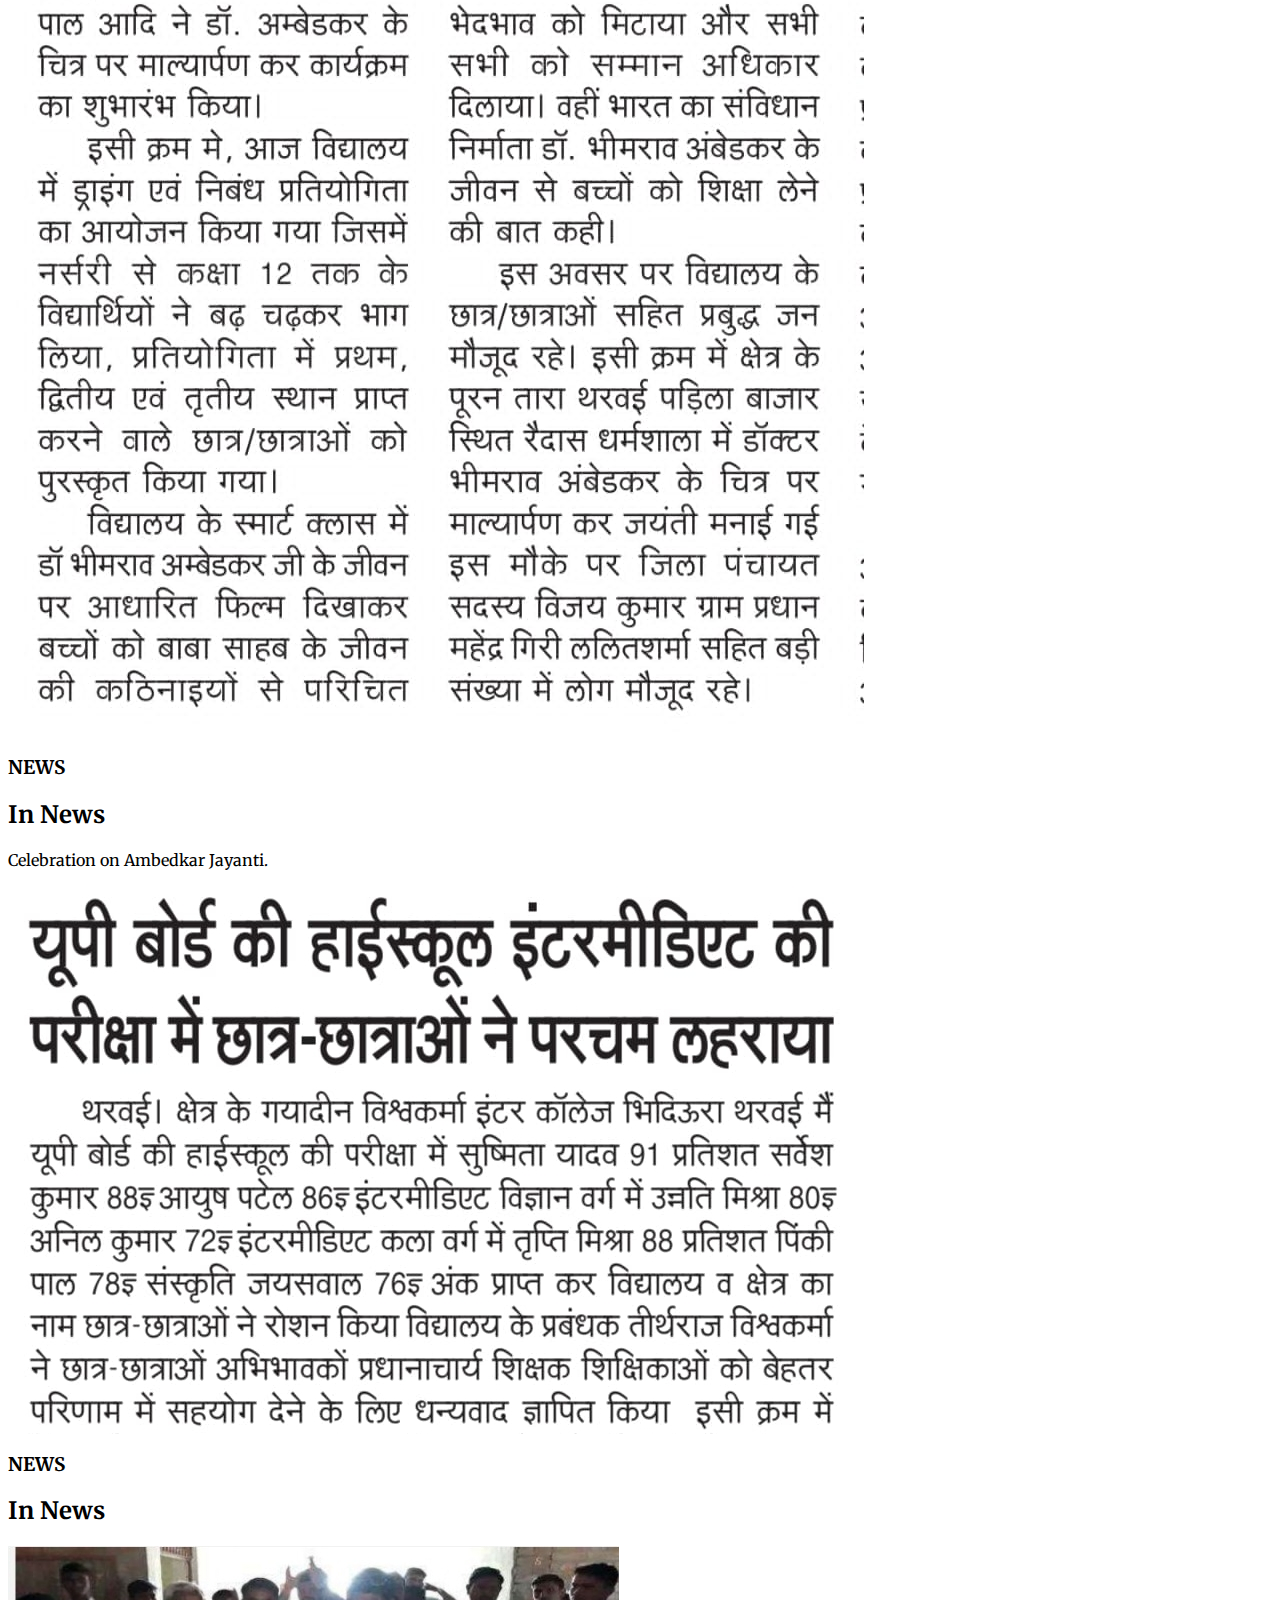
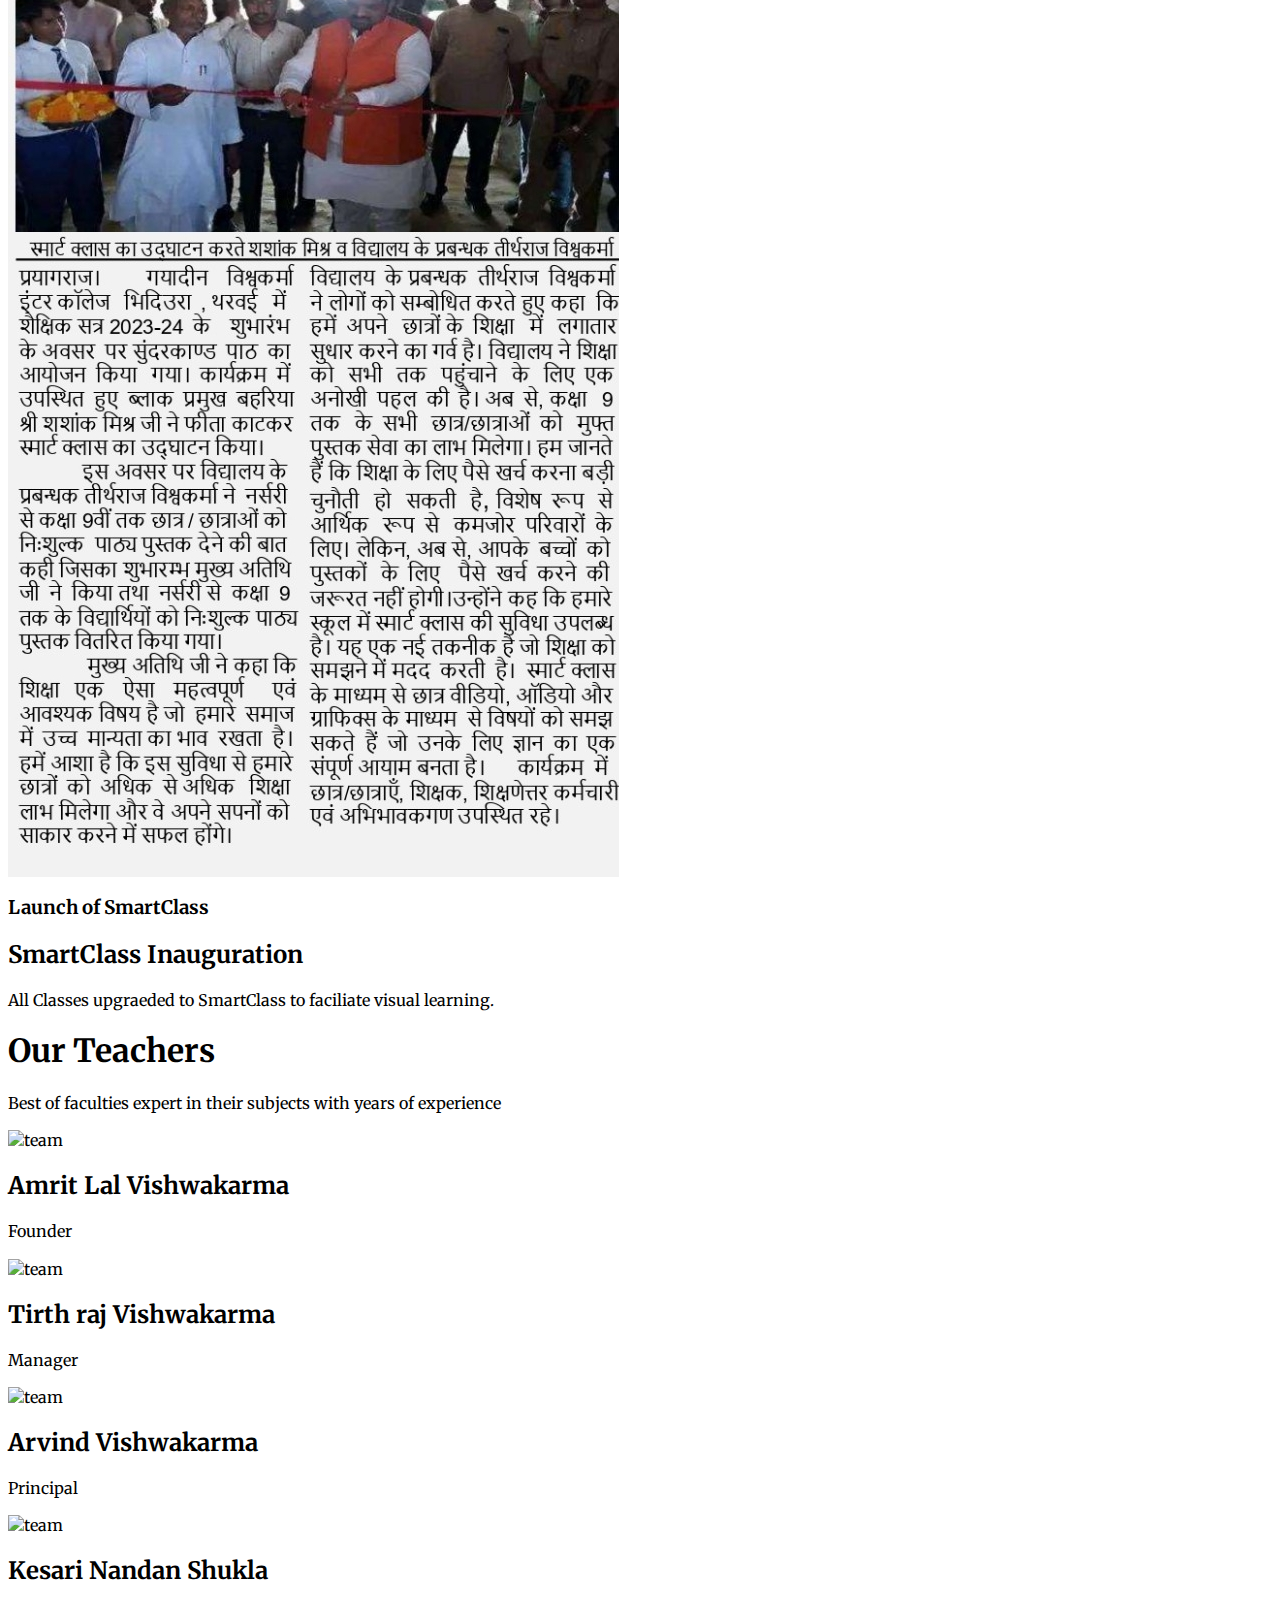
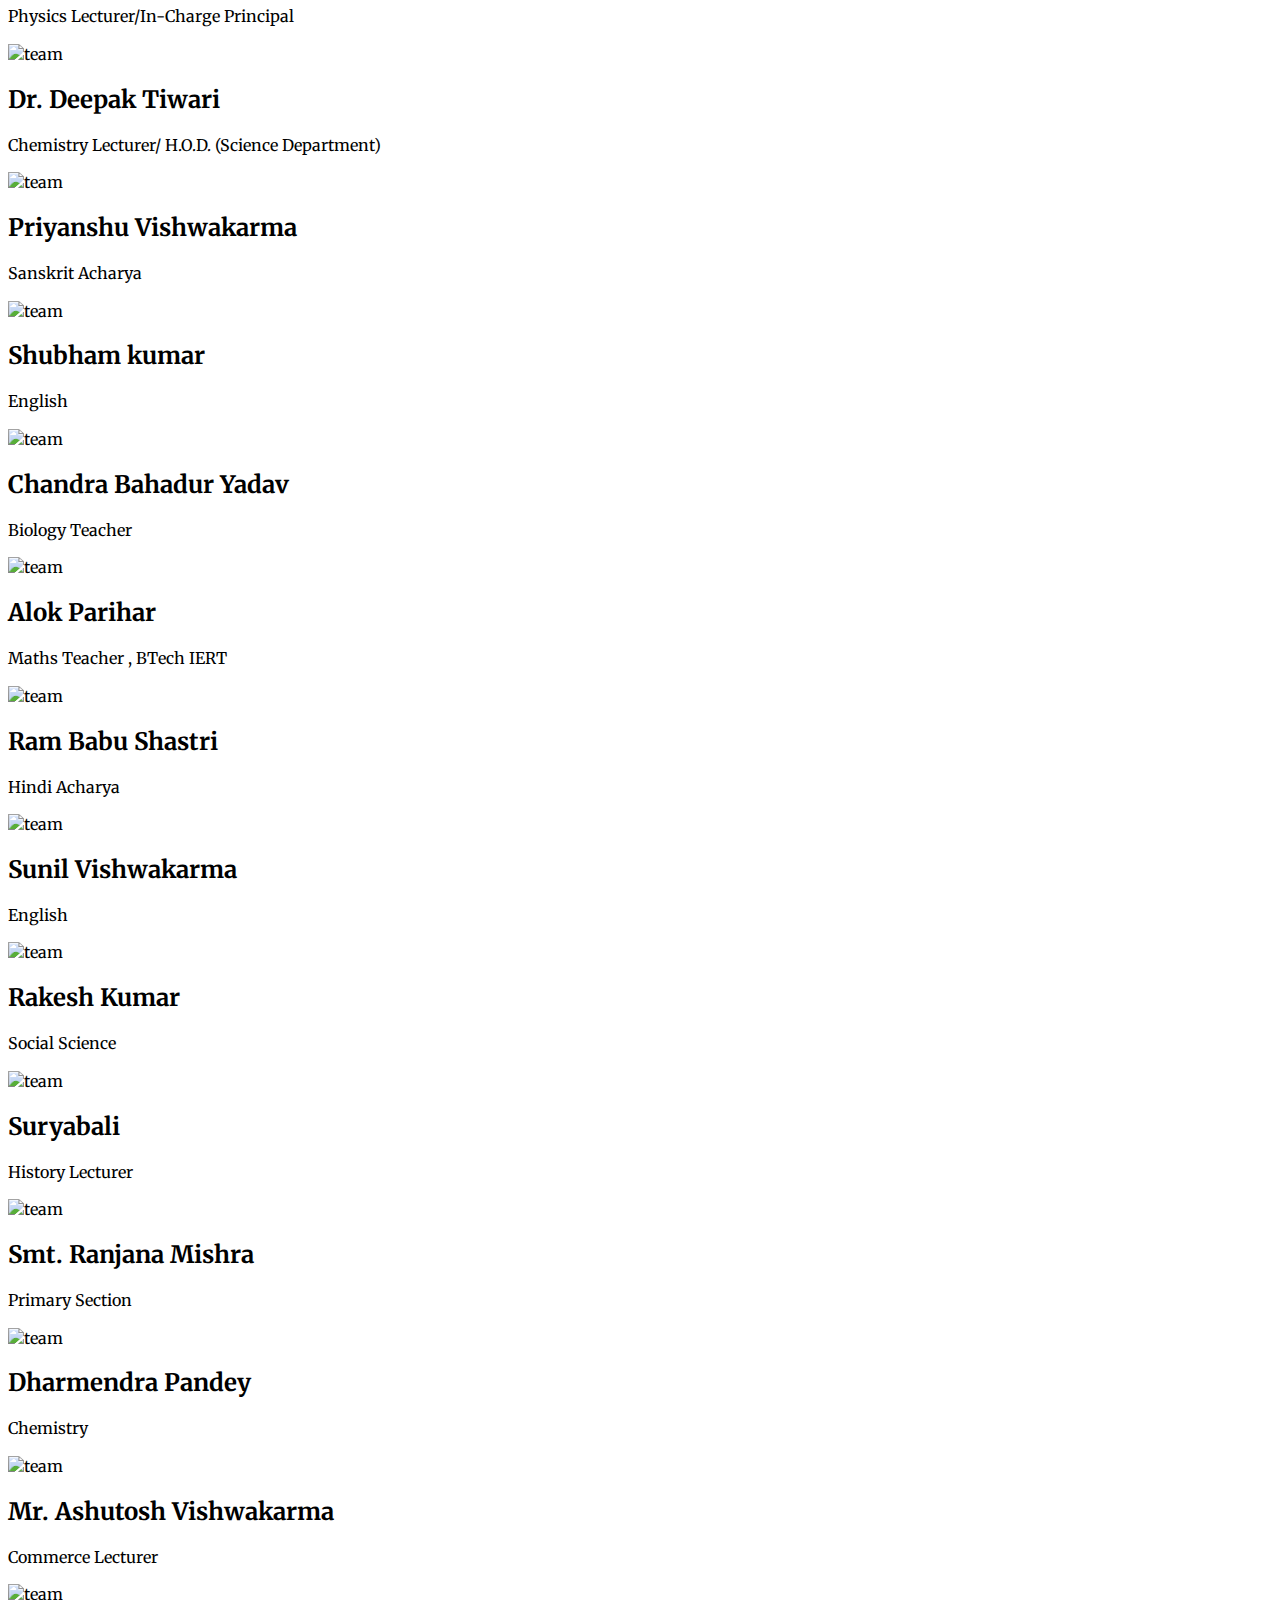
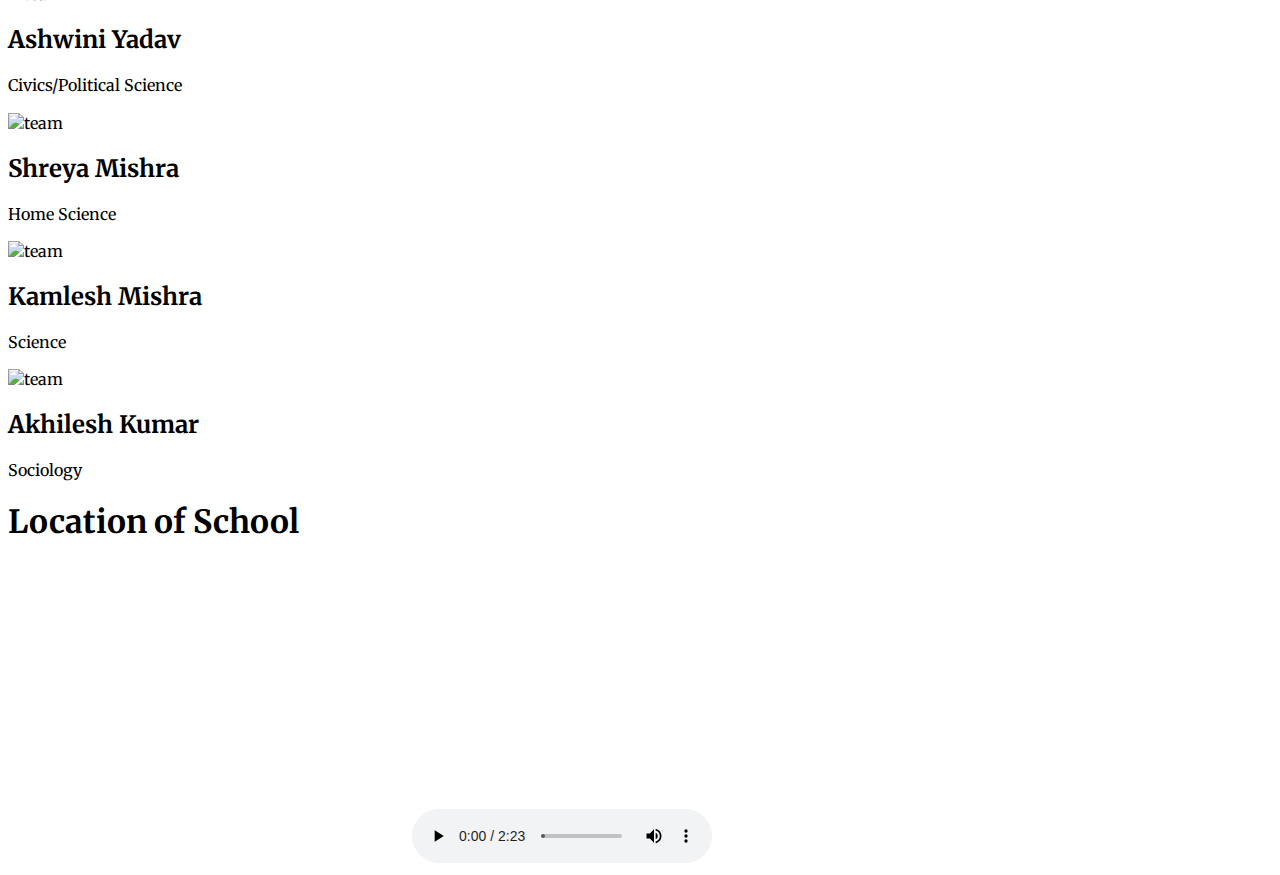
==== commit dddaab85: "Teachers added" ====
--- a/index.html
+++ b/index.html
@@ -322,33 +322,8 @@
       <div class="text">Primary Class Function</div>
     </div>
      
-    <!-- <div class="mySlides fade">
-      <div class="numbertext">9 </div>
-      <img src="https://lh5.googleusercontent.com/p/AF1QipPPtFRK8Hwuw07ul-kmiMB5CAg60IjVRhEXLrBu=s1031-k-no" style="width:100%">
-      <div class="text">Playground & Open area for excercise</div>
-    </div>
-
-    <div class="mySlides fade">
-      <div class="numbertext">10</div>
-      <img src="static/office1.jpg" style="width:100%">
-      <div class="text">OFFICE</div>
-    </div>
-
-    <div class="mySlides fade">
-      <div class="numbertext">11</div>
-      <img src="static/office2.jpg" style="width:100%">
-      <div class="text">OFFICE</div>
-    </div>
-
-
-
-    <div class="mySlides fade">
-      <div class="numbertext">12</div>
-      <img src="https://lh5.googleusercontent.com/p/AF1QipPPtFRK8Hwuw07ul-kmiMB5CAg60IjVRhEXLrBu=s1031-k-no" style="width:100%">
-      <div class="text">Ample space in nature</div>
-    </div>  -->
-
-</div>
+
+<!-- </div> -->
 <!-- **************************************images added**********************************************************-->
 <div style="text-align:center">
  
@@ -452,6 +427,53 @@
                 </div>
             </div>
         </section>
+
+        <!-- #GDVIC MEDIA # -->
+
+        <div class="lg:max-w-lg lg:w-full md:w-1/2 w-5/6"></div>
+        <section class="text-gray-400 body-font bg-gray-900">
+            <div class="container px-5 py-24 mx-auto">
+                <div class="flex flex-wrap w-full mb-20">
+                    <div class="lg:w-1/2 w-full mb-6 lg:mb-0">
+                        <h1 class="sm:text-3xl text-2xl font-medium title-font mb-2 text-white">GDVIC IN MEDIA</h1>
+                        <div class="h-1 w-20 bg-red-500 rounded"></div>
+                    </div>
+                    <p class="lg:w-1/2 w-full leading-relaxed text-gray-400 text-opacity-90">News of our school being covered in major newspapers like Dainik Jagran,etc.</p>
+                </div>
+                <div class="flex flex-wrap -m-4">
+                    <div class="xl:w-1/4 md:w-1/2 p-4">
+                        <div class="bg-gray-800 bg-opacity-40 p-6 rounded-lg"><img class="h-40 rounded w-full object-cover object-center mb-6" src="static/news media/r1.jpeg" alt="content" loading="lazy">
+                            <h3 class="tracking-widest text-red-400 text-xs font-medium title-font">Our Result</h3>
+                            <h2 class="text-lg text-white font-medium title-font mb-4">School Result</h2>
+                            <p class="leading-relaxed text-base">Proud moment for GDVIC for the best results scored by meritorious students</p>
+                        </div>
+                    </div>
+                    <div class="xl:w-1/4 md:w-1/2 p-4">
+                        <div class="bg-gray-800 bg-opacity-40 p-6 rounded-lg"><img class="h-40 rounded w-full object-cover object-center mb-6" src="static/news media/n1.jpeg" alt="content" loading="lazy">
+                            <h3 class="tracking-widest text-red-400 text-xs font-medium title-font">NEWS</h3>
+                            <h2 class="text-lg text-white font-medium title-font mb-4">In News</h2>
+                            <p class="leading-relaxed text-base">Celebration on Ambedkar Jayanti.</p>
+                        </div>
+                    </div>
+                    <div class="xl:w-1/4 md:w-1/2 p-4">
+                        <div class="bg-gray-800 bg-opacity-40 p-6 rounded-lg"><img class="h-40 rounded w-full object-cover object-center mb-6" src="static/news media/n2.jpeg" alt="content" loading="lazy">
+                            <h3 class="tracking-widest text-red-400 text-xs font-medium title-font">NEWS</h3>
+                            <h2 class="text-lg text-white font-medium title-font mb-4">In News </h2>
+                            <p class="leading-relaxed text-base"></p>
+                        </div>
+                    </div>
+                    <div class="xl:w-1/4 md:w-1/2 p-4">
+                        <div class="bg-gray-800 bg-opacity-40 p-6 rounded-lg"><img class="h-40 rounded w-full object-cover object-center mb-6" src="static/news media/n3.jpeg" alt="content" loading="lazy">
+                            <h3 class="tracking-widest text-red-400 text-xs font-medium title-font">Launch of SmartClass </h3>
+                            <h2 class="text-lg text-white font-medium title-font mb-4">SmartClass Inauguration</h2>
+                            <p class="leading-relaxed text-base">All Classes upgraeded to SmartClass to faciliate visual learning.</p>
+                        </div>
+                    </div>
+                </div>
+            </div>
+        </section>
+
+        <!-- GDVIC MEDIA  -->
         <!-- ######################################SCHOOL GALLERY ENDING ###################################################### -->
         <!-- #########################SECTION FOR TEAM @################################################# -->
         <section class="text-gray-400 bg-gray-900 body-font">
@@ -464,11 +486,30 @@
                     <div class="p-2 lg:w-1/3 md:w-1/2 w-full">
                         <div class="h-full flex items-center border-gray-800 border p-4 rounded-lg"><img alt="team" class="w-16 h-16 bg-gray-100 object-cover object-center flex-shrink-0 rounded-full mr-4" src="https://dummyimage.com/80x80">
                             <div class="flex-grow">
-                                <h2 class="text-white title-font font-medium">Tirthraj Vishwakarma</h2>
+                                <h2 class="text-white title-font font-medium"> Amrit Lal  Vishwakarma</h2>
                                 <p class="text-gray-600">Founder</p>
                             </div>
                         </div>
                     </div>
+                    <div class="p-2 lg:w-1/3 md:w-1/2 w-full">
+                        <div class="h-full flex items-center border-gray-800 border p-4 rounded-lg"><img alt="team" class="w-16 h-16 bg-gray-100 object-cover object-center flex-shrink-0 rounded-full mr-4" src="https://dummyimage.com/80x80">
+                            <div class="flex-grow">
+                                <h2 class="text-white title-font font-medium">Tirth
+                                raj Vishwakarma</h2>
+                                <p class="text-gray-600">Manager</p>
+                            </div>
+                        </div>
+                    </div>
+
+                    <div class="p-2 lg:w-1/3 md:w-1/2 w-full">
+                        <div class="h-full flex items-center border-gray-800 border p-4 rounded-lg"><img alt="team" class="w-16 h-16 bg-gray-100 object-cover object-center flex-shrink-0 rounded-full mr-4" src="https://dummyimage.com/88x88">
+                            <div class="flex-grow">
+                                <h2 class="text-white title-font font-medium">Arvind Vishwakarma</h2>
+                                <p class="text-gray-600">Principal</p>
+                            </div>
+                        </div>
+                    </div>
+                    
                     <div class="p-2 lg:w-1/3 md:w-1/2 w-full">
                         <div class="h-full flex items-center border-gray-800 border p-4 rounded-lg"><img alt="team" class="w-16 h-16 bg-gray-100 object-cover object-center flex-shrink-0 rounded-full mr-4" src="https://dummyimage.com/84x84">
                             <div class="flex-grow">
@@ -515,14 +556,7 @@
                         </div>
                     </div>
                          
-                    <div class="p-2 lg:w-1/3 md:w-1/2 w-full">
-                        <div class="h-full flex items-center border-gray-800 border p-4 rounded-lg"><img alt="team" class="w-16 h-16 bg-gray-100 object-cover object-center flex-shrink-0 rounded-full mr-4" src="https://dummyimage.com/88x88">
-                            <div class="flex-grow">
-                                <h2 class="text-white title-font font-medium">Arvind Vishwakarma</h2>
-                                <p class="text-gray-600">Principal</p>
-                            </div>
-                        </div>
-                    </div>
+                   
                          
                     <div class="p-2 lg:w-1/3 md:w-1/2 w-full">
                         <div class="h-full flex items-center border-gray-800 border p-4 rounded-lg"><img alt="team" class="w-16 h-16 bg-gray-100 object-cover object-center flex-shrink-0 rounded-full mr-4" src="https://dummyimage.com/88x88">
@@ -565,6 +599,50 @@
                             <div class="flex-grow">
                                 <h2 class="text-white title-font font-medium">Suryabali</h2>
                                 <p class="text-gray-600">History Lecturer</p>
+                            </div>
+                        </div>
+                    </div>
+
+                    <div class="p-2 lg:w-1/3 md:w-1/2 w-full">
+                        <div class="h-full flex items-center border-gray-800 border p-4 rounded-lg"><img alt="team" class="w-16 h-16 bg-gray-100 object-cover object-center flex-shrink-0 rounded-full mr-4" src="https://dummyimage.com/100x90">
+                            <div class="flex-grow">
+                                <h2 class="text-white title-font font-medium">Smt. Ranjana Mishra</h2>
+                                <p class="text-gray-600">Primary Section </p>
+                            </div>
+                        </div>
+                    </div>
+
+                    <div class="p-2 lg:w-1/3 md:w-1/2 w-full">
+                        <div class="h-full flex items-center border-gray-800 border p-4 rounded-lg"><img alt="team" class="w-16 h-16 bg-gray-100 object-cover object-center flex-shrink-0 rounded-full mr-4" src="https://dummyimage.com/100x90">
+                            <div class="flex-grow">
+                                <h2 class="text-white title-font font-medium"> Dharmendra Pandey</h2>
+                                <p class="text-gray-600">Chemistry </p>
+                            </div>
+                        </div>
+                    </div>
+                    <div class="p-2 lg:w-1/3 md:w-1/2 w-full">
+                        <div class="h-full flex items-center border-gray-800 border p-4 rounded-lg"><img alt="team" class="w-16 h-16 bg-gray-100 object-cover object-center flex-shrink-0 rounded-full mr-4" src="https://dummyimage.com/100x90">
+                            <div class="flex-grow">
+                                <h2 class="text-white title-font font-medium">Mr. Ashutosh Vishwakarma</h2>
+                                <p class="text-gray-600">Commerce Lecturer  </p>
+                            </div>
+                        </div>
+                    </div>
+
+                    <div class="p-2 lg:w-1/3 md:w-1/2 w-full">
+                        <div class="h-full flex items-center border-gray-800 border p-4 rounded-lg"><img alt="team" class="w-16 h-16 bg-gray-100 object-cover object-center flex-shrink-0 rounded-full mr-4" src="https://dummyimage.com/100x90">
+                            <div class="flex-grow">
+                                <h2 class="text-white title-font font-medium"> Ashwini Yadav </h2>
+                                <p class="text-gray-600">Civics/Political Science </p>
+                            </div>
+                        </div>
+                    </div>
+
+                    <div class="p-2 lg:w-1/3 md:w-1/2 w-full">
+                        <div class="h-full flex items-center border-gray-800 border p-4 rounded-lg"><img alt="team" class="w-16 h-16 bg-gray-100 object-cover object-center flex-shrink-0 rounded-full mr-4" src="https://dummyimage.com/100x90">
+                            <div class="flex-grow">
+                                <h2 class="text-white title-font font-medium"> Shreya Mishra</h2>
+                                <p class="text-gray-600">Home Science </p>
                             </div>
                         </div>
                     </div>
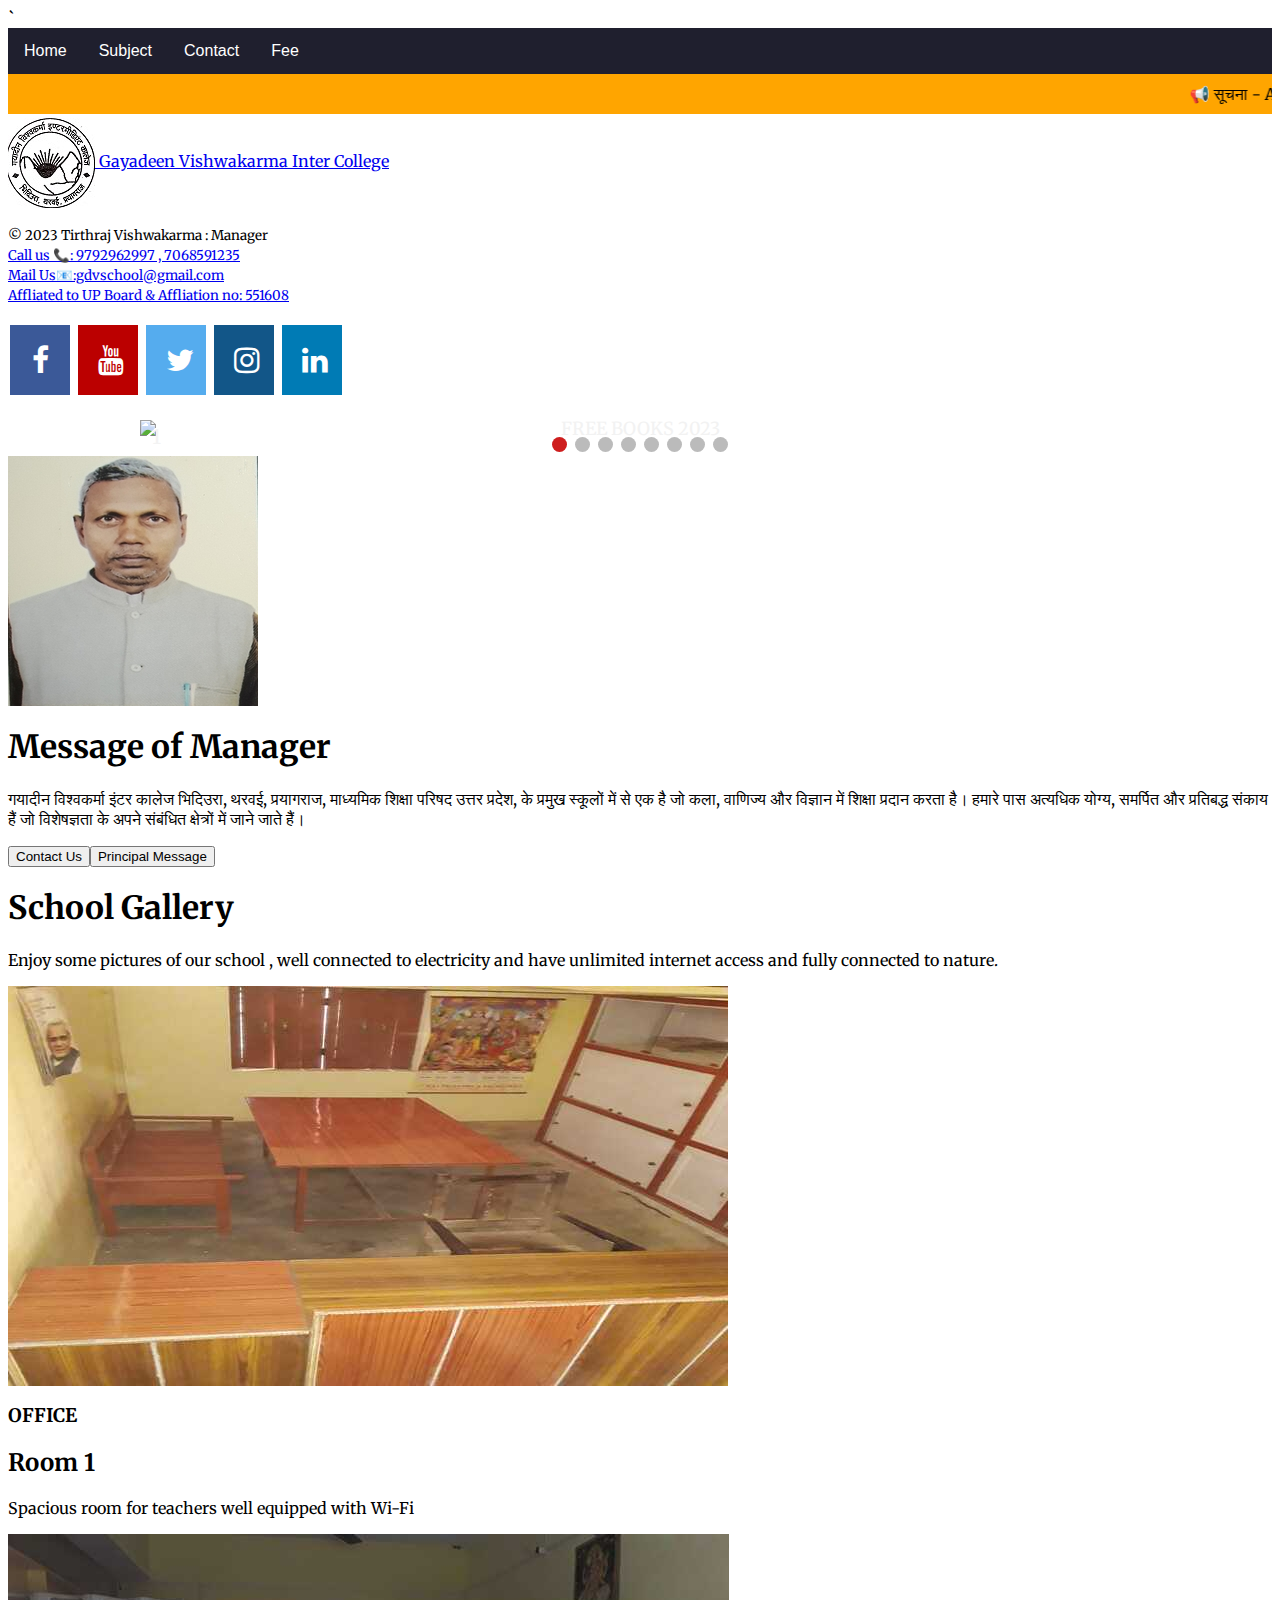
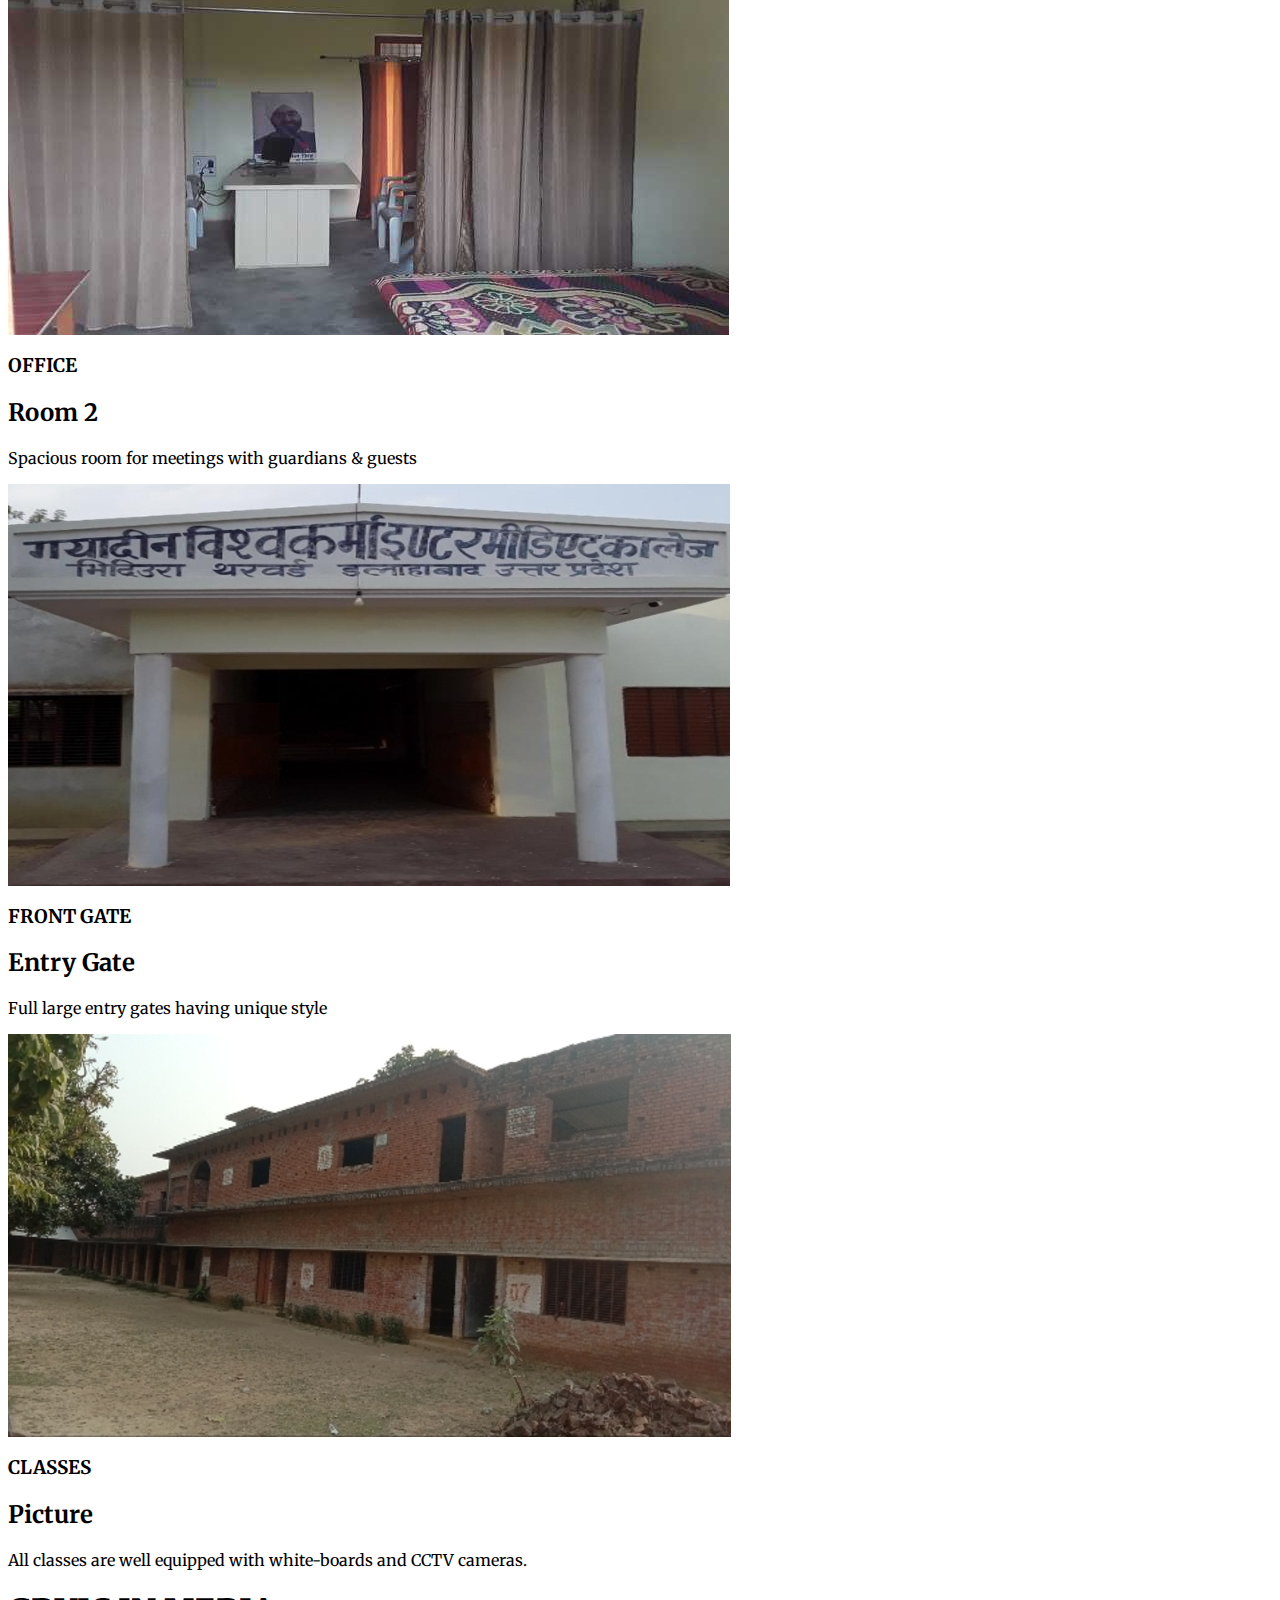
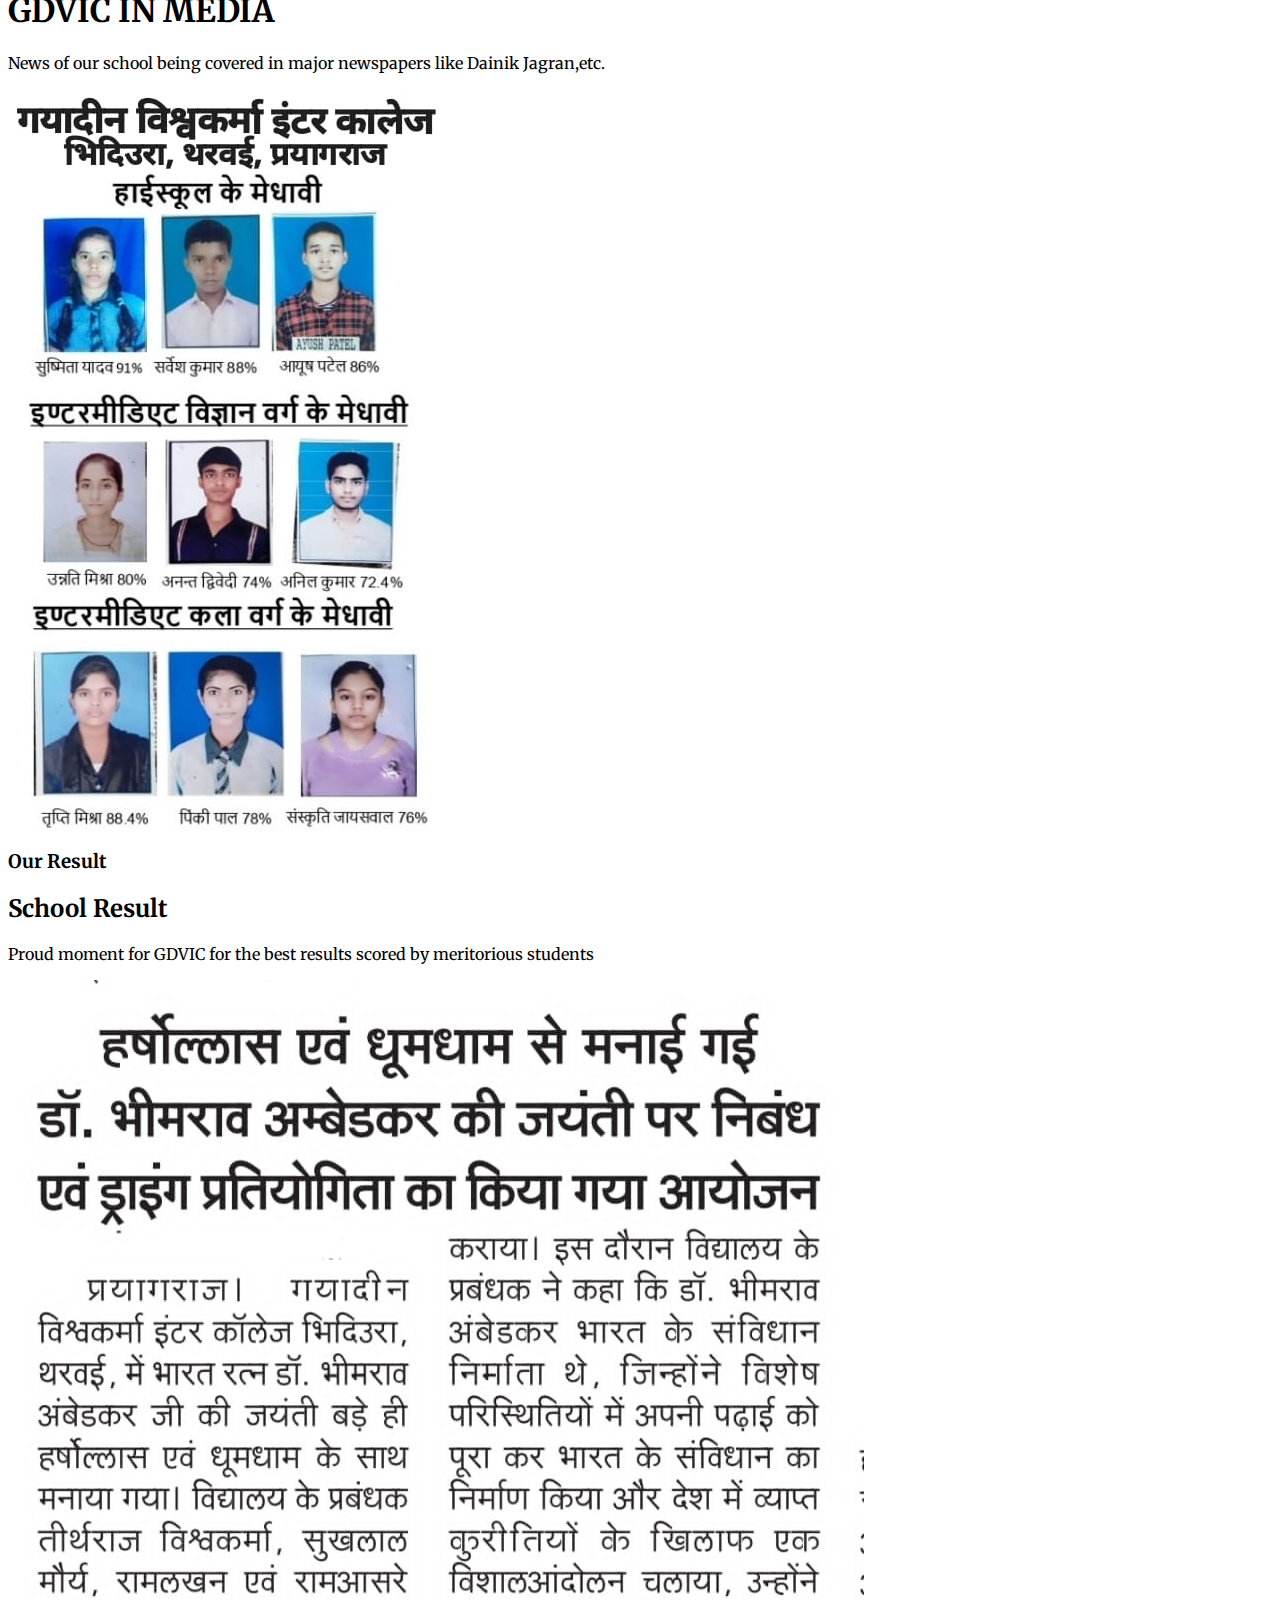
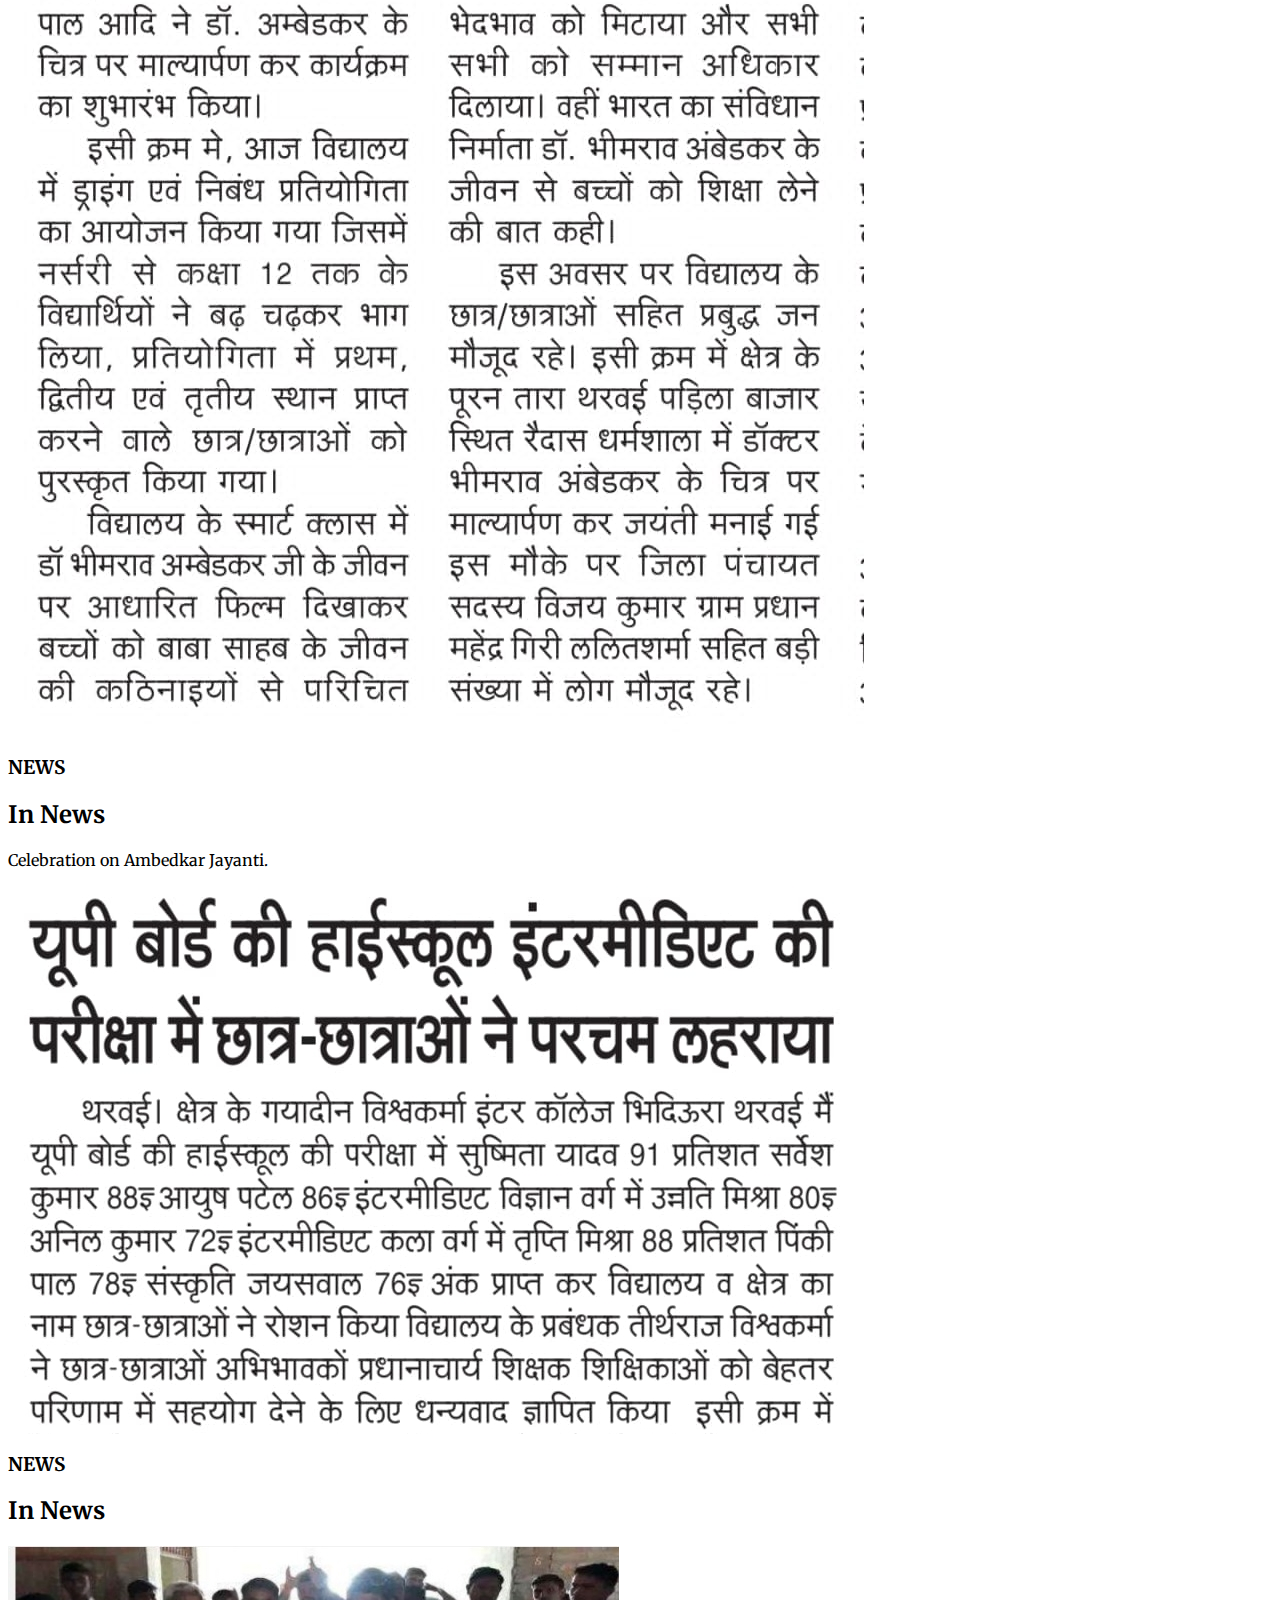
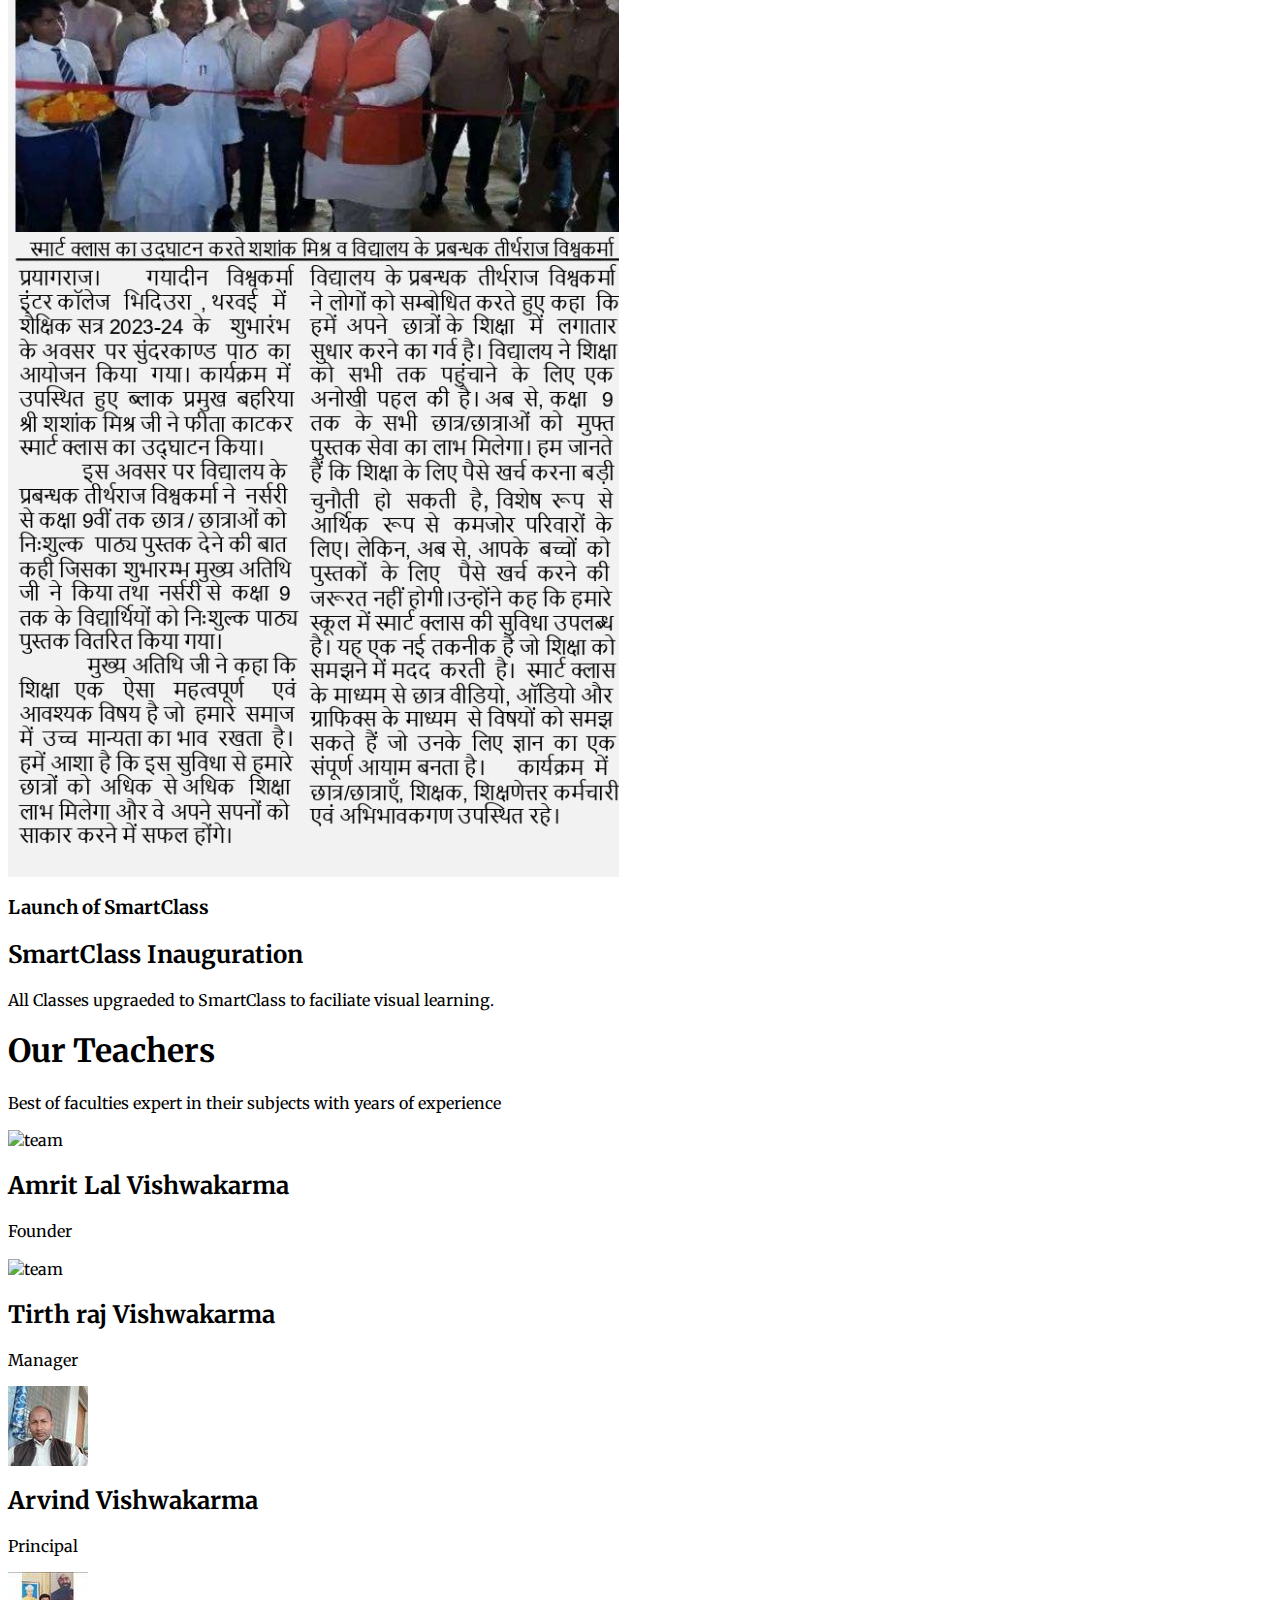
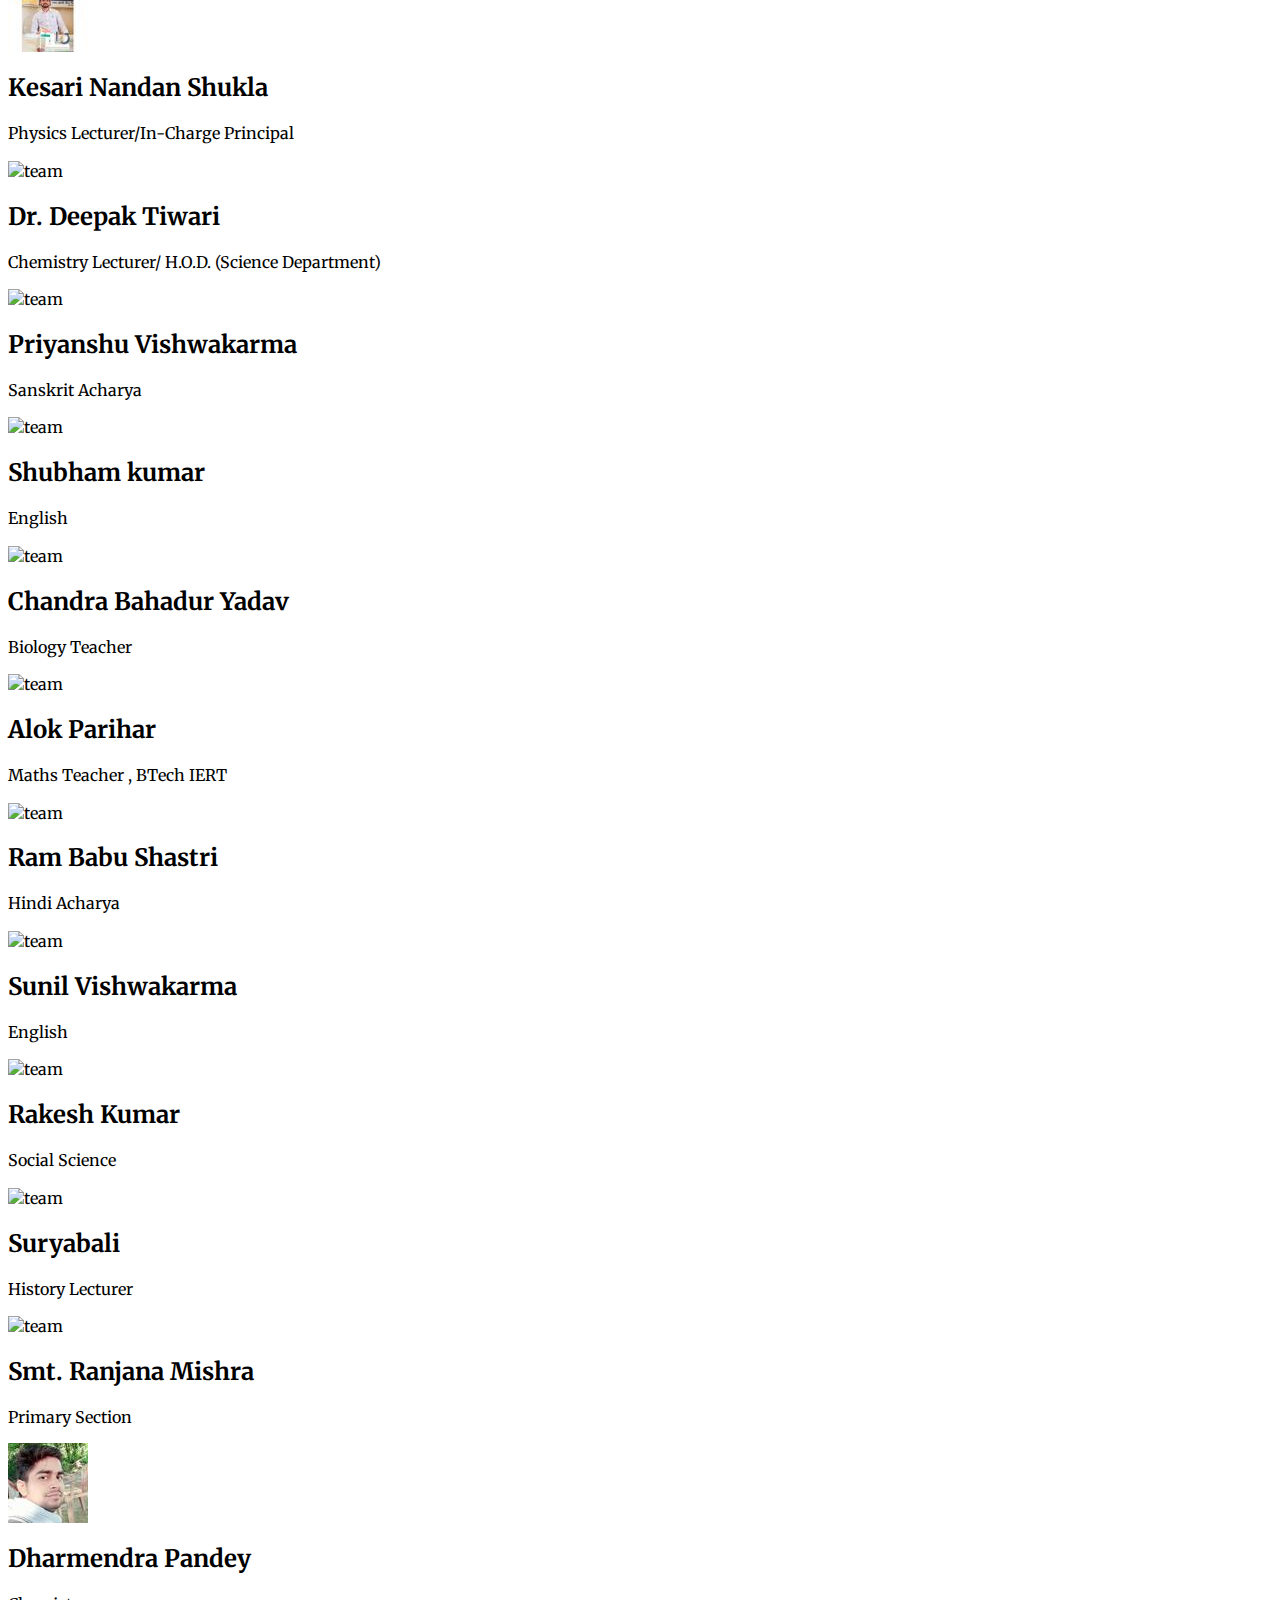
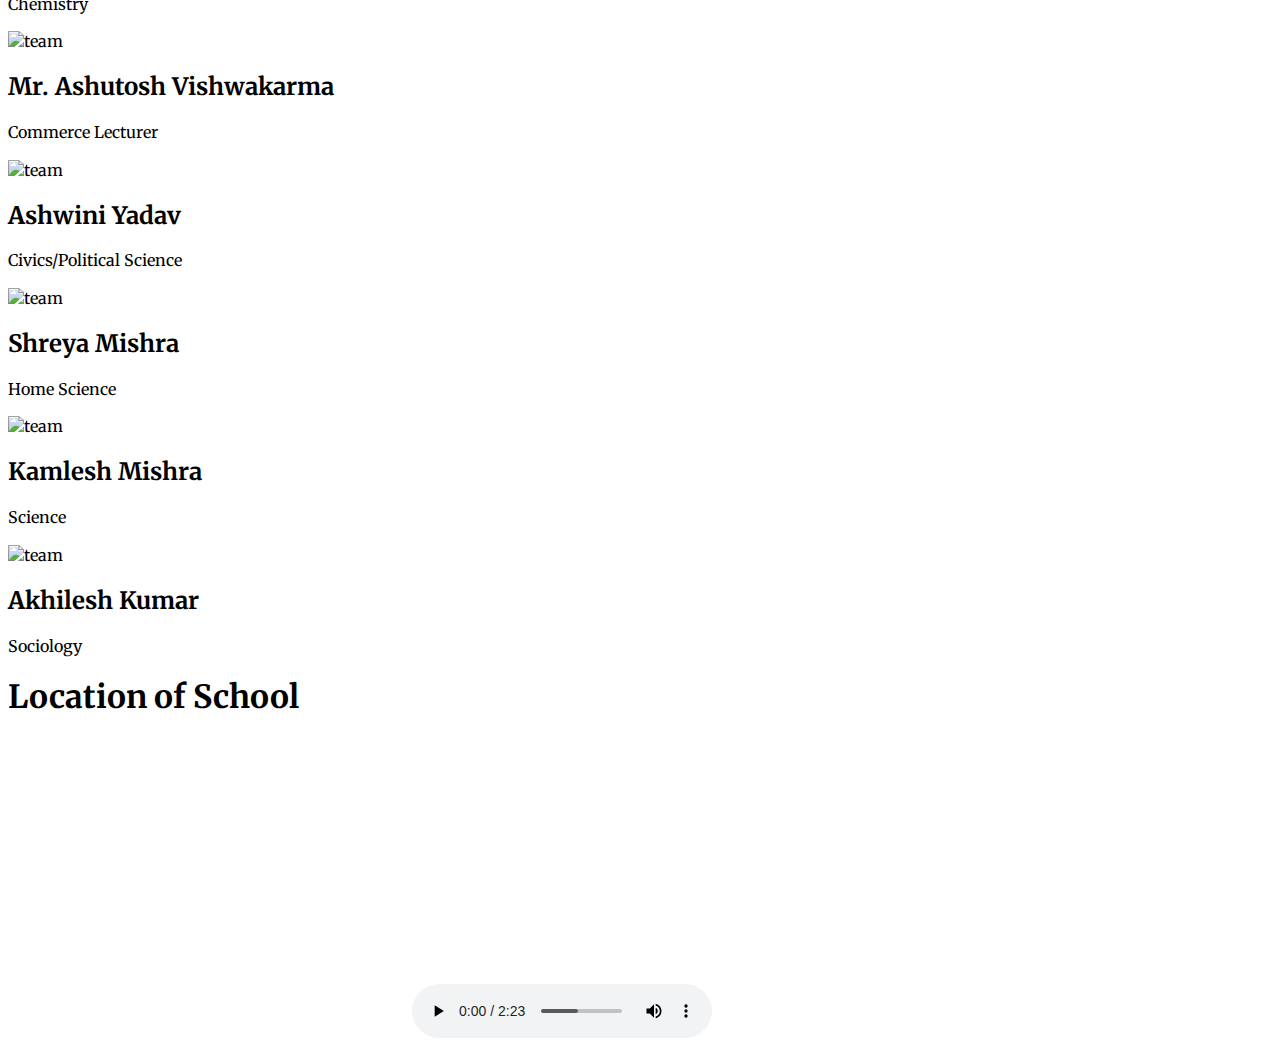
==== commit 07fe95b9: "Teachers Pictures added" ====
--- a/index.html
+++ b/index.html
@@ -502,7 +502,7 @@
                     </div>
 
                     <div class="p-2 lg:w-1/3 md:w-1/2 w-full">
-                        <div class="h-full flex items-center border-gray-800 border p-4 rounded-lg"><img alt="team" class="w-16 h-16 bg-gray-100 object-cover object-center flex-shrink-0 rounded-full mr-4" src="https://dummyimage.com/88x88">
+                        <div class="h-full flex items-center border-gray-800 border p-4 rounded-lg"><img alt="team" class="w-16 h-16 bg-gray-100 object-cover object-center flex-shrink-0 rounded-full mr-4" src="static/Profile/arvind.jpg">
                             <div class="flex-grow">
                                 <h2 class="text-white title-font font-medium">Arvind Vishwakarma</h2>
                                 <p class="text-gray-600">Principal</p>
@@ -511,7 +511,7 @@
                     </div>
                     
                     <div class="p-2 lg:w-1/3 md:w-1/2 w-full">
-                        <div class="h-full flex items-center border-gray-800 border p-4 rounded-lg"><img alt="team" class="w-16 h-16 bg-gray-100 object-cover object-center flex-shrink-0 rounded-full mr-4" src="https://dummyimage.com/84x84">
+                        <div class="h-full flex items-center border-gray-800 border p-4 rounded-lg"><img alt="team" class="w-16 h-16 bg-gray-100 object-cover object-center flex-shrink-0 rounded-full mr-4" src="/static/Profile/kn (1).jpg">
                             <div class="flex-grow">
                                 <h2 class="text-white title-font font-medium">Kesari Nandan Shukla</h2>
                                 <p class="text-gray-600">Physics Lecturer/In-Charge Principal</p>
@@ -613,7 +613,7 @@
                     </div>
 
                     <div class="p-2 lg:w-1/3 md:w-1/2 w-full">
-                        <div class="h-full flex items-center border-gray-800 border p-4 rounded-lg"><img alt="team" class="w-16 h-16 bg-gray-100 object-cover object-center flex-shrink-0 rounded-full mr-4" src="https://dummyimage.com/100x90">
+                        <div class="h-full flex items-center border-gray-800 border p-4 rounded-lg"><img alt="team" class="w-16 h-16 bg-gray-100 object-cover object-center flex-shrink-0 rounded-full mr-4" src="static/Profile/dp.jpg">
                             <div class="flex-grow">
                                 <h2 class="text-white title-font font-medium"> Dharmendra Pandey</h2>
                                 <p class="text-gray-600">Chemistry </p>
